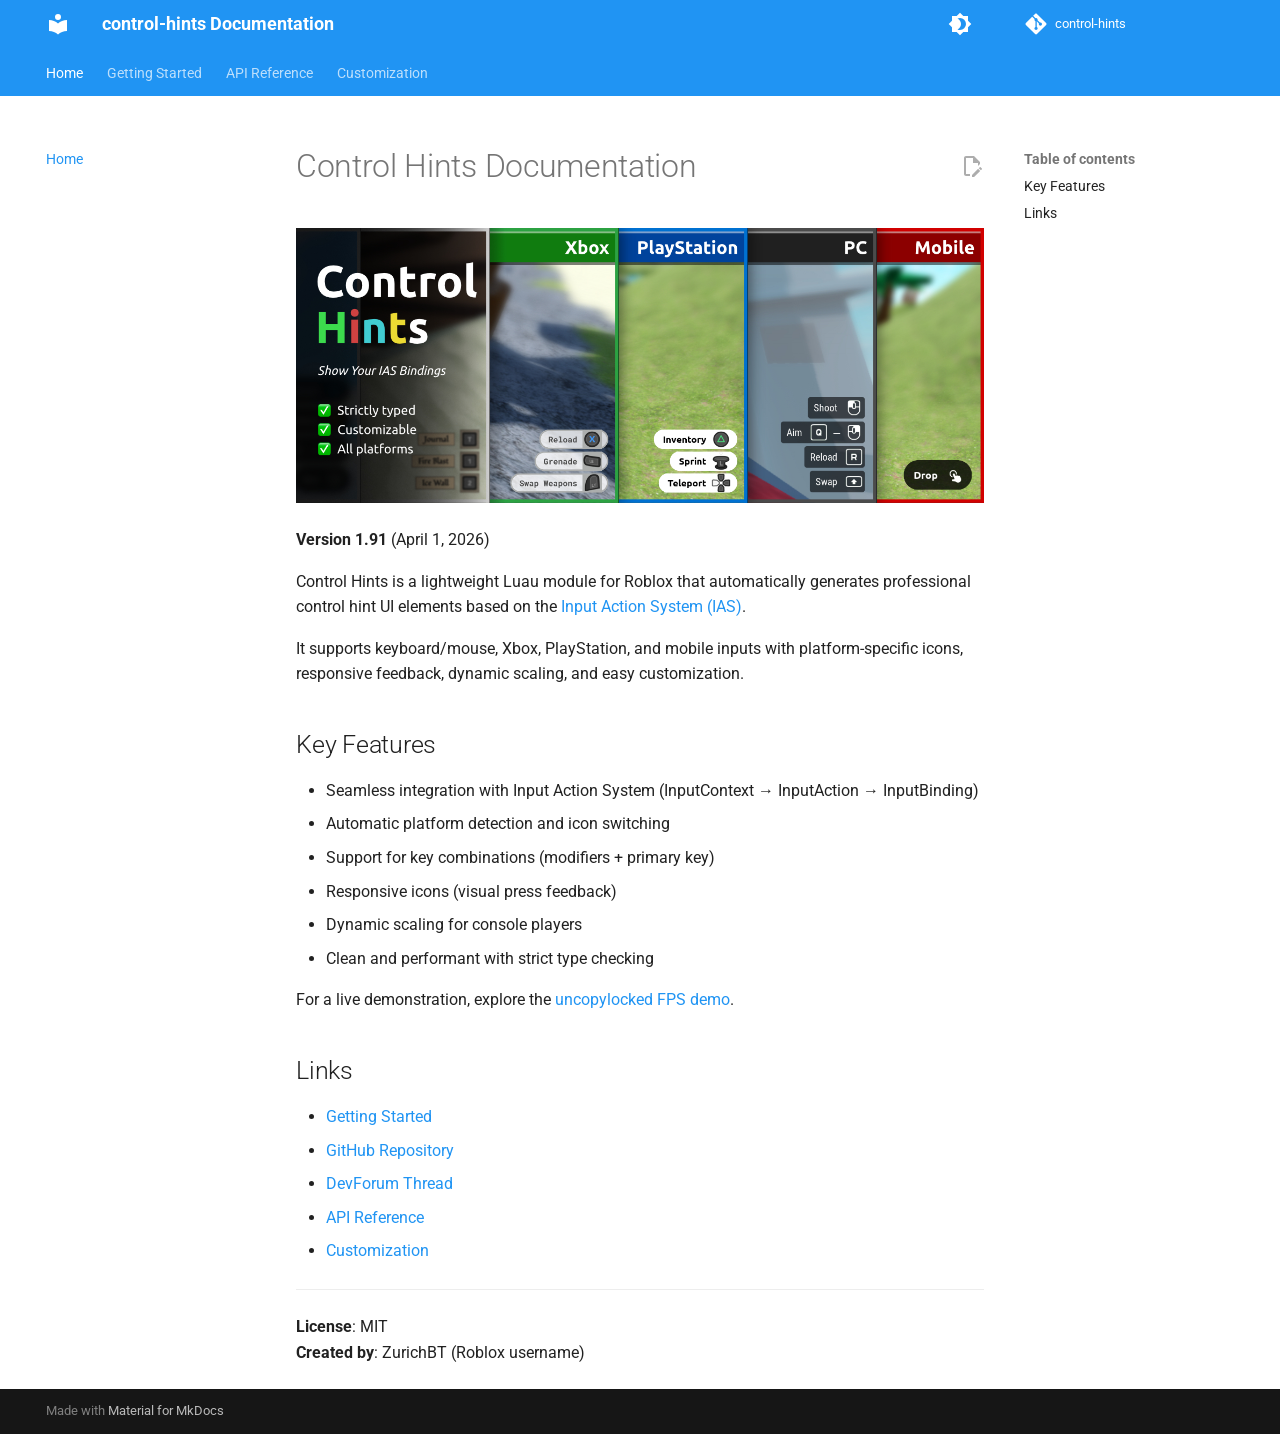
==== index.html @ e26eed6b "Deployed 0cf9a9b with MkDocs version: 1.6.1" ====
<!doctype html>
<html lang="en" class="no-js">
  <head>
    
      <meta charset="utf-8">
      <meta name="viewport" content="width=device-width,initial-scale=1">
      
        <meta name="description" content="A modern Luau module for simplified Roblox control hints with Input Action System integration">
      
      
        <meta name="author" content="btc7274">
      
      
        <link rel="canonical" href="https://btc7274.github.io/control-hints/">
      
      
      
        <link rel="next" href="getting-started/">
      
      
        
      
      
      <link rel="icon" href="assets/images/favicon.png">
      <meta name="generator" content="mkdocs-1.6.1, mkdocs-material-9.7.6">
    
    
      
        <title>control-hints Documentation</title>
      
    
    
      <link rel="stylesheet" href="assets/stylesheets/main.484c7ddc.min.css">
      
        
        <link rel="stylesheet" href="assets/stylesheets/palette.ab4e12ef.min.css">
      
      


    
    
      
    
    
      
        
        
        
        <link rel="stylesheet" href="assets/external/fonts.googleapis.com/css.49ea35f2.css">
        <style>:root{--md-text-font:"Roboto";--md-code-font:"Roboto Mono"}</style>
      
    
    
      <link rel="stylesheet" href="stylesheets/extra.css">
    
    <script>__md_scope=new URL(".",location),__md_hash=e=>[...e].reduce(((e,_)=>(e<<5)-e+_.charCodeAt(0)),0),__md_get=(e,_=localStorage,t=__md_scope)=>JSON.parse(_.getItem(t.pathname+"."+e)),__md_set=(e,_,t=localStorage,a=__md_scope)=>{try{t.setItem(a.pathname+"."+e,JSON.stringify(_))}catch(e){}}</script>
    
      

    
    
  </head>
  
  
    
    
      
    
    
    
    
    <body dir="ltr" data-md-color-scheme="default" data-md-color-primary="blue" data-md-color-accent="indigo">
  
    
    <input class="md-toggle" data-md-toggle="drawer" type="checkbox" id="__drawer" autocomplete="off">
    <input class="md-toggle" data-md-toggle="search" type="checkbox" id="__search" autocomplete="off">
    <label class="md-overlay" for="__drawer"></label>
    <div data-md-component="skip">
      
        
        <a href="#control-hints-documentation" class="md-skip">
          Skip to content
        </a>
      
    </div>
    <div data-md-component="announce">
      
    </div>
    
    
      

<header class="md-header" data-md-component="header">
  <nav class="md-header__inner md-grid" aria-label="Header">
    <a href="." title="control-hints Documentation" class="md-header__button md-logo" aria-label="control-hints Documentation" data-md-component="logo">
      
  
  <svg xmlns="http://www.w3.org/2000/svg" viewBox="0 0 24 24"><path d="M12 8a3 3 0 0 0 3-3 3 3 0 0 0-3-3 3 3 0 0 0-3 3 3 3 0 0 0 3 3m0 3.54C9.64 9.35 6.5 8 3 8v11c3.5 0 6.64 1.35 9 3.54 2.36-2.19 5.5-3.54 9-3.54V8c-3.5 0-6.64 1.35-9 3.54"/></svg>

    </a>
    <label class="md-header__button md-icon" for="__drawer">
      
      <svg xmlns="http://www.w3.org/2000/svg" viewBox="0 0 24 24"><path d="M3 6h18v2H3zm0 5h18v2H3zm0 5h18v2H3z"/></svg>
    </label>
    <div class="md-header__title" data-md-component="header-title">
      <div class="md-header__ellipsis">
        <div class="md-header__topic">
          <span class="md-ellipsis">
            control-hints Documentation
          </span>
        </div>
        <div class="md-header__topic" data-md-component="header-topic">
          <span class="md-ellipsis">
            
              Home
            
          </span>
        </div>
      </div>
    </div>
    
      
        <form class="md-header__option" data-md-component="palette">
  
    
    
    
    <input class="md-option" data-md-color-media="" data-md-color-scheme="default" data-md-color-primary="blue" data-md-color-accent="indigo"  aria-label="Switch to dark mode"  type="radio" name="__palette" id="__palette_0">
    
      <label class="md-header__button md-icon" title="Switch to dark mode" for="__palette_1" hidden>
        <svg xmlns="http://www.w3.org/2000/svg" viewBox="0 0 24 24"><path d="M12 18c-.89 0-1.74-.2-2.5-.55C11.56 16.5 13 14.42 13 12s-1.44-4.5-3.5-5.45C10.26 6.2 11.11 6 12 6a6 6 0 0 1 6 6 6 6 0 0 1-6 6m8-9.31V4h-4.69L12 .69 8.69 4H4v4.69L.69 12 4 15.31V20h4.69L12 23.31 15.31 20H20v-4.69L23.31 12z"/></svg>
      </label>
    
  
    
    
    
    <input class="md-option" data-md-color-media="" data-md-color-scheme="slate" data-md-color-primary="blue" data-md-color-accent="indigo"  aria-label="Switch to light mode"  type="radio" name="__palette" id="__palette_1">
    
      <label class="md-header__button md-icon" title="Switch to light mode" for="__palette_0" hidden>
        <svg xmlns="http://www.w3.org/2000/svg" viewBox="0 0 24 24"><path d="M12 8a4 4 0 0 0-4 4 4 4 0 0 0 4 4 4 4 0 0 0 4-4 4 4 0 0 0-4-4m0 10a6 6 0 0 1-6-6 6 6 0 0 1 6-6 6 6 0 0 1 6 6 6 6 0 0 1-6 6m8-9.31V4h-4.69L12 .69 8.69 4H4v4.69L.69 12 4 15.31V20h4.69L12 23.31 15.31 20H20v-4.69L23.31 12z"/></svg>
      </label>
    
  
</form>
      
    
    
      <script>var palette=__md_get("__palette");if(palette&&palette.color){if("(prefers-color-scheme)"===palette.color.media){var media=matchMedia("(prefers-color-scheme: light)"),input=document.querySelector(media.matches?"[data-md-color-media='(prefers-color-scheme: light)']":"[data-md-color-media='(prefers-color-scheme: dark)']");palette.color.media=input.getAttribute("data-md-color-media"),palette.color.scheme=input.getAttribute("data-md-color-scheme"),palette.color.primary=input.getAttribute("data-md-color-primary"),palette.color.accent=input.getAttribute("data-md-color-accent")}for(var[key,value]of Object.entries(palette.color))document.body.setAttribute("data-md-color-"+key,value)}</script>
    
    
    
    
      <div class="md-header__source">
        <a href="https://github.com/btc7274/control-hints" title="Go to repository" class="md-source" data-md-component="source" target="_blank" rel="noopener">
  <div class="md-source__icon md-icon">
    
    <svg xmlns="http://www.w3.org/2000/svg" viewBox="0 0 448 512"><!--! Font Awesome Free 7.1.0 by @fontawesome - https://fontawesome.com License - https://fontawesome.com/license/free (Icons: CC BY 4.0, Fonts: SIL OFL 1.1, Code: MIT License) Copyright 2025 Fonticons, Inc.--><path d="M439.6 236.1 244 40.5c-5.4-5.5-12.8-8.5-20.4-8.5s-15 3-20.4 8.4L162.5 81l51.5 51.5c27.1-9.1 52.7 16.8 43.4 43.7l49.7 49.7c34.2-11.8 61.2 31 35.5 56.7-26.5 26.5-70.2-2.9-56-37.3L240.3 199v121.9c25.3 12.5 22.3 41.8 9.1 55-6.4 6.4-15.2 10.1-24.3 10.1s-17.8-3.6-24.3-10.1c-17.6-17.6-11.1-46.9 11.2-56v-123c-20.8-8.5-24.6-30.7-18.6-45L142.6 101 8.5 235.1C3 240.6 0 247.9 0 255.5s3 15 8.5 20.4l195.6 195.7c5.4 5.4 12.7 8.4 20.4 8.4s15-3 20.4-8.4l194.7-194.7c5.4-5.4 8.4-12.8 8.4-20.4s-3-15-8.4-20.4"/></svg>
  </div>
  <div class="md-source__repository">
    control-hints
  </div>
</a>
      </div>
    
  </nav>
  
</header>
    
    <div class="md-container" data-md-component="container">
      
      
        
          
            
<nav class="md-tabs" aria-label="Tabs" data-md-component="tabs">
  <div class="md-grid">
    <ul class="md-tabs__list">
      
        
  
  
  
    
  
  
    <li class="md-tabs__item md-tabs__item--active">
      <a href="." class="md-tabs__link">
        
  
  
    
  
  Home

      </a>
    </li>
  

      
        
  
  
  
  
    <li class="md-tabs__item">
      <a href="getting-started/" class="md-tabs__link">
        
  
  
    
  
  Getting Started

      </a>
    </li>
  

      
        
  
  
  
  
    <li class="md-tabs__item">
      <a href="api-reference/" class="md-tabs__link">
        
  
  
    
  
  API Reference

      </a>
    </li>
  

      
        
  
  
  
  
    
    
      <li class="md-tabs__item">
        <a href="customization/" class="md-tabs__link">
          
  
  
  Customization

        </a>
      </li>
    
  

      
    </ul>
  </div>
</nav>
          
        
      
      <main class="md-main" data-md-component="main">
        <div class="md-main__inner md-grid">
          
            
              
              <div class="md-sidebar md-sidebar--primary" data-md-component="sidebar" data-md-type="navigation" >
                <div class="md-sidebar__scrollwrap">
                  <div class="md-sidebar__inner">
                    


  


<nav class="md-nav md-nav--primary md-nav--lifted" aria-label="Navigation" data-md-level="0">
  <label class="md-nav__title" for="__drawer">
    <a href="." title="control-hints Documentation" class="md-nav__button md-logo" aria-label="control-hints Documentation" data-md-component="logo">
      
  
  <svg xmlns="http://www.w3.org/2000/svg" viewBox="0 0 24 24"><path d="M12 8a3 3 0 0 0 3-3 3 3 0 0 0-3-3 3 3 0 0 0-3 3 3 3 0 0 0 3 3m0 3.54C9.64 9.35 6.5 8 3 8v11c3.5 0 6.64 1.35 9 3.54 2.36-2.19 5.5-3.54 9-3.54V8c-3.5 0-6.64 1.35-9 3.54"/></svg>

    </a>
    control-hints Documentation
  </label>
  
    <div class="md-nav__source">
      <a href="https://github.com/btc7274/control-hints" title="Go to repository" class="md-source" data-md-component="source" target="_blank" rel="noopener">
  <div class="md-source__icon md-icon">
    
    <svg xmlns="http://www.w3.org/2000/svg" viewBox="0 0 448 512"><!--! Font Awesome Free 7.1.0 by @fontawesome - https://fontawesome.com License - https://fontawesome.com/license/free (Icons: CC BY 4.0, Fonts: SIL OFL 1.1, Code: MIT License) Copyright 2025 Fonticons, Inc.--><path d="M439.6 236.1 244 40.5c-5.4-5.5-12.8-8.5-20.4-8.5s-15 3-20.4 8.4L162.5 81l51.5 51.5c27.1-9.1 52.7 16.8 43.4 43.7l49.7 49.7c34.2-11.8 61.2 31 35.5 56.7-26.5 26.5-70.2-2.9-56-37.3L240.3 199v121.9c25.3 12.5 22.3 41.8 9.1 55-6.4 6.4-15.2 10.1-24.3 10.1s-17.8-3.6-24.3-10.1c-17.6-17.6-11.1-46.9 11.2-56v-123c-20.8-8.5-24.6-30.7-18.6-45L142.6 101 8.5 235.1C3 240.6 0 247.9 0 255.5s3 15 8.5 20.4l195.6 195.7c5.4 5.4 12.7 8.4 20.4 8.4s15-3 20.4-8.4l194.7-194.7c5.4-5.4 8.4-12.8 8.4-20.4s-3-15-8.4-20.4"/></svg>
  </div>
  <div class="md-source__repository">
    control-hints
  </div>
</a>
    </div>
  
  <ul class="md-nav__list" data-md-scrollfix>
    
      
      
  
  
    
  
  
  
    <li class="md-nav__item md-nav__item--active">
      
      <input class="md-nav__toggle md-toggle" type="checkbox" id="__toc">
      
      
        
      
      
        <label class="md-nav__link md-nav__link--active" for="__toc">
          
  
  
  <span class="md-ellipsis">
    
  
    Home
  

    
  </span>
  
  

          <span class="md-nav__icon md-icon"></span>
        </label>
      
      <a href="." class="md-nav__link md-nav__link--active">
        
  
  
  <span class="md-ellipsis">
    
  
    Home
  

    
  </span>
  
  

      </a>
      
        

<nav class="md-nav md-nav--secondary" aria-label="Table of contents">
  
  
  
    
  
  
    <label class="md-nav__title" for="__toc">
      <span class="md-nav__icon md-icon"></span>
      Table of contents
    </label>
    <ul class="md-nav__list" data-md-component="toc" data-md-scrollfix>
      
        <li class="md-nav__item">
  <a href="#key-features" class="md-nav__link">
    <span class="md-ellipsis">
      
        Key Features
      
    </span>
  </a>
  
</li>
      
        <li class="md-nav__item">
  <a href="#links" class="md-nav__link">
    <span class="md-ellipsis">
      
        Links
      
    </span>
  </a>
  
</li>
      
    </ul>
  
</nav>
      
    </li>
  

    
      
      
  
  
  
  
    <li class="md-nav__item">
      <a href="getting-started/" class="md-nav__link">
        
  
  
  <span class="md-ellipsis">
    
  
    Getting Started
  

    
  </span>
  
  

      </a>
    </li>
  

    
      
      
  
  
  
  
    <li class="md-nav__item">
      <a href="api-reference/" class="md-nav__link">
        
  
  
  <span class="md-ellipsis">
    
  
    API Reference
  

    
  </span>
  
  

      </a>
    </li>
  

    
      
      
  
  
  
  
    
    
    
    
      
      
        
      
    
    
    <li class="md-nav__item md-nav__item--nested">
      
        
        
        <input class="md-nav__toggle md-toggle " type="checkbox" id="__nav_4" >
        
          
          <label class="md-nav__link" for="__nav_4" id="__nav_4_label" tabindex="0">
            
  
  
  <span class="md-ellipsis">
    
  
    Customization
  

    
  </span>
  
  

            <span class="md-nav__icon md-icon"></span>
          </label>
        
        <nav class="md-nav" data-md-level="1" aria-labelledby="__nav_4_label" aria-expanded="false">
          <label class="md-nav__title" for="__nav_4">
            <span class="md-nav__icon md-icon"></span>
            
  
    Customization
  

          </label>
          <ul class="md-nav__list" data-md-scrollfix>
            
              
                
  
  
  
  
    <li class="md-nav__item">
      <a href="customization/" class="md-nav__link">
        
  
  
  <span class="md-ellipsis">
    
  
    Overview
  

    
  </span>
  
  

      </a>
    </li>
  

              
            
              
                
  
  
  
  
    <li class="md-nav__item">
      <a href="customization/settings/" class="md-nav__link">
        
  
  
    <svg xmlns="http://www.w3.org/2000/svg" viewBox="0 0 24 24"><path d="M12 15.5A3.5 3.5 0 0 1 8.5 12 3.5 3.5 0 0 1 12 8.5a3.5 3.5 0 0 1 3.5 3.5 3.5 3.5 0 0 1-3.5 3.5m7.43-2.53c.04-.32.07-.64.07-.97s-.03-.66-.07-1l2.11-1.63c.19-.15.24-.42.12-.64l-2-3.46c-.12-.22-.39-.31-.61-.22l-2.49 1c-.52-.39-1.06-.73-1.69-.98l-.37-2.65A.506.506 0 0 0 14 2h-4c-.25 0-.46.18-.5.42l-.37 2.65c-.63.25-1.17.59-1.69.98l-2.49-1c-.22-.09-.49 0-.61.22l-2 3.46c-.13.22-.07.49.12.64L4.57 11c-.04.34-.07.67-.07 1s.03.65.07.97l-2.11 1.66c-.19.15-.25.42-.12.64l2 3.46c.12.22.39.3.61.22l2.49-1.01c.52.4 1.06.74 1.69.99l.37 2.65c.04.24.25.42.5.42h4c.25 0 .46-.18.5-.42l.37-2.65c.63-.26 1.17-.59 1.69-.99l2.49 1.01c.22.08.49 0 .61-.22l2-3.46c.12-.22.07-.49-.12-.64z"/></svg>
  
  <span class="md-ellipsis">
    
  
    Settings
  

    
  </span>
  
  

      </a>
    </li>
  

              
            
              
                
  
  
  
  
    <li class="md-nav__item">
      <a href="customization/icon-sets/" class="md-nav__link">
        
  
  
  <span class="md-ellipsis">
    
  
    Icon Sets
  

    
  </span>
  
  

      </a>
    </li>
  

              
            
              
                
  
  
  
  
    <li class="md-nav__item">
      <a href="customization/display-styles/" class="md-nav__link">
        
  
  
  <span class="md-ellipsis">
    
  
    Display Styles
  

    
  </span>
  
  

      </a>
    </li>
  

              
            
              
                
  
  
  
  
    <li class="md-nav__item">
      <a href="customization/attributes/" class="md-nav__link">
        
  
  
  <span class="md-ellipsis">
    
  
    Attributes
  

    
  </span>
  
  

      </a>
    </li>
  

              
            
              
                
  
  
  
  
    <li class="md-nav__item">
      <a href="customization/sorting/" class="md-nav__link">
        
  
  
  <span class="md-ellipsis">
    
  
    Sorting
  

    
  </span>
  
  

      </a>
    </li>
  

              
            
          </ul>
        </nav>
      
    </li>
  

    
  </ul>
</nav>
                  </div>
                </div>
              </div>
            
            
              
              <div class="md-sidebar md-sidebar--secondary" data-md-component="sidebar" data-md-type="toc" >
                <div class="md-sidebar__scrollwrap">
                  <div class="md-sidebar__inner">
                    

<nav class="md-nav md-nav--secondary" aria-label="Table of contents">
  
  
  
    
  
  
    <label class="md-nav__title" for="__toc">
      <span class="md-nav__icon md-icon"></span>
      Table of contents
    </label>
    <ul class="md-nav__list" data-md-component="toc" data-md-scrollfix>
      
        <li class="md-nav__item">
  <a href="#key-features" class="md-nav__link">
    <span class="md-ellipsis">
      
        Key Features
      
    </span>
  </a>
  
</li>
      
        <li class="md-nav__item">
  <a href="#links" class="md-nav__link">
    <span class="md-ellipsis">
      
        Links
      
    </span>
  </a>
  
</li>
      
    </ul>
  
</nav>
                  </div>
                </div>
              </div>
            
          
          
            <div class="md-content" data-md-component="content">
              
              <article class="md-content__inner md-typeset">
                
                  


  
    <a href="https://github.com/btc7274/control-hints/edit/main/docs/index.md" title="Edit this page" class="md-content__button md-icon" rel="edit noopener" target="_blank">
      
      <svg xmlns="http://www.w3.org/2000/svg" viewBox="0 0 24 24"><path d="M10 20H6V4h7v5h5v3.1l2-2V8l-6-6H6c-1.1 0-2 .9-2 2v16c0 1.1.9 2 2 2h4zm10.2-7c.1 0 .3.1.4.2l1.3 1.3c.2.2.2.6 0 .8l-1 1-2.1-2.1 1-1c.1-.1.2-.2.4-.2m0 3.9L14.1 23H12v-2.1l6.1-6.1z"/></svg>
    </a>
  
  


<h1 id="control-hints-documentation">Control Hints Documentation</h1>
<p><img alt="Control Hints thumbnail" src="images/thumbnail.jpg" /></p>
<p><strong>Version 1.91</strong> (April 1, 2026)</p>
<p>Control Hints is a lightweight Luau module for Roblox that automatically generates professional control hint UI elements based on the <a href="https://create.roblox.com/docs/input/input-action-system" target="_blank" rel="noopener">Input Action System (IAS)</a>.</p>
<p>It supports keyboard/mouse, Xbox, PlayStation, and mobile inputs with platform-specific icons, responsive feedback, dynamic scaling, and easy customization.</p>
<h2 id="key-features">Key Features</h2>
<ul>
<li>Seamless integration with Input Action System (InputContext → InputAction → InputBinding)</li>
<li>Automatic platform detection and icon switching</li>
<li>Support for key combinations (modifiers + primary key)</li>
<li>Responsive icons (visual press feedback)</li>
<li>Dynamic scaling for console players</li>
<li>Clean and performant with strict type checking</li>
</ul>
<p>For a live demonstration, explore the <a href="https://www.roblox.com/games/134115175730196/Control-Hints-FPS" target="_blank" rel="noopener">uncopylocked FPS demo</a>.</p>
<h2 id="links">Links</h2>
<ul>
<li><a href="getting-started/">Getting Started</a></li>
<li><a href="https://github.com/btc7274/control-hints" target="_blank" rel="noopener">GitHub Repository</a></li>
<li><a href="https://devforum.roblox.com/t/control-hints-show-your-ias-bindings-pc-xbox-playstation-mobile/3978604" target="_blank" rel="noopener">DevForum Thread</a></li>
<li><a href="api-reference/">API Reference</a></li>
<li><a href="customization/">Customization</a></li>
</ul>
<hr />
<p><strong>License</strong>: MIT<br />
<strong>Created by</strong>: ZurichBT (Roblox username)</p>












                
              </article>
            </div>
          
          
<script>var target=document.getElementById(location.hash.slice(1));target&&target.name&&(target.checked=target.name.startsWith("__tabbed_"))</script>
        </div>
        
          <button type="button" class="md-top md-icon" data-md-component="top" hidden>
  
  <svg xmlns="http://www.w3.org/2000/svg" viewBox="0 0 24 24"><path d="M13 20h-2V8l-5.5 5.5-1.42-1.42L12 4.16l7.92 7.92-1.42 1.42L13 8z"/></svg>
  Back to top
</button>
        
      </main>
      
        <footer class="md-footer">
  
  <div class="md-footer-meta md-typeset">
    <div class="md-footer-meta__inner md-grid">
      <div class="md-copyright">
  
  
    Made with
    <a href="https://squidfunk.github.io/mkdocs-material/" target="_blank" rel="noopener">
      Material for MkDocs
    </a>
  
</div>
      
    </div>
  </div>
</footer>
      
    </div>
    <div class="md-dialog" data-md-component="dialog">
      <div class="md-dialog__inner md-typeset"></div>
    </div>
    
    
    
      
      
      <script id="__config" type="application/json">{"annotate": null, "base": ".", "features": ["navigation.tabs", "navigation.sections", "navigation.top", "search.suggest", "search.share", "content.code.annotate", "content.code.copy", "content.action.edit", "content.tooltips"], "search": "assets/javascripts/workers/search.2c215733.min.js", "tags": null, "translations": {"clipboard.copied": "Copied to clipboard", "clipboard.copy": "Copy to clipboard", "search.result.more.one": "1 more on this page", "search.result.more.other": "# more on this page", "search.result.none": "No matching documents", "search.result.one": "1 matching document", "search.result.other": "# matching documents", "search.result.placeholder": "Type to start searching", "search.result.term.missing": "Missing", "select.version": "Select version"}, "version": null}</script>
    
    
      <script src="assets/javascripts/bundle.79ae519e.min.js"></script>
      
    
  </body>
</html>
---- assets/stylesheets/main.484c7ddc.min.css ----
@charset "UTF-8";html{-webkit-text-size-adjust:none;-moz-text-size-adjust:none;text-size-adjust:none;box-sizing:border-box}*,:after,:before{box-sizing:inherit}@media (prefers-reduced-motion){*,:after,:before{transition:none!important}}body{margin:0}a,button,input,label{-webkit-tap-highlight-color:transparent}a{color:inherit;text-decoration:none}hr{border:0;box-sizing:initial;display:block;height:.05rem;overflow:visible;padding:0}small{font-size:80%}sub,sup{line-height:1em}img{border-style:none}table{border-collapse:initial;border-spacing:0}td,th{font-weight:400;vertical-align:top}button{background:#0000;border:0;font-family:inherit;font-size:inherit;margin:0;padding:0}input{border:0;outline:none}:root{--md-primary-fg-color:#4051b5;--md-primary-fg-color--light:#5d6cc0;--md-primary-fg-color--dark:#303fa1;--md-primary-bg-color:#fff;--md-primary-bg-color--light:#ffffffb3;--md-accent-fg-color:#526cfe;--md-accent-fg-color--transparent:#526cfe1a;--md-accent-bg-color:#fff;--md-accent-bg-color--light:#ffffffb3}[data-md-color-scheme=default]{color-scheme:light}[data-md-color-scheme=default] img[src$="#gh-dark-mode-only"],[data-md-color-scheme=default] img[src$="#only-dark"]{display:none}:root,[data-md-color-scheme=default]{--md-hue:225deg;--md-default-fg-color:#000000de;--md-default-fg-color--light:#0000008a;--md-default-fg-color--lighter:#00000052;--md-default-fg-color--lightest:#00000012;--md-default-bg-color:#fff;--md-default-bg-color--light:#ffffffb3;--md-default-bg-color--lighter:#ffffff4d;--md-default-bg-color--lightest:#ffffff1f;--md-code-fg-color:#36464e;--md-code-bg-color:#f5f5f5;--md-code-bg-color--light:#f5f5f5b3;--md-code-bg-color--lighter:#f5f5f54d;--md-code-hl-color:#4287ff;--md-code-hl-color--light:#4287ff1a;--md-code-hl-number-color:#d52a2a;--md-code-hl-special-color:#db1457;--md-code-hl-function-color:#a846b9;--md-code-hl-constant-color:#6e59d9;--md-code-hl-keyword-color:#3f6ec6;--md-code-hl-string-color:#1c7d4d;--md-code-hl-name-color:var(--md-code-fg-color);--md-code-hl-operator-color:var(--md-default-fg-color--light);--md-code-hl-punctuation-color:var(--md-default-fg-color--light);--md-code-hl-comment-color:var(--md-default-fg-color--light);--md-code-hl-generic-color:var(--md-default-fg-color--light);--md-code-hl-variable-color:var(--md-default-fg-color--light);--md-typeset-color:var(--md-default-fg-color);--md-typeset-a-color:var(--md-primary-fg-color);--md-typeset-del-color:#f5503d26;--md-typeset-ins-color:#0bd57026;--md-typeset-kbd-color:#fafafa;--md-typeset-kbd-accent-color:#fff;--md-typeset-kbd-border-color:#b8b8b8;--md-typeset-mark-color:#ffff0080;--md-typeset-table-color:#0000001f;--md-typeset-table-color--light:rgba(0,0,0,.035);--md-admonition-fg-color:var(--md-default-fg-color);--md-admonition-bg-color:var(--md-default-bg-color);--md-warning-fg-color:#000000de;--md-warning-bg-color:#ff9;--md-footer-fg-color:#fff;--md-footer-fg-color--light:#ffffffb3;--md-footer-fg-color--lighter:#ffffff73;--md-footer-bg-color:#000000de;--md-footer-bg-color--dark:#00000052;--md-shadow-z1:0 0.2rem 0.5rem #0000000d,0 0 0.05rem #0000001a;--md-shadow-z2:0 0.2rem 0.5rem #0000001a,0 0 0.05rem #00000040;--md-shadow-z3:0 0.2rem 0.5rem #0003,0 0 0.05rem #00000059}.md-icon svg{fill:currentcolor;display:block;height:1.2rem;width:1.2rem}body{-webkit-font-smoothing:antialiased;-moz-osx-font-smoothing:grayscale;--md-text-font-family:var(--md-text-font,_),-apple-system,BlinkMacSystemFont,Helvetica,Arial,sans-serif;--md-code-font-family:var(--md-code-font,_),SFMono-Regular,Consolas,Menlo,monospace}aside,body,input{font-feature-settings:"kern","liga";color:var(--md-typeset-color);font-family:var(--md-text-font-family)}code,kbd,pre{font-feature-settings:"kern";font-family:var(--md-code-font-family)}:root{--md-typeset-table-sort-icon:url('data:image/svg+xml;charset=utf-8,<svg xmlns="http://www.w3.org/2000/svg" viewBox="0 0 24 24"><path d="m18 21-4-4h3V7h-3l4-4 4 4h-3v10h3M2 19v-2h10v2M2 13v-2h7v2M2 7V5h4v2z"/></svg>');--md-typeset-table-sort-icon--asc:url('data:image/svg+xml;charset=utf-8,<svg xmlns="http://www.w3.org/2000/svg" viewBox="0 0 24 24"><path d="M19 17h3l-4 4-4-4h3V3h2M2 17h10v2H2M6 5v2H2V5m0 6h7v2H2z"/></svg>');--md-typeset-table-sort-icon--desc:url('data:image/svg+xml;charset=utf-8,<svg xmlns="http://www.w3.org/2000/svg" viewBox="0 0 24 24"><path d="M19 7h3l-4-4-4 4h3v14h2M2 17h10v2H2M6 5v2H2V5m0 6h7v2H2z"/></svg>')}.md-typeset{-webkit-print-color-adjust:exact;color-adjust:exact;font-size:.8rem;line-height:1.6;overflow-wrap:break-word}@media print{.md-typeset{font-size:.68rem}}.md-typeset blockquote,.md-typeset dl,.md-typeset figure,.md-typeset ol,.md-typeset pre,.md-typeset ul{margin-bottom:1em;margin-top:1em}.md-typeset h1{color:var(--md-default-fg-color--light);font-size:2em;line-height:1.3;margin:0 0 1.25em}.md-typeset h1,.md-typeset h2{font-weight:300;letter-spacing:-.01em}.md-typeset h2{font-size:1.5625em;line-height:1.4;margin:1.6em 0 .64em}.md-typeset h3{font-size:1.25em;font-weight:400;letter-spacing:-.01em;line-height:1.5;margin:1.6em 0 .8em}.md-typeset h2+h3{margin-top:.8em}.md-typeset h4{font-weight:700;letter-spacing:-.01em;margin:1em 0}.md-typeset h5,.md-typeset h6{color:var(--md-default-fg-color--light);font-size:.8em;font-weight:700;letter-spacing:-.01em;margin:1.25em 0}.md-typeset h5{text-transform:uppercase}.md-typeset h5 code{text-transform:none}.md-typeset hr{border-bottom:.05rem solid var(--md-default-fg-color--lightest);display:flow-root;margin:1.5em 0}.md-typeset a{color:var(--md-typeset-a-color);word-break:break-word}.md-typeset a,.md-typeset a:before{transition:color 125ms}.md-typeset a:focus,.md-typeset a:hover{color:var(--md-accent-fg-color)}.md-typeset a:focus code,.md-typeset a:hover code{background-color:var(--md-accent-fg-color--transparent);color:var(--md-accent-fg-color)}.md-typeset a code{color:var(--md-typeset-a-color)}.md-typeset a.focus-visible{outline-color:var(--md-accent-fg-color);outline-offset:.2rem}.md-typeset code,.md-typeset kbd,.md-typeset pre{color:var(--md-code-fg-color);direction:ltr;font-variant-ligatures:none;transition:background-color 125ms}@media print{.md-typeset code,.md-typeset kbd,.md-typeset pre{white-space:pre-wrap}}.md-typeset code{background-color:var(--md-code-bg-color);border-radius:.1rem;-webkit-box-decoration-break:clone;box-decoration-break:clone;font-size:.85em;padding:0 .2941176471em;transition:color 125ms,background-color 125ms;word-break:break-word}.md-typeset code:not(.focus-visible){-webkit-tap-highlight-color:transparent;outline:none}.md-typeset pre{display:flow-root;line-height:1.4;position:relative}.md-typeset pre>code{-webkit-box-decoration-break:slice;box-decoration-break:slice;box-shadow:none;display:block;margin:0;outline-color:var(--md-accent-fg-color);overflow:auto;padding:.7720588235em 1.1764705882em;scrollbar-color:var(--md-default-fg-color--lighter) #0000;scrollbar-width:thin;touch-action:auto;word-break:normal}.md-typeset pre>code:hover{scrollbar-color:var(--md-accent-fg-color) #0000}.md-typeset pre>code::-webkit-scrollbar{height:.2rem;width:.2rem}.md-typeset pre>code::-webkit-scrollbar-thumb{background-color:var(--md-default-fg-color--lighter)}.md-typeset pre>code::-webkit-scrollbar-thumb:hover{background-color:var(--md-accent-fg-color)}.md-typeset kbd{background-color:var(--md-typeset-kbd-color);border-radius:.1rem;box-shadow:0 .1rem 0 .05rem var(--md-typeset-kbd-border-color),0 .1rem 0 var(--md-typeset-kbd-border-color),0 -.1rem .2rem var(--md-typeset-kbd-accent-color) inset;color:var(--md-default-fg-color);display:inline-block;font-size:.75em;padding:0 .6666666667em;vertical-align:text-top;word-break:break-word}.md-typeset mark{background-color:var(--md-typeset-mark-color);-webkit-box-decoration-break:clone;box-decoration-break:clone;color:inherit;word-break:break-word}.md-typeset abbr{cursor:help;text-decoration:none}.md-typeset [data-preview],.md-typeset abbr{border-bottom:.05rem dotted var(--md-default-fg-color--light)}.md-typeset small{opacity:.75}[dir=ltr] .md-typeset sub,[dir=ltr] .md-typeset sup{margin-left:.078125em}[dir=rtl] .md-typeset sub,[dir=rtl] .md-typeset sup{margin-right:.078125em}[dir=ltr] .md-typeset blockquote{padding-left:.6rem}[dir=rtl] .md-typeset blockquote{padding-right:.6rem}[dir=ltr] .md-typeset blockquote{border-left:.2rem solid var(--md-default-fg-color--lighter)}[dir=rtl] .md-typeset blockquote{border-right:.2rem solid var(--md-default-fg-color--lighter)}.md-typeset blockquote{color:var(--md-default-fg-color--light);margin-left:0;margin-right:0}.md-typeset ul{list-style-type:disc}.md-typeset ul[type]{list-style-type:revert-layer}[dir=ltr] .md-typeset ol,[dir=ltr] .md-typeset ul{margin-left:.625em}[dir=rtl] .md-typeset ol,[dir=rtl] .md-typeset ul{margin-right:.625em}.md-typeset ol,.md-typeset ul{padding:0}.md-typeset ol:not([hidden]),.md-typeset ul:not([hidden]){display:flow-root}.md-typeset ol ol,.md-typeset ul ol{list-style-type:lower-alpha}.md-typeset ol ol ol,.md-typeset ul ol ol{list-style-type:lower-roman}.md-typeset ol ol ol ol,.md-typeset ul ol ol ol{list-style-type:upper-alpha}.md-typeset ol ol ol ol ol,.md-typeset ul ol ol ol ol{list-style-type:upper-roman}.md-typeset ol[type],.md-typeset ul[type]{list-style-type:revert-layer}[dir=ltr] .md-typeset ol li,[dir=ltr] .md-typeset ul li{margin-left:1.25em}[dir=rtl] .md-typeset ol li,[dir=rtl] .md-typeset ul li{margin-right:1.25em}.md-typeset ol li,.md-typeset ul li{margin-bottom:.5em}.md-typeset ol li blockquote,.md-typeset ol li p,.md-typeset ul li blockquote,.md-typeset ul li p{margin:.5em 0}.md-typeset ol li:last-child,.md-typeset ul li:last-child{margin-bottom:0}[dir=ltr] .md-typeset ol li ol,[dir=ltr] .md-typeset ol li ul,[dir=ltr] .md-typeset ul li ol,[dir=ltr] .md-typeset ul li ul{margin-left:.625em}[dir=rtl] .md-typeset ol li ol,[dir=rtl] .md-typeset ol li ul,[dir=rtl] .md-typeset ul li ol,[dir=rtl] .md-typeset ul li ul{margin-right:.625em}.md-typeset ol li ol,.md-typeset ol li ul,.md-typeset ul li ol,.md-typeset ul li ul{margin-bottom:.5em;margin-top:.5em}[dir=ltr] .md-typeset dd{margin-left:1.875em}[dir=rtl] .md-typeset dd{margin-right:1.875em}.md-typeset dd{margin-bottom:1.5em;margin-top:1em}.md-typeset img,.md-typeset svg,.md-typeset video{height:auto;max-width:100%}.md-typeset img[align=left]{margin:1em 1em 1em 0}.md-typeset img[align=right]{margin:1em 0 1em 1em}.md-typeset img[align]:only-child{margin-top:0}.md-typeset figure{display:flow-root;margin:1em auto;max-width:100%;text-align:center;width:fit-content}.md-typeset figure img{display:block;margin:0 auto}.md-typeset figcaption{font-style:italic;margin:1em auto;max-width:24rem}.md-typeset iframe{max-width:100%}.md-typeset table:not([class]){background-color:var(--md-default-bg-color);border:.05rem solid var(--md-typeset-table-color);border-radius:.1rem;display:inline-block;font-size:.64rem;max-width:100%;overflow:auto;touch-action:auto}@media print{.md-typeset table:not([class]){display:table}}.md-typeset table:not([class])+*{margin-top:1.5em}.md-typeset table:not([class]) td>:first-child,.md-typeset table:not([class]) th>:first-child{margin-top:0}.md-typeset table:not([class]) td>:last-child,.md-typeset table:not([class]) th>:last-child{margin-bottom:0}.md-typeset table:not([class]) td:not([align]),.md-typeset table:not([class]) th:not([align]){text-align:left}[dir=rtl] .md-typeset table:not([class]) td:not([align]),[dir=rtl] .md-typeset table:not([class]) th:not([align]){text-align:right}.md-typeset table:not([class]) th{font-weight:700;min-width:5rem;padding:.9375em 1.25em;vertical-align:top}.md-typeset table:not([class]) td{border-top:.05rem solid var(--md-typeset-table-color);padding:.9375em 1.25em;vertical-align:top}.md-typeset table:not([class]) tbody tr{transition:background-color 125ms}.md-typeset table:not([class]) tbody tr:hover{background-color:var(--md-typeset-table-color--light);box-shadow:0 .05rem 0 var(--md-default-bg-color) inset}.md-typeset table:not([class]) a{word-break:normal}.md-typeset table th[role=columnheader]{cursor:pointer}[dir=ltr] .md-typeset table th[role=columnheader]:after{margin-left:.5em}[dir=rtl] .md-typeset table th[role=columnheader]:after{margin-right:.5em}.md-typeset table th[role=columnheader]:after{content:"";display:inline-block;height:1.2em;-webkit-mask-image:var(--md-typeset-table-sort-icon);mask-image:var(--md-typeset-table-sort-icon);-webkit-mask-repeat:no-repeat;mask-repeat:no-repeat;-webkit-mask-size:contain;mask-size:contain;transition:background-color 125ms;vertical-align:text-bottom;width:1.2em}.md-typeset table th[role=columnheader]:hover:after{background-color:var(--md-default-fg-color--lighter)}.md-typeset table th[role=columnheader][aria-sort=ascending]:after{background-color:var(--md-default-fg-color--light);-webkit-mask-image:var(--md-typeset-table-sort-icon--asc);mask-image:var(--md-typeset-table-sort-icon--asc)}.md-typeset table th[role=columnheader][aria-sort=descending]:after{background-color:var(--md-default-fg-color--light);-webkit-mask-image:var(--md-typeset-table-sort-icon--desc);mask-image:var(--md-typeset-table-sort-icon--desc)}.md-typeset__scrollwrap{margin:1em -.8rem;overflow-x:auto;touch-action:auto}.md-typeset__table{display:inline-block;margin-bottom:.5em;padding:0 .8rem}@media print{.md-typeset__table{display:block}}html .md-typeset__table table{display:table;margin:0;overflow:hidden;width:100%}@media screen and (max-width:44.984375em){.md-content__inner>pre{margin:1em -.8rem}.md-content__inner>pre code{border-radius:0}}.md-typeset .md-author{border-radius:100%;display:block;flex-shrink:0;height:1.6rem;overflow:hidden;position:relative;transition:color 125ms,transform 125ms;width:1.6rem}.md-typeset .md-author img{display:block}.md-typeset .md-author--more{background:var(--md-default-fg-color--lightest);color:var(--md-default-fg-color--lighter);font-size:.6rem;font-weight:700;line-height:1.6rem;text-align:center}.md-typeset .md-author--long{height:2.4rem;width:2.4rem}.md-typeset a.md-author{transform:scale(1)}.md-typeset a.md-author img{border-radius:100%;filter:grayscale(100%) opacity(75%);transition:filter 125ms}.md-typeset a.md-author:focus,.md-typeset a.md-author:hover{transform:scale(1.1);z-index:1}.md-typeset a.md-author:focus img,.md-typeset a.md-author:hover img{filter:grayscale(0)}.md-banner{background-color:var(--md-footer-bg-color);color:var(--md-footer-fg-color);overflow:auto}@media print{.md-banner{display:none}}.md-banner--warning{background-color:var(--md-warning-bg-color);color:var(--md-warning-fg-color)}.md-banner__inner{font-size:.7rem;margin:.6rem auto;padding:0 .8rem}[dir=ltr] .md-banner__button{float:right}[dir=rtl] .md-banner__button{float:left}.md-banner__button{color:inherit;cursor:pointer;transition:opacity .25s}.no-js .md-banner__button{display:none}.md-banner__button:hover{opacity:.7}html{font-size:125%;height:100%;overflow-x:hidden}@media screen and (min-width:100em){html{font-size:137.5%}}@media screen and (min-width:125em){html{font-size:150%}}body{background-color:var(--md-default-bg-color);display:flex;flex-direction:column;font-size:.5rem;min-height:100%;position:relative;width:100%}@media print{body{display:block}}@media screen and (max-width:59.984375em){body[data-md-scrolllock]{position:fixed}}.md-grid{margin-left:auto;margin-right:auto;max-width:61rem}.md-container{display:flex;flex-direction:column;flex-grow:1}@media print{.md-container{display:block}}.md-main{flex-grow:1}.md-main__inner{display:flex;height:100%;margin-top:1.5rem}.md-ellipsis{overflow:hidden;text-overflow:ellipsis}.md-toggle{display:none}.md-option{height:0;opacity:0;position:absolute;width:0}.md-option:checked+label:not([hidden]){display:block}.md-option.focus-visible+label{outline-color:var(--md-accent-fg-color);outline-style:auto}.md-skip{background-color:var(--md-default-fg-color);border-radius:.1rem;color:var(--md-default-bg-color);font-size:.64rem;margin:.5rem;opacity:0;outline-color:var(--md-accent-fg-color);padding:.3rem .5rem;position:fixed;transform:translateY(.4rem);z-index:-1}.md-skip:focus{opacity:1;transform:translateY(0);transition:transform .25s cubic-bezier(.4,0,.2,1),opacity 175ms 75ms;z-index:10}@page{margin:25mm}:root{--md-clipboard-icon:url('data:image/svg+xml;charset=utf-8,<svg xmlns="http://www.w3.org/2000/svg" viewBox="0 0 24 24"><path d="M19 21H8V7h11m0-2H8a2 2 0 0 0-2 2v14a2 2 0 0 0 2 2h11a2 2 0 0 0 2-2V7a2 2 0 0 0-2-2m-3-4H4a2 2 0 0 0-2 2v14h2V3h12z"/></svg>')}.md-clipboard{border-radius:.1rem;color:var(--md-default-fg-color--lightest);cursor:pointer;height:1.5em;outline-color:var(--md-accent-fg-color);outline-offset:.1rem;transition:color .25s;width:1.5em;z-index:1}@media print{.md-clipboard{display:none}}.md-clipboard:not(.focus-visible){-webkit-tap-highlight-color:transparent;outline:none}:hover>.md-clipboard{color:var(--md-default-fg-color--light)}.md-clipboard:focus,.md-clipboard:hover{color:var(--md-accent-fg-color)}.md-clipboard:after{background-color:currentcolor;content:"";display:block;height:1.125em;margin:0 auto;-webkit-mask-image:var(--md-clipboard-icon);mask-image:var(--md-clipboard-icon);-webkit-mask-position:center;mask-position:center;-webkit-mask-repeat:no-repeat;mask-repeat:no-repeat;-webkit-mask-size:contain;mask-size:contain;width:1.125em}.md-clipboard--inline{cursor:pointer}.md-clipboard--inline code{transition:color .25s,background-color .25s}.md-clipboard--inline:focus code,.md-clipboard--inline:hover code{background-color:var(--md-accent-fg-color--transparent);color:var(--md-accent-fg-color)}:root{--md-code-select-icon:url('data:image/svg+xml;charset=utf-8,<svg xmlns="http://www.w3.org/2000/svg" viewBox="0 0 24 24"><path d="M19 19h-4v2h4c1.1 0 2-.9 2-2v-4h-2m0-12h-4v2h4v4h2V5c0-1.1-.9-2-2-2M5 5h4V3H5c-1.1 0-2 .9-2 2v4h2m0 6H3v4c0 1.1.9 2 2 2h4v-2H5zm2-4h2v2H7zm4 0h2v2h-2zm4 0h2v2h-2zM7 7h2v2H7zm4 0h2v2h-2zm4 0h2v2h-2zm-8 8h2v2H7zm4 0h2v2h-2zm4 0h2v2h-2z"/></svg>');--md-code-copy-icon:url('data:image/svg+xml;charset=utf-8,<svg xmlns="http://www.w3.org/2000/svg" viewBox="0 0 24 24"><path d="M19 21H8V7h11m0-2H8a2 2 0 0 0-2 2v14a2 2 0 0 0 2 2h11a2 2 0 0 0 2-2V7a2 2 0 0 0-2-2m-3-4H4a2 2 0 0 0-2 2v14h2V3h12z"/></svg>')}.md-typeset .md-code__content{display:grid}.md-code__nav{background-color:var(--md-code-bg-color--lighter);border-radius:.1rem;display:flex;gap:.2rem;padding:.2rem;position:absolute;right:.25em;top:.25em;transition:background-color .25s;z-index:1}:hover>.md-code__nav{background-color:var(--md-code-bg-color--light)}.md-code__button{color:var(--md-default-fg-color--lightest);cursor:pointer;display:block;height:1.5em;outline-color:var(--md-accent-fg-color);outline-offset:.1rem;transition:color .25s;width:1.5em}:hover>*>.md-code__button{color:var(--md-default-fg-color--light)}.md-code__button.focus-visible,.md-code__button:hover{color:var(--md-accent-fg-color)}.md-code__button--active{color:var(--md-default-fg-color)!important}.md-code__button:after{background-color:currentcolor;content:"";display:block;height:1.125em;margin:0 auto;-webkit-mask-position:center;mask-position:center;-webkit-mask-repeat:no-repeat;mask-repeat:no-repeat;-webkit-mask-size:contain;mask-size:contain;width:1.125em}.md-code__button[data-md-type=select]:after{-webkit-mask-image:var(--md-code-select-icon);mask-image:var(--md-code-select-icon)}.md-code__button[data-md-type=copy]:after{-webkit-mask-image:var(--md-code-copy-icon);mask-image:var(--md-code-copy-icon)}@keyframes consent{0%{opacity:0;transform:translateY(100%)}to{opacity:1;transform:translateY(0)}}@keyframes overlay{0%{opacity:0}to{opacity:1}}.md-consent__overlay{animation:overlay .25s both;-webkit-backdrop-filter:blur(.1rem);backdrop-filter:blur(.1rem);background-color:#0000008a;height:100%;opacity:1;position:fixed;top:0;width:100%;z-index:5}.md-consent__inner{animation:consent .5s cubic-bezier(.1,.7,.1,1) both;background-color:var(--md-default-bg-color);border:0;border-radius:.1rem;bottom:0;box-shadow:0 0 .2rem #0000001a,0 .2rem .4rem #0003;max-height:100%;overflow:auto;padding:0;position:fixed;width:100%;z-index:5}.md-consent__form{padding:.8rem}.md-consent__settings{display:none;margin:1em 0}input:checked+.md-consent__settings{display:block}.md-consent__controls{margin-bottom:.8rem}.md-typeset .md-consent__controls .md-button{display:inline}@media screen and (max-width:44.984375em){.md-typeset .md-consent__controls .md-button{display:block;margin-top:.4rem;text-align:center;width:100%}}.md-consent label{cursor:pointer}.md-content{flex-grow:1;min-width:0}.md-content__inner{margin:0 .8rem 1.2rem;padding-top:.6rem}@media screen and (min-width:76.25em){[dir=ltr] .md-sidebar--primary:not([hidden])~.md-content>.md-content__inner{margin-left:1.2rem}[dir=ltr] .md-sidebar--secondary:not([hidden])~.md-content>.md-content__inner,[dir=rtl] .md-sidebar--primary:not([hidden])~.md-content>.md-content__inner{margin-right:1.2rem}[dir=rtl] .md-sidebar--secondary:not([hidden])~.md-content>.md-content__inner{margin-left:1.2rem}}.md-content__inner:before{content:"";display:block;height:.4rem}.md-content__inner>:last-child{margin-bottom:0}[dir=ltr] .md-content__button{float:right}[dir=rtl] .md-content__button{float:left}[dir=ltr] .md-content__button{margin-left:.4rem}[dir=rtl] .md-content__button{margin-right:.4rem}.md-content__button{margin:.4rem 0;padding:0}@media print{.md-content__button{display:none}}.md-typeset .md-content__button{color:var(--md-default-fg-color--lighter)}.md-content__button svg{display:inline;vertical-align:top}[dir=rtl] .md-content__button svg{transform:scaleX(-1)}[dir=ltr] .md-dialog{right:.8rem}[dir=rtl] .md-dialog{left:.8rem}.md-dialog{background-color:var(--md-default-fg-color);border-radius:.1rem;bottom:.8rem;box-shadow:var(--md-shadow-z3);min-width:11.1rem;opacity:0;padding:.4rem .6rem;pointer-events:none;position:fixed;transform:translateY(100%);transition:transform 0ms .4s,opacity .4s;z-index:4}@media print{.md-dialog{display:none}}.md-dialog--active{opacity:1;pointer-events:auto;transform:translateY(0);transition:transform .4s cubic-bezier(.075,.85,.175,1),opacity .4s}.md-dialog__inner{color:var(--md-default-bg-color);font-size:.7rem}.md-feedback{margin:2em 0 1em;text-align:center}.md-feedback fieldset{border:none;margin:0;padding:0}.md-feedback__title{font-weight:700;margin:1em auto}.md-feedback__inner{position:relative}.md-feedback__list{display:flex;flex-wrap:wrap;place-content:baseline center;position:relative}.md-feedback__list:hover .md-icon:not(:disabled){color:var(--md-default-fg-color--lighter)}:disabled .md-feedback__list{min-height:1.8rem}.md-feedback__icon{color:var(--md-default-fg-color--light);cursor:pointer;flex-shrink:0;margin:0 .1rem;transition:color 125ms}.md-feedback__icon:not(:disabled).md-icon:hover{color:var(--md-accent-fg-color)}.md-feedback__icon:disabled{color:var(--md-default-fg-color--lightest);pointer-events:none}.md-feedback__note{opacity:0;position:relative;transform:translateY(.4rem);transition:transform .4s cubic-bezier(.1,.7,.1,1),opacity .15s}.md-feedback__note>*{margin:0 auto;max-width:16rem}:disabled .md-feedback__note{opacity:1;transform:translateY(0)}@media print{.md-feedback{display:none}}.md-footer{background-color:var(--md-footer-bg-color);color:var(--md-footer-fg-color)}@media print{.md-footer{display:none}}.md-footer__inner{justify-content:space-between;overflow:auto;padding:.2rem}.md-footer__inner:not([hidden]){display:flex}.md-footer__link{align-items:end;display:flex;flex-grow:0.01;margin-bottom:.4rem;margin-top:1rem;max-width:100%;outline-color:var(--md-accent-fg-color);overflow:hidden;transition:opacity .25s}.md-footer__link:focus,.md-footer__link:hover{opacity:.7}[dir=rtl] .md-footer__link svg{transform:scaleX(-1)}@media screen and (max-width:44.984375em){.md-footer__link--prev{flex-shrink:0}.md-footer__link--prev .md-footer__title{display:none}}[dir=ltr] .md-footer__link--next{margin-left:auto}[dir=rtl] .md-footer__link--next{margin-right:auto}.md-footer__link--next{text-align:right}[dir=rtl] .md-footer__link--next{text-align:left}.md-footer__title{flex-grow:1;font-size:.9rem;margin-bottom:.7rem;max-width:calc(100% - 2.4rem);padding:0 1rem;white-space:nowrap}.md-footer__button{margin:.2rem;padding:.4rem}.md-footer__direction{font-size:.64rem;opacity:.7}.md-footer-meta{background-color:var(--md-footer-bg-color--dark)}.md-footer-meta__inner{display:flex;flex-wrap:wrap;justify-content:space-between;padding:.2rem}html .md-footer-meta.md-typeset a{color:var(--md-footer-fg-color--light)}html .md-footer-meta.md-typeset a:focus,html .md-footer-meta.md-typeset a:hover{color:var(--md-footer-fg-color)}.md-copyright{color:var(--md-footer-fg-color--lighter);font-size:.64rem;margin:auto .6rem;padding:.4rem 0;width:100%}@media screen and (min-width:45em){.md-copyright{width:auto}}.md-copyright__highlight{color:var(--md-footer-fg-color--light)}.md-social{display:inline-flex;gap:.2rem;margin:0 .4rem;padding:.2rem 0 .6rem}@media screen and (min-width:45em){.md-social{padding:.6rem 0}}.md-social__link{display:inline-block;height:1.6rem;text-align:center;width:1.6rem}.md-social__link:before{line-height:1.9}.md-social__link svg{fill:currentcolor;max-height:.8rem;vertical-align:-25%}.md-typeset .md-button{border:.1rem solid;border-radius:.1rem;color:var(--md-primary-fg-color);cursor:pointer;display:inline-block;font-weight:700;padding:.625em 2em;transition:color 125ms,background-color 125ms,border-color 125ms}.md-typeset .md-button--primary{background-color:var(--md-primary-fg-color);border-color:var(--md-primary-fg-color);color:var(--md-primary-bg-color)}.md-typeset .md-button:focus,.md-typeset .md-button:hover{background-color:var(--md-accent-fg-color);border-color:var(--md-accent-fg-color);color:var(--md-accent-bg-color)}[dir=ltr] .md-typeset .md-input{border-top-left-radius:.1rem}[dir=ltr] .md-typeset .md-input,[dir=rtl] .md-typeset .md-input{border-top-right-radius:.1rem}[dir=rtl] .md-typeset .md-input{border-top-left-radius:.1rem}.md-typeset .md-input{border-bottom:.1rem solid var(--md-default-fg-color--lighter);box-shadow:var(--md-shadow-z1);font-size:.8rem;height:1.8rem;padding:0 .6rem;transition:border .25s,box-shadow .25s}.md-typeset .md-input:focus,.md-typeset .md-input:hover{border-bottom-color:var(--md-accent-fg-color);box-shadow:var(--md-shadow-z2)}.md-typeset .md-input--stretch{width:100%}.md-header{background-color:var(--md-primary-fg-color);box-shadow:0 0 .2rem #0000,0 .2rem .4rem #0000;color:var(--md-primary-bg-color);display:block;left:0;position:sticky;right:0;top:0;z-index:4}@media print{.md-header{display:none}}.md-header[hidden]{transform:translateY(-100%);transition:transform .25s cubic-bezier(.8,0,.6,1),box-shadow .25s}.md-header--shadow{box-shadow:0 0 .2rem #0000001a,0 .2rem .4rem #0003;transition:transform .25s cubic-bezier(.1,.7,.1,1),box-shadow .25s}.md-header__inner{align-items:center;display:flex;padding:0 .2rem}.md-header__button{color:currentcolor;cursor:pointer;margin:.2rem;outline-color:var(--md-accent-fg-color);padding:.4rem;position:relative;transition:opacity .25s;vertical-align:middle;z-index:1}.md-header__button:hover{opacity:.7}.md-header__button:not([hidden]){display:inline-block}.md-header__button:not(.focus-visible){-webkit-tap-highlight-color:transparent;outline:none}.md-header__button.md-logo{margin:.2rem;padding:.4rem}@media screen and (max-width:76.234375em){.md-header__button.md-logo{display:none}}.md-header__button.md-logo img,.md-header__button.md-logo svg{fill:currentcolor;display:block;height:1.2rem;width:auto}@media screen and (min-width:60em){.md-header__button[for=__search]{display:none}}.no-js .md-header__button[for=__search]{display:none}[dir=rtl] .md-header__button[for=__search] svg{transform:scaleX(-1)}@media screen and (min-width:76.25em){.md-header__button[for=__drawer]{display:none}}.md-header__topic{display:flex;max-width:100%;position:absolute;transition:transform .4s cubic-bezier(.1,.7,.1,1),opacity .15s;white-space:nowrap}.md-header__topic+.md-header__topic{opacity:0;pointer-events:none;transform:translateX(1.25rem);transition:transform .4s cubic-bezier(1,.7,.1,.1),opacity .15s;z-index:-1}[dir=rtl] .md-header__topic+.md-header__topic{transform:translateX(-1.25rem)}.md-header__topic:first-child{font-weight:700}[dir=ltr] .md-header__title{margin-left:1rem;margin-right:.4rem}[dir=rtl] .md-header__title{margin-left:.4rem;margin-right:1rem}.md-header__title{flex-grow:1;font-size:.9rem;height:2.4rem;line-height:2.4rem}.md-header__title--active .md-header__topic{opacity:0;pointer-events:none;transform:translateX(-1.25rem);transition:transform .4s cubic-bezier(1,.7,.1,.1),opacity .15s;z-index:-1}[dir=rtl] .md-header__title--active .md-header__topic{transform:translateX(1.25rem)}.md-header__title--active .md-header__topic+.md-header__topic{opacity:1;pointer-events:auto;transform:translateX(0);transition:transform .4s cubic-bezier(.1,.7,.1,1),opacity .15s;z-index:0}.md-header__title>.md-header__ellipsis{height:100%;position:relative;width:100%}.md-header__option{display:flex;flex-shrink:0;max-width:100%;transition:max-width 0ms .25s,opacity .25s .25s;white-space:nowrap}[data-md-toggle=search]:checked~.md-header .md-header__option{max-width:0;opacity:0;transition:max-width 0ms,opacity 0ms}.md-header__option>input{bottom:0}.md-header__source{display:none}@media screen and (min-width:60em){[dir=ltr] .md-header__source{margin-left:1rem}[dir=rtl] .md-header__source{margin-right:1rem}.md-header__source{display:block;max-width:11.7rem;width:11.7rem}}@media screen and (min-width:76.25em){[dir=ltr] .md-header__source{margin-left:1.4rem}[dir=rtl] .md-header__source{margin-right:1.4rem}}.md-meta{color:var(--md-default-fg-color--light);font-size:.7rem;line-height:1.3}.md-meta__list{display:inline-flex;flex-wrap:wrap;list-style:none;margin:0;padding:0}.md-meta__item:not(:last-child):after{content:"·";margin-left:.2rem;margin-right:.2rem}.md-meta__link{color:var(--md-typeset-a-color)}.md-meta__link:focus,.md-meta__link:hover{color:var(--md-accent-fg-color)}.md-draft{background-color:#ff1744;border-radius:.125em;color:#fff;display:inline-block;font-weight:700;padding-left:.5714285714em;padding-right:.5714285714em}:root{--md-nav-icon--prev:url('data:image/svg+xml;charset=utf-8,<svg xmlns="http://www.w3.org/2000/svg" viewBox="0 0 24 24"><path d="M20 11v2H8l5.5 5.5-1.42 1.42L4.16 12l7.92-7.92L13.5 5.5 8 11z"/></svg>');--md-nav-icon--next:url('data:image/svg+xml;charset=utf-8,<svg xmlns="http://www.w3.org/2000/svg" viewBox="0 0 24 24"><path d="M8.59 16.58 13.17 12 8.59 7.41 10 6l6 6-6 6z"/></svg>');--md-toc-icon:url('data:image/svg+xml;charset=utf-8,<svg xmlns="http://www.w3.org/2000/svg" viewBox="0 0 24 24"><path d="M3 9h14V7H3zm0 4h14v-2H3zm0 4h14v-2H3zm16 0h2v-2h-2zm0-10v2h2V7zm0 6h2v-2h-2z"/></svg>')}.md-nav{font-size:.7rem;line-height:1.3}.md-nav__title{color:var(--md-default-fg-color--light);display:block;font-weight:700;overflow:hidden;padding:0 .6rem;text-overflow:ellipsis}.md-nav__title .md-nav__button{display:none}.md-nav__title .md-nav__button img{height:100%;width:auto}.md-nav__title .md-nav__button.md-logo img,.md-nav__title .md-nav__button.md-logo svg{fill:currentcolor;display:block;height:2.4rem;max-width:100%;object-fit:contain;width:auto}.md-nav__list{list-style:none;margin:0;padding:0}.md-nav__link{align-items:flex-start;display:flex;gap:.4rem;margin-top:.625em;scroll-snap-align:start;transition:color 125ms}.md-nav__link--passed,.md-nav__link--passed code{color:var(--md-default-fg-color--light)}.md-nav__item .md-nav__link--active,.md-nav__item .md-nav__link--active code{color:var(--md-typeset-a-color)}.md-nav__link .md-ellipsis{position:relative}.md-nav__link .md-ellipsis code{word-break:normal}[dir=ltr] .md-nav__link .md-icon:last-child{margin-left:auto}[dir=rtl] .md-nav__link .md-icon:last-child{margin-right:auto}.md-nav__link .md-typeset{font-size:.7rem;line-height:1.3}.md-nav__link svg{fill:currentcolor;flex-shrink:0;height:1.3em;position:relative}.md-nav__link[for]:focus,.md-nav__link[for]:hover,.md-nav__link[href]:focus,.md-nav__link[href]:hover{color:var(--md-accent-fg-color);cursor:pointer}.md-nav__link[for]:focus code,.md-nav__link[for]:hover code,.md-nav__link[href]:focus code,.md-nav__link[href]:hover code{background-color:var(--md-accent-fg-color--transparent);color:var(--md-accent-fg-color)}.md-nav__link.focus-visible{outline-color:var(--md-accent-fg-color);outline-offset:.2rem}.md-nav--primary .md-nav__link[for=__toc]{display:none}.md-nav--primary .md-nav__link[for=__toc] .md-icon:after{background-color:currentcolor;display:block;height:100%;-webkit-mask-image:var(--md-toc-icon);mask-image:var(--md-toc-icon);width:100%}.md-nav--primary .md-nav__link[for=__toc]~.md-nav{display:none}.md-nav__container>.md-nav__link{margin-top:0}.md-nav__container>.md-nav__link:first-child{flex-grow:1;min-width:0}.md-nav__icon{flex-shrink:0}.md-nav__source{display:none}@media screen and (max-width:76.234375em){.md-nav--primary,.md-nav--primary .md-nav{background-color:var(--md-default-bg-color);display:flex;flex-direction:column;height:100%;left:0;position:absolute;right:0;top:0;z-index:1}.md-nav--primary .md-nav__item,.md-nav--primary .md-nav__title{font-size:.8rem;line-height:1.5}.md-nav--primary .md-nav__title{background-color:var(--md-default-fg-color--lightest);color:var(--md-default-fg-color--light);cursor:pointer;height:5.6rem;line-height:2.4rem;padding:3rem .8rem .2rem;position:relative;white-space:nowrap}[dir=ltr] .md-nav--primary .md-nav__title .md-nav__icon{left:.4rem}[dir=rtl] .md-nav--primary .md-nav__title .md-nav__icon{right:.4rem}.md-nav--primary .md-nav__title .md-nav__icon{display:block;height:1.2rem;margin:.2rem;position:absolute;top:.4rem;width:1.2rem}.md-nav--primary .md-nav__title .md-nav__icon:after{background-color:currentcolor;content:"";display:block;height:100%;-webkit-mask-image:var(--md-nav-icon--prev);mask-image:var(--md-nav-icon--prev);-webkit-mask-position:center;mask-position:center;-webkit-mask-repeat:no-repeat;mask-repeat:no-repeat;-webkit-mask-size:contain;mask-size:contain;width:100%}.md-nav--primary .md-nav__title~.md-nav__list{background-color:var(--md-default-bg-color);box-shadow:0 .05rem 0 var(--md-default-fg-color--lightest) inset;overflow-y:auto;scroll-snap-type:y mandatory;touch-action:pan-y}.md-nav--primary .md-nav__title~.md-nav__list>:first-child{border-top:0}.md-nav--primary .md-nav__title[for=__drawer]{background-color:var(--md-primary-fg-color);color:var(--md-primary-bg-color);font-weight:700}.md-nav--primary .md-nav__title .md-logo{display:block;left:.2rem;margin:.2rem;padding:.4rem;position:absolute;right:.2rem;top:.2rem}.md-nav--primary .md-nav__list{flex:1}.md-nav--primary .md-nav__item{border-top:.05rem solid var(--md-default-fg-color--lightest)}.md-nav--primary .md-nav__item--active>.md-nav__link{color:var(--md-typeset-a-color)}.md-nav--primary .md-nav__item--active>.md-nav__link:focus,.md-nav--primary .md-nav__item--active>.md-nav__link:hover{color:var(--md-accent-fg-color)}.md-nav--primary .md-nav__link{margin-top:0;padding:.6rem .8rem}.md-nav--primary .md-nav__link svg{margin-top:.1em}.md-nav--primary .md-nav__link>.md-nav__link{padding:0}[dir=ltr] .md-nav--primary .md-nav__link .md-nav__icon{margin-right:-.2rem}[dir=rtl] .md-nav--primary .md-nav__link .md-nav__icon{margin-left:-.2rem}.md-nav--primary .md-nav__link .md-nav__icon{font-size:1.2rem;height:1.2rem;width:1.2rem}.md-nav--primary .md-nav__link .md-nav__icon:after{background-color:currentcolor;content:"";display:block;height:100%;-webkit-mask-image:var(--md-nav-icon--next);mask-image:var(--md-nav-icon--next);-webkit-mask-position:center;mask-position:center;-webkit-mask-repeat:no-repeat;mask-repeat:no-repeat;-webkit-mask-size:contain;mask-size:contain;width:100%}[dir=rtl] .md-nav--primary .md-nav__icon:after{transform:scale(-1)}.md-nav--primary .md-nav--secondary .md-nav{background-color:initial;position:static}[dir=ltr] .md-nav--primary .md-nav--secondary .md-nav .md-nav__link{padding-left:1.4rem}[dir=rtl] .md-nav--primary .md-nav--secondary .md-nav .md-nav__link{padding-right:1.4rem}[dir=ltr] .md-nav--primary .md-nav--secondary .md-nav .md-nav .md-nav__link{padding-left:2rem}[dir=rtl] .md-nav--primary .md-nav--secondary .md-nav .md-nav .md-nav__link{padding-right:2rem}[dir=ltr] .md-nav--primary .md-nav--secondary .md-nav .md-nav .md-nav .md-nav__link{padding-left:2.6rem}[dir=rtl] .md-nav--primary .md-nav--secondary .md-nav .md-nav .md-nav .md-nav__link{padding-right:2.6rem}[dir=ltr] .md-nav--primary .md-nav--secondary .md-nav .md-nav .md-nav .md-nav .md-nav__link{padding-left:3.2rem}[dir=rtl] .md-nav--primary .md-nav--secondary .md-nav .md-nav .md-nav .md-nav .md-nav__link{padding-right:3.2rem}.md-nav--secondary{background-color:initial}.md-nav__toggle~.md-nav{display:flex;opacity:0;transform:translateX(100%);transition:transform .25s cubic-bezier(.8,0,.6,1),opacity 125ms 50ms}[dir=rtl] .md-nav__toggle~.md-nav{transform:translateX(-100%)}.md-nav__toggle:checked~.md-nav{opacity:1;transform:translateX(0);transition:transform .25s cubic-bezier(.4,0,.2,1),opacity 125ms 125ms}.md-nav__toggle:checked~.md-nav>.md-nav__list{backface-visibility:hidden}}@media screen and (max-width:59.984375em){.md-nav--primary .md-nav__link[for=__toc]{display:flex}.md-nav--primary .md-nav__link[for=__toc] .md-icon:after{content:""}.md-nav--primary .md-nav__link[for=__toc]+.md-nav__link{display:none}.md-nav--primary .md-nav__link[for=__toc]~.md-nav{display:flex}.md-nav__source{background-color:var(--md-primary-fg-color--dark);color:var(--md-primary-bg-color);display:block;padding:0 .2rem}}@media screen and (min-width:60em) and (max-width:76.234375em){.md-nav--integrated .md-nav__link[for=__toc]{display:flex}.md-nav--integrated .md-nav__link[for=__toc] .md-icon:after{content:""}.md-nav--integrated .md-nav__link[for=__toc]+.md-nav__link{display:none}.md-nav--integrated .md-nav__link[for=__toc]~.md-nav{display:flex}}@media screen and (min-width:60em){.md-nav{margin-bottom:-.4rem}.md-nav--secondary .md-nav__title{background:var(--md-default-bg-color);box-shadow:0 0 .4rem .4rem var(--md-default-bg-color);position:sticky;top:0;z-index:1}.md-nav--secondary .md-nav__title[for=__toc]{scroll-snap-align:start}.md-nav--secondary .md-nav__title .md-nav__icon{display:none}[dir=ltr] .md-nav--secondary .md-nav__list{padding-left:.6rem}[dir=rtl] .md-nav--secondary .md-nav__list{padding-right:.6rem}.md-nav--secondary .md-nav__list{padding-bottom:.4rem}[dir=ltr] .md-nav--secondary .md-nav__item>.md-nav__link{margin-right:.4rem}[dir=rtl] .md-nav--secondary .md-nav__item>.md-nav__link{margin-left:.4rem}}@media screen and (min-width:76.25em){.md-nav{margin-bottom:-.4rem;transition:max-height .25s cubic-bezier(.86,0,.07,1)}.md-nav--primary .md-nav__title{background:var(--md-default-bg-color);box-shadow:0 0 .4rem .4rem var(--md-default-bg-color);position:sticky;top:0;z-index:1}.md-nav--primary .md-nav__title[for=__drawer]{scroll-snap-align:start}.md-nav--primary .md-nav__title .md-nav__icon{display:none}[dir=ltr] .md-nav--primary .md-nav__list{padding-left:.6rem}[dir=rtl] .md-nav--primary .md-nav__list{padding-right:.6rem}.md-nav--primary .md-nav__list{padding-bottom:.4rem}[dir=ltr] .md-nav--primary .md-nav__item>.md-nav__link{margin-right:.4rem}[dir=rtl] .md-nav--primary .md-nav__item>.md-nav__link{margin-left:.4rem}.md-nav__toggle~.md-nav{display:grid;grid-template-rows:minmax(.4rem,0fr);opacity:0;transition:grid-template-rows .25s cubic-bezier(.86,0,.07,1),opacity .25s,visibility 0ms .25s;visibility:collapse}.md-nav__toggle~.md-nav>.md-nav__list{overflow:hidden}.md-nav__toggle.md-toggle--indeterminate~.md-nav,.md-nav__toggle:checked~.md-nav{grid-template-rows:minmax(.4rem,1fr);opacity:1;transition:grid-template-rows .25s cubic-bezier(.86,0,.07,1),opacity .15s .1s,visibility 0ms;visibility:visible}.md-nav__toggle.md-toggle--indeterminate~.md-nav{transition:none}.md-nav__item--nested>.md-nav>.md-nav__title{display:none}.md-nav__item--section{display:block;margin:1.25em 0}.md-nav__item--section:last-child{margin-bottom:0}.md-nav__item--section>.md-nav__link{font-weight:700}.md-nav__item--section>.md-nav__link[for]{color:var(--md-default-fg-color--light)}.md-nav__item--section>.md-nav__link:not(.md-nav__container){pointer-events:none}.md-nav__item--section>.md-nav__link .md-icon,.md-nav__item--section>.md-nav__link>[for]{display:none}[dir=ltr] .md-nav__item--section>.md-nav{margin-left:-.6rem}[dir=rtl] .md-nav__item--section>.md-nav{margin-right:-.6rem}.md-nav__item--section>.md-nav{display:block;opacity:1;visibility:visible}.md-nav__item--section>.md-nav>.md-nav__list>.md-nav__item{padding:0}.md-nav__icon{border-radius:100%;height:.9rem;transition:background-color .25s;width:.9rem}.md-nav__icon:hover{background-color:var(--md-accent-fg-color--transparent)}.md-nav__icon:after{background-color:currentcolor;border-radius:100%;content:"";display:inline-block;height:100%;-webkit-mask-image:var(--md-nav-icon--next);mask-image:var(--md-nav-icon--next);-webkit-mask-position:center;mask-position:center;-webkit-mask-repeat:no-repeat;mask-repeat:no-repeat;-webkit-mask-size:contain;mask-size:contain;transition:transform .25s;vertical-align:-.1rem;width:100%}[dir=rtl] .md-nav__icon:after{transform:rotate(180deg)}.md-nav__item--nested .md-nav__toggle:checked~.md-nav__link .md-nav__icon:after,.md-nav__item--nested .md-toggle--indeterminate~.md-nav__link .md-nav__icon:after{transform:rotate(90deg)}.md-nav--lifted>.md-nav__list>.md-nav__item,.md-nav--lifted>.md-nav__title{display:none}.md-nav--lifted>.md-nav__list>.md-nav__item--active{display:block}.md-nav--lifted>.md-nav__list>.md-nav__item--active>.md-nav__link{background:var(--md-default-bg-color);box-shadow:0 0 .4rem .4rem var(--md-default-bg-color);margin-top:0;position:sticky;top:0;z-index:1}.md-nav--lifted>.md-nav__list>.md-nav__item--active>.md-nav__link:not(.md-nav__container){pointer-events:none}.md-nav--lifted>.md-nav__list>.md-nav__item--active.md-nav__item--section{margin:0}[dir=ltr] .md-nav--lifted>.md-nav__list>.md-nav__item>.md-nav:not(.md-nav--secondary){margin-left:-.6rem}[dir=rtl] .md-nav--lifted>.md-nav__list>.md-nav__item>.md-nav:not(.md-nav--secondary){margin-right:-.6rem}.md-nav--lifted>.md-nav__list>.md-nav__item>[for]{color:var(--md-default-fg-color--light)}.md-nav--lifted .md-nav[data-md-level="1"]{grid-template-rows:minmax(.4rem,1fr);opacity:1;visibility:visible}[dir=ltr] .md-nav--integrated>.md-nav__list>.md-nav__item--active .md-nav--secondary{border-left:.05rem solid var(--md-primary-fg-color)}[dir=rtl] .md-nav--integrated>.md-nav__list>.md-nav__item--active .md-nav--secondary{border-right:.05rem solid var(--md-primary-fg-color)}.md-nav--integrated>.md-nav__list>.md-nav__item--active .md-nav--secondary{display:block;margin-bottom:1.25em;opacity:1;visibility:visible}.md-nav--integrated>.md-nav__list>.md-nav__item--active .md-nav--secondary>.md-nav__list{overflow:visible;padding-bottom:0}.md-nav--integrated>.md-nav__list>.md-nav__item--active .md-nav--secondary>.md-nav__title{display:none}}.md-pagination{font-size:.8rem;font-weight:700;gap:.4rem}.md-pagination,.md-pagination>*{align-items:center;display:flex;justify-content:center}.md-pagination>*{border-radius:.2rem;height:1.8rem;min-width:1.8rem;text-align:center}.md-pagination__current{background-color:var(--md-default-fg-color--lightest);color:var(--md-default-fg-color--light)}.md-pagination__link{transition:color 125ms,background-color 125ms}.md-pagination__link:focus,.md-pagination__link:hover{background-color:var(--md-accent-fg-color--transparent);color:var(--md-accent-fg-color)}.md-pagination__link:focus svg,.md-pagination__link:hover svg{color:var(--md-accent-fg-color)}.md-pagination__link.focus-visible{outline-color:var(--md-accent-fg-color);outline-offset:.2rem}.md-pagination__link svg{fill:currentcolor;color:var(--md-default-fg-color--lighter);display:block;max-height:100%;width:1.2rem}:root{--md-path-icon:url('data:image/svg+xml;charset=utf-8,<svg xmlns="http://www.w3.org/2000/svg" viewBox="0 0 24 24"><path d="M8.59 16.58 13.17 12 8.59 7.41 10 6l6 6-6 6z"/></svg>')}.md-path{font-size:.7rem;margin:0 .8rem;overflow:auto;padding-top:1.2rem}.md-path:not([hidden]){display:block}@media screen and (min-width:76.25em){.md-path{margin:0 1.2rem}}.md-path__list{align-items:center;display:flex;gap:.2rem;list-style:none;margin:0;padding:0}.md-path__item:not(:first-child){display:inline-flex;gap:.2rem;white-space:nowrap}.md-path__item:not(:first-child):before{background-color:var(--md-default-fg-color--lighter);content:"";display:inline;height:.8rem;-webkit-mask-image:var(--md-path-icon);mask-image:var(--md-path-icon);width:.8rem}.md-path__link{align-items:center;color:var(--md-default-fg-color--light);display:flex}.md-path__link:focus,.md-path__link:hover{color:var(--md-accent-fg-color)}:root{--md-post-pin-icon:url('data:image/svg+xml;charset=utf-8,<svg xmlns="http://www.w3.org/2000/svg" viewBox="0 0 24 24"><path d="M16 12V4h1V2H7v2h1v8l-2 2v2h5.2v6h1.6v-6H18v-2z"/></svg>')}.md-post__back{border-bottom:.05rem solid var(--md-default-fg-color--lightest);margin-bottom:1.2rem;padding-bottom:1.2rem}@media screen and (max-width:76.234375em){.md-post__back{display:none}}[dir=rtl] .md-post__back svg{transform:scaleX(-1)}.md-post__authors{display:flex;flex-direction:column;gap:.6rem;margin:0 .6rem 1.2rem}.md-post .md-post__meta a{transition:color 125ms}.md-post .md-post__meta a:focus,.md-post .md-post__meta a:hover{color:var(--md-accent-fg-color)}.md-post__title{color:var(--md-default-fg-color--light);font-weight:700}.md-post--excerpt{margin-bottom:3.2rem}.md-post--excerpt .md-post__header{align-items:center;display:flex;gap:.6rem;min-height:1.6rem}.md-post--excerpt .md-post__authors{align-items:center;display:inline-flex;flex-direction:row;gap:.2rem;margin:0;min-height:2.4rem}[dir=ltr] .md-post--excerpt .md-post__meta .md-meta__list{margin-right:.4rem}[dir=rtl] .md-post--excerpt .md-post__meta .md-meta__list{margin-left:.4rem}.md-post--excerpt .md-post__content>:first-child{--md-scroll-margin:6rem;margin-top:0}.md-post>.md-nav--secondary{margin:1em 0}.md-pin{background:var(--md-default-fg-color--lightest);border-radius:1rem;margin-top:-.05rem;padding:.2rem}.md-pin:after{background-color:currentcolor;content:"";display:block;height:.6rem;margin:0 auto;-webkit-mask-image:var(--md-post-pin-icon);mask-image:var(--md-post-pin-icon);-webkit-mask-position:center;mask-position:center;-webkit-mask-repeat:no-repeat;mask-repeat:no-repeat;-webkit-mask-size:contain;mask-size:contain;width:.6rem}.md-profile{align-items:center;display:flex;font-size:.7rem;gap:.6rem;line-height:1.4;width:100%}.md-profile__description{flex-grow:1}.md-content--post{display:flex}@media screen and (max-width:76.234375em){.md-content--post{flex-flow:column-reverse}}.md-content--post>.md-content__inner{flex-grow:1;min-width:0}@media screen and (min-width:76.25em){[dir=ltr] .md-content--post>.md-content__inner{margin-left:1.2rem}[dir=rtl] .md-content--post>.md-content__inner{margin-right:1.2rem}}@media screen and (max-width:76.234375em){.md-sidebar.md-sidebar--post{padding:0;position:static;width:100%}.md-sidebar.md-sidebar--post .md-sidebar__scrollwrap{overflow:visible}.md-sidebar.md-sidebar--post .md-sidebar__inner{padding:0}.md-sidebar.md-sidebar--post .md-post__meta{margin-left:.6rem;margin-right:.6rem}.md-sidebar.md-sidebar--post .md-nav__item{border:none;display:inline}.md-sidebar.md-sidebar--post .md-nav__list{display:inline-flex;flex-wrap:wrap;gap:.6rem;padding-bottom:.6rem;padding-top:.6rem}.md-sidebar.md-sidebar--post .md-nav__link{padding:0}.md-sidebar.md-sidebar--post .md-nav{height:auto;margin-bottom:0;position:static}}:root{--md-progress-value:0;--md-progress-delay:400ms}.md-progress{background:var(--md-primary-bg-color);height:.075rem;opacity:min(clamp(0,var(--md-progress-value),1),clamp(0,100 - var(--md-progress-value),1));position:fixed;top:0;transform:scaleX(calc(var(--md-progress-value)*1%));transform-origin:left;transition:transform .5s cubic-bezier(.19,1,.22,1),opacity .25s var(--md-progress-delay);width:100%;z-index:4}:root{--md-search-result-icon:url('data:image/svg+xml;charset=utf-8,<svg xmlns="http://www.w3.org/2000/svg" viewBox="0 0 24 24"><path d="M14 2H6a2 2 0 0 0-2 2v16a2 2 0 0 0 2 2h7c-.41-.25-.8-.56-1.14-.9-.33-.33-.61-.7-.86-1.1H6V4h7v5h5v1.18c.71.16 1.39.43 2 .82V8zm6.31 16.9c1.33-2.11.69-4.9-1.4-6.22-2.11-1.33-4.91-.68-6.22 1.4-1.34 2.11-.69 4.89 1.4 6.22 1.46.93 3.32.93 4.79.02L22 23.39 23.39 22zm-3.81.1a2.5 2.5 0 0 1-2.5-2.5 2.5 2.5 0 0 1 2.5-2.5 2.5 2.5 0 0 1 2.5 2.5 2.5 2.5 0 0 1-2.5 2.5"/></svg>')}.md-search{position:relative}@media screen and (min-width:60em){.md-search{padding:.2rem 0}}.no-js .md-search{display:none}.md-search__overlay{opacity:0;z-index:1}@media screen and (max-width:59.984375em){[dir=ltr] .md-search__overlay{left:-2.2rem}[dir=rtl] .md-search__overlay{right:-2.2rem}.md-search__overlay{background-color:var(--md-default-bg-color);border-radius:1rem;height:2rem;overflow:hidden;pointer-events:none;position:absolute;top:-1rem;transform-origin:center;transition:transform .3s .1s,opacity .2s .2s;width:2rem}[data-md-toggle=search]:checked~.md-header .md-search__overlay{opacity:1;transition:transform .4s,opacity .1s}}@media screen and (min-width:60em){[dir=ltr] .md-search__overlay{left:0}[dir=rtl] .md-search__overlay{right:0}.md-search__overlay{background-color:#0000008a;cursor:pointer;height:0;position:fixed;top:0;transition:width 0ms .25s,height 0ms .25s,opacity .25s;width:0}[data-md-toggle=search]:checked~.md-header .md-search__overlay{height:200vh;opacity:1;transition:width 0ms,height 0ms,opacity .25s;width:100%}}@media screen and (max-width:29.984375em){[data-md-toggle=search]:checked~.md-header .md-search__overlay{transform:scale(45)}}@media screen and (min-width:30em) and (max-width:44.984375em){[data-md-toggle=search]:checked~.md-header .md-search__overlay{transform:scale(60)}}@media screen and (min-width:45em) and (max-width:59.984375em){[data-md-toggle=search]:checked~.md-header .md-search__overlay{transform:scale(75)}}.md-search__inner{backface-visibility:hidden}@media screen and (max-width:59.984375em){[dir=ltr] .md-search__inner{left:0}[dir=rtl] .md-search__inner{right:0}.md-search__inner{height:0;opacity:0;overflow:hidden;position:fixed;top:0;transform:translateX(5%);transition:width 0ms .3s,height 0ms .3s,transform .15s cubic-bezier(.4,0,.2,1) .15s,opacity .15s .15s;width:0;z-index:2}[dir=rtl] .md-search__inner{transform:translateX(-5%)}[data-md-toggle=search]:checked~.md-header .md-search__inner{height:100%;opacity:1;transform:translateX(0);transition:width 0ms 0ms,height 0ms 0ms,transform .15s cubic-bezier(.1,.7,.1,1) .15s,opacity .15s .15s;width:100%}}@media screen and (min-width:60em){[dir=ltr] .md-search__inner{float:right}[dir=rtl] .md-search__inner{float:left}.md-search__inner{padding:.1rem 0;position:relative;transition:width .25s cubic-bezier(.1,.7,.1,1);width:11.7rem}}@media screen and (min-width:60em) and (max-width:76.234375em){[data-md-toggle=search]:checked~.md-header .md-search__inner{width:23.4rem}}@media screen and (min-width:76.25em){[data-md-toggle=search]:checked~.md-header .md-search__inner{width:34.4rem}}.md-search__form{background-color:var(--md-default-bg-color);box-shadow:0 0 .6rem #0000;height:2.4rem;position:relative;transition:color .25s,background-color .25s;z-index:2}@media screen and (min-width:60em){.md-search__form{background-color:#00000042;border-radius:.1rem;height:1.8rem}.md-search__form:hover{background-color:#ffffff1f}}[data-md-toggle=search]:checked~.md-header .md-search__form{background-color:var(--md-default-bg-color);border-radius:.1rem .1rem 0 0;box-shadow:0 0 .6rem #00000012;color:var(--md-default-fg-color)}[dir=ltr] .md-search__input{padding-left:3.6rem;padding-right:2.2rem}[dir=rtl] .md-search__input{padding-left:2.2rem;padding-right:3.6rem}.md-search__input{background:#0000;font-size:.9rem;height:100%;position:relative;text-overflow:ellipsis;width:100%;z-index:2}.md-search__input::placeholder{transition:color .25s}.md-search__input::placeholder,.md-search__input~.md-search__icon{color:var(--md-default-fg-color--light)}.md-search__input::-ms-clear{display:none}@media screen and (max-width:59.984375em){.md-search__input{font-size:.9rem;height:2.4rem;width:100%}}@media screen and (min-width:60em){[dir=ltr] .md-search__input{padding-left:2.2rem}[dir=rtl] .md-search__input{padding-right:2.2rem}.md-search__input{color:inherit;font-size:.8rem}.md-search__input::placeholder{color:var(--md-primary-bg-color--light)}.md-search__input+.md-search__icon{color:var(--md-primary-bg-color)}[data-md-toggle=search]:checked~.md-header .md-search__input{text-overflow:clip}[data-md-toggle=search]:checked~.md-header .md-search__input+.md-search__icon{color:var(--md-default-fg-color--light)}[data-md-toggle=search]:checked~.md-header .md-search__input::placeholder{color:#0000}}.md-search__icon{cursor:pointer;display:inline-block;height:1.2rem;transition:color .25s,opacity .25s;width:1.2rem}.md-search__icon:hover{opacity:.7}[dir=ltr] .md-search__icon[for=__search]{left:.5rem}[dir=rtl] .md-search__icon[for=__search]{right:.5rem}.md-search__icon[for=__search]{position:absolute;top:.3rem;z-index:2}[dir=rtl] .md-search__icon[for=__search] svg{transform:scaleX(-1)}@media screen and (max-width:59.984375em){[dir=ltr] .md-search__icon[for=__search]{left:.8rem}[dir=rtl] .md-search__icon[for=__search]{right:.8rem}.md-search__icon[for=__search]{top:.6rem}.md-search__icon[for=__search] svg:first-child{display:none}}@media screen and (min-width:60em){.md-search__icon[for=__search]{pointer-events:none}.md-search__icon[for=__search] svg:last-child{display:none}}[dir=ltr] .md-search__options{right:.5rem}[dir=rtl] .md-search__options{left:.5rem}.md-search__options{pointer-events:none;position:absolute;top:.3rem;z-index:2}@media screen and (max-width:59.984375em){[dir=ltr] .md-search__options{right:.8rem}[dir=rtl] .md-search__options{left:.8rem}.md-search__options{top:.6rem}}[dir=ltr] .md-search__options>.md-icon{margin-left:.2rem}[dir=rtl] .md-search__options>.md-icon{margin-right:.2rem}.md-search__options>.md-icon{color:var(--md-default-fg-color--light);opacity:0;transform:scale(.75);transition:transform .15s cubic-bezier(.1,.7,.1,1),opacity .15s}.md-search__options>.md-icon:not(.focus-visible){-webkit-tap-highlight-color:transparent;outline:none}[data-md-toggle=search]:checked~.md-header .md-search__input:valid~.md-search__options>.md-icon{opacity:1;pointer-events:auto;transform:scale(1)}[data-md-toggle=search]:checked~.md-header .md-search__input:valid~.md-search__options>.md-icon:hover{opacity:.7}[dir=ltr] .md-search__suggest{padding-left:3.6rem;padding-right:2.2rem}[dir=rtl] .md-search__suggest{padding-left:2.2rem;padding-right:3.6rem}.md-search__suggest{align-items:center;color:var(--md-default-fg-color--lighter);display:flex;font-size:.9rem;height:100%;opacity:0;position:absolute;top:0;transition:opacity 50ms;white-space:nowrap;width:100%}@media screen and (min-width:60em){[dir=ltr] .md-search__suggest{padding-left:2.2rem}[dir=rtl] .md-search__suggest{padding-right:2.2rem}.md-search__suggest{font-size:.8rem}}[data-md-toggle=search]:checked~.md-header .md-search__suggest{opacity:1;transition:opacity .3s .1s}[dir=ltr] .md-search__output{border-bottom-left-radius:.1rem}[dir=ltr] .md-search__output,[dir=rtl] .md-search__output{border-bottom-right-radius:.1rem}[dir=rtl] .md-search__output{border-bottom-left-radius:.1rem}.md-search__output{overflow:hidden;position:absolute;width:100%;z-index:1}@media screen and (max-width:59.984375em){.md-search__output{bottom:0;top:2.4rem}}@media screen and (min-width:60em){.md-search__output{opacity:0;top:1.9rem;transition:opacity .4s}[data-md-toggle=search]:checked~.md-header .md-search__output{box-shadow:var(--md-shadow-z3);opacity:1}}.md-search__scrollwrap{backface-visibility:hidden;background-color:var(--md-default-bg-color);height:100%;overflow-y:auto;touch-action:pan-y}@media (-webkit-max-device-pixel-ratio:1),(max-resolution:1dppx){.md-search__scrollwrap{transform:translateZ(0)}}@media screen and (min-width:60em) and (max-width:76.234375em){.md-search__scrollwrap{width:23.4rem}}@media screen and (min-width:76.25em){.md-search__scrollwrap{width:34.4rem}}@media screen and (min-width:60em){.md-search__scrollwrap{max-height:0;scrollbar-color:var(--md-default-fg-color--lighter) #0000;scrollbar-width:thin}[data-md-toggle=search]:checked~.md-header .md-search__scrollwrap{max-height:75vh}.md-search__scrollwrap:hover{scrollbar-color:var(--md-accent-fg-color) #0000}.md-search__scrollwrap::-webkit-scrollbar{height:.2rem;width:.2rem}.md-search__scrollwrap::-webkit-scrollbar-thumb{background-color:var(--md-default-fg-color--lighter)}.md-search__scrollwrap::-webkit-scrollbar-thumb:hover{background-color:var(--md-accent-fg-color)}}.md-search-result{color:var(--md-default-fg-color);word-break:break-word}.md-search-result__meta{background-color:var(--md-default-fg-color--lightest);color:var(--md-default-fg-color--light);font-size:.64rem;line-height:1.8rem;padding:0 .8rem;scroll-snap-align:start}@media screen and (min-width:60em){[dir=ltr] .md-search-result__meta{padding-left:2.2rem}[dir=rtl] .md-search-result__meta{padding-right:2.2rem}}.md-search-result__list{list-style:none;margin:0;padding:0;-webkit-user-select:none;user-select:none}.md-search-result__item{box-shadow:0 -.05rem var(--md-default-fg-color--lightest)}.md-search-result__item:first-child{box-shadow:none}.md-search-result__link{display:block;outline:none;scroll-snap-align:start;transition:background-color .25s}.md-search-result__link:focus,.md-search-result__link:hover{background-color:var(--md-accent-fg-color--transparent)}.md-search-result__link:last-child p:last-child{margin-bottom:.6rem}.md-search-result__more>summary{cursor:pointer;display:block;outline:none;position:sticky;scroll-snap-align:start;top:0;z-index:1}.md-search-result__more>summary::marker{display:none}.md-search-result__more>summary::-webkit-details-marker{display:none}.md-search-result__more>summary>div{color:var(--md-typeset-a-color);font-size:.64rem;padding:.75em .8rem;transition:color .25s,background-color .25s}@media screen and (min-width:60em){[dir=ltr] .md-search-result__more>summary>div{padding-left:2.2rem}[dir=rtl] .md-search-result__more>summary>div{padding-right:2.2rem}}.md-search-result__more>summary:focus>div,.md-search-result__more>summary:hover>div{background-color:var(--md-accent-fg-color--transparent);color:var(--md-accent-fg-color)}.md-search-result__more[open]>summary{background-color:var(--md-default-bg-color)}.md-search-result__article{overflow:hidden;padding:0 .8rem;position:relative}@media screen and (min-width:60em){[dir=ltr] .md-search-result__article{padding-left:2.2rem}[dir=rtl] .md-search-result__article{padding-right:2.2rem}}[dir=ltr] .md-search-result__icon{left:0}[dir=rtl] .md-search-result__icon{right:0}.md-search-result__icon{color:var(--md-default-fg-color--light);height:1.2rem;margin:.5rem;position:absolute;width:1.2rem}@media screen and (max-width:59.984375em){.md-search-result__icon{display:none}}.md-search-result__icon:after{background-color:currentcolor;content:"";display:inline-block;height:100%;-webkit-mask-image:var(--md-search-result-icon);mask-image:var(--md-search-result-icon);-webkit-mask-position:center;mask-position:center;-webkit-mask-repeat:no-repeat;mask-repeat:no-repeat;-webkit-mask-size:contain;mask-size:contain;width:100%}[dir=rtl] .md-search-result__icon:after{transform:scaleX(-1)}.md-search-result .md-typeset{color:var(--md-default-fg-color--light);font-size:.64rem;line-height:1.6}.md-search-result .md-typeset h1{color:var(--md-default-fg-color);font-size:.8rem;font-weight:400;line-height:1.4;margin:.55rem 0}.md-search-result .md-typeset h1 mark{text-decoration:none}.md-search-result .md-typeset h2{color:var(--md-default-fg-color);font-size:.64rem;font-weight:700;line-height:1.6;margin:.5em 0}.md-search-result .md-typeset h2 mark{text-decoration:none}.md-search-result__terms{color:var(--md-default-fg-color);display:block;font-size:.64rem;font-style:italic;margin:.5em 0}.md-search-result mark{background-color:initial;color:var(--md-accent-fg-color);text-decoration:underline}.md-select{position:relative;z-index:1}.md-select__inner{background-color:var(--md-default-bg-color);border-radius:.1rem;box-shadow:var(--md-shadow-z2);color:var(--md-default-fg-color);left:50%;margin-top:.2rem;max-height:0;opacity:0;position:absolute;top:calc(100% - .2rem);transform:translate3d(-50%,.3rem,0);transition:transform .25s 375ms,opacity .25s .25s,max-height 0ms .5s}.md-select:focus-within .md-select__inner,.md-select:hover .md-select__inner{max-height:10rem;opacity:1;transform:translate3d(-50%,0,0);transition:transform .25s cubic-bezier(.1,.7,.1,1),opacity .25s,max-height 0ms}.md-select__inner:after{border-bottom:.2rem solid #0000;border-bottom-color:var(--md-default-bg-color);border-left:.2rem solid #0000;border-right:.2rem solid #0000;border-top:0;content:"";height:0;left:50%;margin-left:-.2rem;margin-top:-.2rem;position:absolute;top:0;width:0}.md-select__list{border-radius:.1rem;font-size:.8rem;list-style-type:none;margin:0;max-height:inherit;overflow:auto;padding:0}.md-select__item{line-height:1.8rem}[dir=ltr] .md-select__link{padding-left:.6rem;padding-right:1.2rem}[dir=rtl] .md-select__link{padding-left:1.2rem;padding-right:.6rem}.md-select__link{cursor:pointer;display:block;outline:none;scroll-snap-align:start;transition:background-color .25s,color .25s;width:100%}.md-select__link:focus,.md-select__link:hover{color:var(--md-accent-fg-color)}.md-select__link:focus{background-color:var(--md-default-fg-color--lightest)}.md-sidebar{align-self:flex-start;flex-shrink:0;padding:1.2rem 0;position:sticky;top:2.4rem;width:12.1rem}@media print{.md-sidebar{display:none}}@media screen and (max-width:76.234375em){[dir=ltr] .md-sidebar--primary{left:-12.1rem}[dir=rtl] .md-sidebar--primary{right:-12.1rem}.md-sidebar--primary{background-color:var(--md-default-bg-color);display:block;height:100%;position:fixed;top:0;transform:translateX(0);transition:transform .25s cubic-bezier(.4,0,.2,1),box-shadow .25s;width:12.1rem;z-index:5}[data-md-toggle=drawer]:checked~.md-container .md-sidebar--primary{box-shadow:var(--md-shadow-z3);transform:translateX(12.1rem)}[dir=rtl] [data-md-toggle=drawer]:checked~.md-container .md-sidebar--primary{transform:translateX(-12.1rem)}.md-sidebar--primary .md-sidebar__scrollwrap{bottom:0;left:0;margin:0;overflow:hidden;position:absolute;right:0;scroll-snap-type:none;top:0}}@media screen and (min-width:76.25em){.md-sidebar{height:0}.no-js .md-sidebar{height:auto}.md-header--lifted~.md-container .md-sidebar{top:4.8rem}}.md-sidebar--secondary{display:none;order:2}@media screen and (min-width:60em){.md-sidebar--secondary{height:0}.no-js .md-sidebar--secondary{height:auto}.md-sidebar--secondary:not([hidden]){display:block}.md-sidebar--secondary .md-sidebar__scrollwrap{touch-action:pan-y}}.md-sidebar__scrollwrap{backface-visibility:hidden;margin:0 .2rem;overflow-y:auto;scrollbar-color:var(--md-default-fg-color--lighter) #0000}@media screen and (min-width:60em){.md-sidebar__scrollwrap{scrollbar-gutter:stable;scrollbar-width:thin}}.md-sidebar__scrollwrap::-webkit-scrollbar{height:.2rem;width:.2rem}.md-sidebar__scrollwrap:focus-within,.md-sidebar__scrollwrap:hover{scrollbar-color:var(--md-accent-fg-color) #0000}.md-sidebar__scrollwrap:focus-within::-webkit-scrollbar-thumb,.md-sidebar__scrollwrap:hover::-webkit-scrollbar-thumb{background-color:var(--md-default-fg-color--lighter)}.md-sidebar__scrollwrap:focus-within::-webkit-scrollbar-thumb:hover,.md-sidebar__scrollwrap:hover::-webkit-scrollbar-thumb:hover{background-color:var(--md-accent-fg-color)}@supports selector(::-webkit-scrollbar){.md-sidebar__scrollwrap{scrollbar-gutter:auto}[dir=ltr] .md-sidebar__inner{padding-right:calc(100% - 11.5rem)}[dir=rtl] .md-sidebar__inner{padding-left:calc(100% - 11.5rem)}}@media screen and (max-width:76.234375em){.md-overlay{background-color:#0000008a;height:0;opacity:0;position:fixed;top:0;transition:width 0ms .25s,height 0ms .25s,opacity .25s;width:0;z-index:5}[data-md-toggle=drawer]:checked~.md-overlay{height:100%;opacity:1;transition:width 0ms,height 0ms,opacity .25s;width:100%}}@keyframes facts{0%{height:0}to{height:.65rem}}@keyframes fact{0%{opacity:0;transform:translateY(100%)}50%{opacity:0}to{opacity:1;transform:translateY(0)}}:root{--md-source-forks-icon:url('data:image/svg+xml;charset=utf-8,<svg xmlns="http://www.w3.org/2000/svg" viewBox="0 0 16 16"><path d="M5 5.372v.878c0 .414.336.75.75.75h4.5a.75.75 0 0 0 .75-.75v-.878a2.25 2.25 0 1 1 1.5 0v.878a2.25 2.25 0 0 1-2.25 2.25h-1.5v2.128a2.251 2.251 0 1 1-1.5 0V8.5h-1.5A2.25 2.25 0 0 1 3.5 6.25v-.878a2.25 2.25 0 1 1 1.5 0M5 3.25a.75.75 0 1 0-1.5 0 .75.75 0 0 0 1.5 0m6.75.75a.75.75 0 1 0 0-1.5.75.75 0 0 0 0 1.5m-3 8.75a.75.75 0 1 0-1.5 0 .75.75 0 0 0 1.5 0"/></svg>');--md-source-repositories-icon:url('data:image/svg+xml;charset=utf-8,<svg xmlns="http://www.w3.org/2000/svg" viewBox="0 0 16 16"><path d="M2 2.5A2.5 2.5 0 0 1 4.5 0h8.75a.75.75 0 0 1 .75.75v12.5a.75.75 0 0 1-.75.75h-2.5a.75.75 0 0 1 0-1.5h1.75v-2h-8a1 1 0 0 0-.714 1.7.75.75 0 1 1-1.072 1.05A2.5 2.5 0 0 1 2 11.5Zm10.5-1h-8a1 1 0 0 0-1 1v6.708A2.5 2.5 0 0 1 4.5 9h8ZM5 12.25a.25.25 0 0 1 .25-.25h3.5a.25.25 0 0 1 .25.25v3.25a.25.25 0 0 1-.4.2l-1.45-1.087a.25.25 0 0 0-.3 0L5.4 15.7a.25.25 0 0 1-.4-.2Z"/></svg>');--md-source-stars-icon:url('data:image/svg+xml;charset=utf-8,<svg xmlns="http://www.w3.org/2000/svg" viewBox="0 0 16 16"><path d="M8 .25a.75.75 0 0 1 .673.418l1.882 3.815 4.21.612a.75.75 0 0 1 .416 1.279l-3.046 2.97.719 4.192a.751.751 0 0 1-1.088.791L8 12.347l-3.766 1.98a.75.75 0 0 1-1.088-.79l.72-4.194L.818 6.374a.75.75 0 0 1 .416-1.28l4.21-.611L7.327.668A.75.75 0 0 1 8 .25m0 2.445L6.615 5.5a.75.75 0 0 1-.564.41l-3.097.45 2.24 2.184a.75.75 0 0 1 .216.664l-.528 3.084 2.769-1.456a.75.75 0 0 1 .698 0l2.77 1.456-.53-3.084a.75.75 0 0 1 .216-.664l2.24-2.183-3.096-.45a.75.75 0 0 1-.564-.41z"/></svg>');--md-source-version-icon:url('data:image/svg+xml;charset=utf-8,<svg xmlns="http://www.w3.org/2000/svg" viewBox="0 0 16 16"><path d="M1 7.775V2.75C1 1.784 1.784 1 2.75 1h5.025c.464 0 .91.184 1.238.513l6.25 6.25a1.75 1.75 0 0 1 0 2.474l-5.026 5.026a1.75 1.75 0 0 1-2.474 0l-6.25-6.25A1.75 1.75 0 0 1 1 7.775m1.5 0c0 .066.026.13.073.177l6.25 6.25a.25.25 0 0 0 .354 0l5.025-5.025a.25.25 0 0 0 0-.354l-6.25-6.25a.25.25 0 0 0-.177-.073H2.75a.25.25 0 0 0-.25.25ZM6 5a1 1 0 1 1 0 2 1 1 0 0 1 0-2"/></svg>')}.md-source{backface-visibility:hidden;display:block;font-size:.65rem;line-height:1.2;outline-color:var(--md-accent-fg-color);transition:opacity .25s;white-space:nowrap}.md-source:hover{opacity:.7}.md-source__icon{display:inline-block;height:2.4rem;vertical-align:middle;width:2rem}[dir=ltr] .md-source__icon svg{margin-left:.6rem}[dir=rtl] .md-source__icon svg{margin-right:.6rem}.md-source__icon svg{margin-top:.6rem}[dir=ltr] .md-source__icon+.md-source__repository{padding-left:2rem}[dir=rtl] .md-source__icon+.md-source__repository{padding-right:2rem}[dir=ltr] .md-source__icon+.md-source__repository{margin-left:-2rem}[dir=rtl] .md-source__icon+.md-source__repository{margin-right:-2rem}[dir=ltr] .md-source__repository{margin-left:.6rem}[dir=rtl] .md-source__repository{margin-right:.6rem}.md-source__repository{display:inline-block;max-width:calc(100% - 1.2rem);overflow:hidden;text-overflow:ellipsis;vertical-align:middle}.md-source__facts{display:flex;font-size:.55rem;gap:.4rem;list-style-type:none;margin:.1rem 0 0;opacity:.75;overflow:hidden;padding:0;width:100%}.md-source__repository--active .md-source__facts{animation:facts .25s ease-in}.md-source__fact{overflow:hidden;text-overflow:ellipsis}.md-source__repository--active .md-source__fact{animation:fact .4s ease-out}[dir=ltr] .md-source__fact:before{margin-right:.1rem}[dir=rtl] .md-source__fact:before{margin-left:.1rem}.md-source__fact:before{background-color:currentcolor;content:"";display:inline-block;height:.6rem;-webkit-mask-position:center;mask-position:center;-webkit-mask-repeat:no-repeat;mask-repeat:no-repeat;-webkit-mask-size:contain;mask-size:contain;vertical-align:text-top;width:.6rem}.md-source__fact:nth-child(1n+2){flex-shrink:0}.md-source__fact--version:before{-webkit-mask-image:var(--md-source-version-icon);mask-image:var(--md-source-version-icon)}.md-source__fact--stars:before{-webkit-mask-image:var(--md-source-stars-icon);mask-image:var(--md-source-stars-icon)}.md-source__fact--forks:before{-webkit-mask-image:var(--md-source-forks-icon);mask-image:var(--md-source-forks-icon)}.md-source__fact--repositories:before{-webkit-mask-image:var(--md-source-repositories-icon);mask-image:var(--md-source-repositories-icon)}.md-source-file{margin:1em 0}[dir=ltr] .md-source-file__fact{margin-right:.6rem}[dir=rtl] .md-source-file__fact{margin-left:.6rem}.md-source-file__fact{align-items:center;color:var(--md-default-fg-color--light);display:inline-flex;font-size:.68rem;gap:.3rem}.md-source-file__fact .md-icon{flex-shrink:0;margin-bottom:.05rem}[dir=ltr] .md-source-file__fact .md-author{float:left}[dir=rtl] .md-source-file__fact .md-author{float:right}.md-source-file__fact .md-author{margin-right:.2rem}.md-source-file__fact svg{width:.9rem}:root{--md-status:url('data:image/svg+xml;charset=utf-8,<svg xmlns="http://www.w3.org/2000/svg" viewBox="0 0 24 24"><path d="M11 9h2V7h-2m1 13c-4.41 0-8-3.59-8-8s3.59-8 8-8 8 3.59 8 8-3.59 8-8 8m0-18A10 10 0 0 0 2 12a10 10 0 0 0 10 10 10 10 0 0 0 10-10A10 10 0 0 0 12 2m-1 15h2v-6h-2z"/></svg>');--md-status--new:url('data:image/svg+xml;charset=utf-8,<svg xmlns="http://www.w3.org/2000/svg" viewBox="0 0 24 24"><path d="m23 12-2.44-2.78.34-3.68-3.61-.82-1.89-3.18L12 3 8.6 1.54 6.71 4.72l-3.61.81.34 3.68L1 12l2.44 2.78-.34 3.69 3.61.82 1.89 3.18L12 21l3.4 1.46 1.89-3.18 3.61-.82-.34-3.68zm-10 5h-2v-2h2zm0-4h-2V7h2z"/></svg>');--md-status--deprecated:url('data:image/svg+xml;charset=utf-8,<svg xmlns="http://www.w3.org/2000/svg" viewBox="0 0 24 24"><path d="M9 3v1H4v2h1v13a2 2 0 0 0 2 2h10a2 2 0 0 0 2-2V6h1V4h-5V3zm0 5h2v9H9zm4 0h2v9h-2z"/></svg>');--md-status--encrypted:url('data:image/svg+xml;charset=utf-8,<svg xmlns="http://www.w3.org/2000/svg" viewBox="0 0 24 24"><path d="M12 1 3 5v6c0 5.55 3.84 10.74 9 12 5.16-1.26 9-6.45 9-12V5zm0 6c1.4 0 2.8 1.1 2.8 2.5V11c.6 0 1.2.6 1.2 1.3v3.5c0 .6-.6 1.2-1.3 1.2H9.2c-.6 0-1.2-.6-1.2-1.3v-3.5c0-.6.6-1.2 1.2-1.2V9.5C9.2 8.1 10.6 7 12 7m0 1.2c-.8 0-1.5.5-1.5 1.3V11h3V9.5c0-.8-.7-1.3-1.5-1.3"/></svg>')}.md-status:after{background-color:var(--md-default-fg-color--light);content:"";display:inline-block;height:1.125em;-webkit-mask-image:var(--md-status);mask-image:var(--md-status);-webkit-mask-position:center;mask-position:center;-webkit-mask-repeat:no-repeat;mask-repeat:no-repeat;-webkit-mask-size:contain;mask-size:contain;vertical-align:text-bottom;width:1.125em}.md-status:hover:after{background-color:currentcolor}.md-status--new:after{-webkit-mask-image:var(--md-status--new);mask-image:var(--md-status--new)}.md-status--deprecated:after{-webkit-mask-image:var(--md-status--deprecated);mask-image:var(--md-status--deprecated)}.md-status--encrypted:after{-webkit-mask-image:var(--md-status--encrypted);mask-image:var(--md-status--encrypted)}.md-tabs{background-color:var(--md-primary-fg-color);color:var(--md-primary-bg-color);display:block;line-height:1.3;overflow:auto;width:100%;z-index:3}@media print{.md-tabs{display:none}}@media screen and (max-width:76.234375em){.md-tabs{display:none}}.md-tabs[hidden]{pointer-events:none}[dir=ltr] .md-tabs__list{margin-left:.2rem}[dir=rtl] .md-tabs__list{margin-right:.2rem}.md-tabs__list{contain:content;display:flex;list-style:none;margin:0;overflow:auto;padding:0;scrollbar-width:none;white-space:nowrap}.md-tabs__list::-webkit-scrollbar{display:none}.md-tabs__item{height:2.4rem;padding-left:.6rem;padding-right:.6rem}.md-tabs__item--active .md-tabs__link{color:inherit;opacity:1}.md-tabs__link{backface-visibility:hidden;display:flex;font-size:.7rem;margin-top:.8rem;opacity:.7;outline-color:var(--md-accent-fg-color);outline-offset:.2rem;transition:transform .4s cubic-bezier(.1,.7,.1,1),opacity .25s}.md-tabs__link:focus,.md-tabs__link:hover{color:inherit;opacity:1}[dir=ltr] .md-tabs__link svg{margin-right:.4rem}[dir=rtl] .md-tabs__link svg{margin-left:.4rem}.md-tabs__link svg{fill:currentcolor;height:1.3em}.md-tabs__item:nth-child(2) .md-tabs__link{transition-delay:20ms}.md-tabs__item:nth-child(3) .md-tabs__link{transition-delay:40ms}.md-tabs__item:nth-child(4) .md-tabs__link{transition-delay:60ms}.md-tabs__item:nth-child(5) .md-tabs__link{transition-delay:80ms}.md-tabs__item:nth-child(6) .md-tabs__link{transition-delay:.1s}.md-tabs__item:nth-child(7) .md-tabs__link{transition-delay:.12s}.md-tabs__item:nth-child(8) .md-tabs__link{transition-delay:.14s}.md-tabs__item:nth-child(9) .md-tabs__link{transition-delay:.16s}.md-tabs__item:nth-child(10) .md-tabs__link{transition-delay:.18s}.md-tabs__item:nth-child(11) .md-tabs__link{transition-delay:.2s}.md-tabs__item:nth-child(12) .md-tabs__link{transition-delay:.22s}.md-tabs__item:nth-child(13) .md-tabs__link{transition-delay:.24s}.md-tabs__item:nth-child(14) .md-tabs__link{transition-delay:.26s}.md-tabs__item:nth-child(15) .md-tabs__link{transition-delay:.28s}.md-tabs__item:nth-child(16) .md-tabs__link{transition-delay:.3s}.md-tabs[hidden] .md-tabs__link{opacity:0;transform:translateY(50%);transition:transform 0ms .1s,opacity .1s}:root{--md-tag-icon:url('data:image/svg+xml;charset=utf-8,<svg xmlns="http://www.w3.org/2000/svg" viewBox="0 0 24 24"><path d="m5.41 21 .71-4h-4l.35-2h4l1.06-6h-4l.35-2h4l.71-4h2l-.71 4h6l.71-4h2l-.71 4h4l-.35 2h-4l-1.06 6h4l-.35 2h-4l-.71 4h-2l.71-4h-6l-.71 4zM9.53 9l-1.06 6h6l1.06-6z"/></svg>')}.md-typeset .md-tags:not([hidden]){display:inline-flex;flex-wrap:wrap;gap:.5em;margin-bottom:.75em;margin-top:-.125em}.md-typeset .md-tag{align-items:center;background:var(--md-default-fg-color--lightest);border-radius:2.4rem;display:inline-flex;font-size:.64rem;font-size:min(.8em,.64rem);font-weight:700;gap:.5em;letter-spacing:normal;line-height:1.6;padding:.3125em .78125em}.md-typeset .md-tag[href]{-webkit-tap-highlight-color:transparent;color:inherit;outline:none;transition:color 125ms,background-color 125ms}.md-typeset .md-tag[href]:focus,.md-typeset .md-tag[href]:hover{background-color:var(--md-accent-fg-color);color:var(--md-accent-bg-color)}[id]>.md-typeset .md-tag{vertical-align:text-top}.md-typeset .md-tag-shadow{opacity:.5}.md-typeset .md-tag-icon:before{background-color:var(--md-default-fg-color--lighter);content:"";display:inline-block;height:1.2em;-webkit-mask-image:var(--md-tag-icon);mask-image:var(--md-tag-icon);-webkit-mask-position:center;mask-position:center;-webkit-mask-repeat:no-repeat;mask-repeat:no-repeat;-webkit-mask-size:contain;mask-size:contain;transition:background-color 125ms;vertical-align:text-bottom;width:1.2em}.md-typeset .md-tag-icon[href]:focus:before,.md-typeset .md-tag-icon[href]:hover:before{background-color:var(--md-accent-bg-color)}@keyframes pulse{0%{transform:scale(.95)}75%{transform:scale(1)}to{transform:scale(.95)}}:root{--md-annotation-bg-icon:url('data:image/svg+xml;charset=utf-8,<svg xmlns="http://www.w3.org/2000/svg" viewBox="0 0 24 24"><path d="M12 2A10 10 0 0 0 2 12a10 10 0 0 0 10 10 10 10 0 0 0 10-10A10 10 0 0 0 12 2"/></svg>');--md-annotation-icon:url('data:image/svg+xml;charset=utf-8,<svg xmlns="http://www.w3.org/2000/svg" viewBox="0 0 24 24"><path d="M17 13h-4v4h-2v-4H7v-2h4V7h2v4h4m-5-9A10 10 0 0 0 2 12a10 10 0 0 0 10 10 10 10 0 0 0 10-10A10 10 0 0 0 12 2"/></svg>')}.md-tooltip{backface-visibility:hidden;background-color:var(--md-default-bg-color);border-radius:.1rem;box-shadow:var(--md-shadow-z2);color:var(--md-default-fg-color);font-family:var(--md-text-font-family);left:clamp(var(--md-tooltip-0,0rem) + .8rem,var(--md-tooltip-x),100vw + var(--md-tooltip-0,0rem) + .8rem - var(--md-tooltip-width) - 2 * .8rem);max-width:calc(100vw - 1.6rem);opacity:0;position:absolute;top:var(--md-tooltip-y);transform:translateY(-.4rem);transition:transform 0ms .25s,opacity .25s,z-index .25s;width:var(--md-tooltip-width);z-index:0}.md-tooltip--active{opacity:1;transform:translateY(0);transition:transform .25s cubic-bezier(.1,.7,.1,1),opacity .25s,z-index 0ms;z-index:2}.md-tooltip--inline{font-weight:700;-webkit-user-select:none;user-select:none;width:auto}.md-tooltip--inline:not(.md-tooltip--active){transform:translateY(.2rem) scale(.9)}.md-tooltip--inline .md-tooltip__inner{font-size:.5rem;padding:.2rem .4rem}[hidden]+.md-tooltip--inline{display:none}.focus-visible>.md-tooltip,.md-tooltip:target{outline:var(--md-accent-fg-color) auto}.md-tooltip__inner{font-size:.64rem;padding:.8rem}.md-tooltip__inner.md-typeset>:first-child{margin-top:0}.md-tooltip__inner.md-typeset>:last-child{margin-bottom:0}.md-annotation{font-style:normal;font-weight:400;outline:none;text-align:initial;vertical-align:text-bottom;white-space:normal}[dir=rtl] .md-annotation{direction:rtl}code .md-annotation{font-family:var(--md-code-font-family);font-size:inherit}.md-annotation:not([hidden]){display:inline-block;line-height:1.25}.md-annotation__index{border-radius:.01px;cursor:pointer;display:inline-block;margin-left:.4ch;margin-right:.4ch;outline:none;overflow:hidden;position:relative;-webkit-user-select:none;user-select:none;vertical-align:text-top;z-index:0}.md-annotation .md-annotation__index{transition:z-index .25s}@media screen{.md-annotation__index{width:2.2ch}[data-md-visible]>.md-annotation__index{animation:pulse 2s infinite}.md-annotation__index:before{background:var(--md-default-bg-color);-webkit-mask-image:var(--md-annotation-bg-icon);mask-image:var(--md-annotation-bg-icon)}.md-annotation__index:after,.md-annotation__index:before{content:"";height:2.2ch;-webkit-mask-position:center;mask-position:center;-webkit-mask-repeat:no-repeat;mask-repeat:no-repeat;-webkit-mask-size:contain;mask-size:contain;position:absolute;top:-.1ch;width:2.2ch;z-index:-1}.md-annotation__index:after{background-color:var(--md-default-fg-color--lighter);-webkit-mask-image:var(--md-annotation-icon);mask-image:var(--md-annotation-icon);transform:scale(1.0001);transition:background-color .25s,transform .25s}.md-tooltip--active+.md-annotation__index:after{transform:rotate(45deg)}.md-tooltip--active+.md-annotation__index:after,:hover>.md-annotation__index:after{background-color:var(--md-accent-fg-color)}}.md-tooltip--active+.md-annotation__index{animation-play-state:paused;transition-duration:0ms;z-index:2}.md-annotation__index [data-md-annotation-id]{display:inline-block}@media print{.md-annotation__index [data-md-annotation-id]{background:var(--md-default-fg-color--lighter);border-radius:2ch;color:var(--md-default-bg-color);font-weight:700;padding:0 .6ch;white-space:nowrap}.md-annotation__index [data-md-annotation-id]:after{content:attr(data-md-annotation-id)}}.md-typeset .md-annotation-list{counter-reset:annotation;list-style:none!important}.md-typeset .md-annotation-list li{position:relative}[dir=ltr] .md-typeset .md-annotation-list li:before{left:-2.125em}[dir=rtl] .md-typeset .md-annotation-list li:before{right:-2.125em}.md-typeset .md-annotation-list li:before{background:var(--md-default-fg-color--lighter);border-radius:2ch;color:var(--md-default-bg-color);content:counter(annotation);counter-increment:annotation;font-size:.8875em;font-weight:700;height:2ch;line-height:1.25;min-width:2ch;padding:0 .6ch;position:absolute;text-align:center;top:.25em}:root{--md-tooltip-width:20rem;--md-tooltip-tail:0.3rem}.md-tooltip2{backface-visibility:hidden;color:var(--md-default-fg-color);font-family:var(--md-text-font-family);opacity:0;pointer-events:none;position:absolute;top:calc(var(--md-tooltip-host-y) + var(--md-tooltip-y));transform:translateY(-.4rem);transform-origin:calc(var(--md-tooltip-host-x) + var(--md-tooltip-x)) 0;transition:transform 0ms .25s,opacity .25s,z-index .25s;width:100%;z-index:0}.md-tooltip2:before{border-left:var(--md-tooltip-tail) solid #0000;border-right:var(--md-tooltip-tail) solid #0000;content:"";display:block;left:clamp(1.5 * .8rem,var(--md-tooltip-host-x) + var(--md-tooltip-x) - var(--md-tooltip-tail),100vw - 2 * var(--md-tooltip-tail) - 1.5 * .8rem);position:absolute;z-index:1}.md-tooltip2--top:before{border-top:var(--md-tooltip-tail) solid var(--md-default-bg-color);bottom:calc(var(--md-tooltip-tail)*-1 + .025rem);filter:drop-shadow(0 1px 0 hsla(0,0%,0%,.05))}.md-tooltip2--bottom:before{border-bottom:var(--md-tooltip-tail) solid var(--md-default-bg-color);filter:drop-shadow(0 -1px 0 hsla(0,0%,0%,.05));top:calc(var(--md-tooltip-tail)*-1 + .025rem)}.md-tooltip2--active{opacity:1;transform:translateY(0);transition:transform .4s cubic-bezier(0,1,.5,1),opacity .25s,z-index 0ms;z-index:2}.md-tooltip2__inner{scrollbar-gutter:stable;background-color:var(--md-default-bg-color);border-radius:.1rem;box-shadow:var(--md-shadow-z2);left:clamp(.8rem,var(--md-tooltip-host-x) - .8rem,100vw - var(--md-tooltip-width) - .8rem);max-height:40vh;max-width:calc(100vw - 1.6rem);position:relative;scrollbar-width:thin}.md-tooltip2__inner::-webkit-scrollbar{height:.2rem;width:.2rem}.md-tooltip2__inner::-webkit-scrollbar-thumb{background-color:var(--md-default-fg-color--lighter)}.md-tooltip2__inner::-webkit-scrollbar-thumb:hover{background-color:var(--md-accent-fg-color)}[role=dialog]>.md-tooltip2__inner{font-size:.64rem;overflow:auto;padding:0 .8rem;pointer-events:auto;width:var(--md-tooltip-width)}[role=dialog]>.md-tooltip2__inner:after,[role=dialog]>.md-tooltip2__inner:before{content:"";display:block;height:.8rem;position:sticky;width:100%;z-index:10}[role=dialog]>.md-tooltip2__inner:before{background:linear-gradient(var(--md-default-bg-color),#0000 75%);top:0}[role=dialog]>.md-tooltip2__inner:after{background:linear-gradient(#0000,var(--md-default-bg-color) 75%);bottom:0}[role=tooltip]>.md-tooltip2__inner{font-size:.5rem;font-weight:700;left:clamp(.8rem,var(--md-tooltip-host-x) + var(--md-tooltip-x) - var(--md-tooltip-width)/2,100vw - var(--md-tooltip-width) - .8rem);max-width:min(100vw - 2 * .8rem,400px);padding:.2rem .4rem;-webkit-user-select:none;user-select:none;width:fit-content}.md-tooltip2__inner.md-typeset>:first-child{margin-top:0}.md-tooltip2__inner.md-typeset>:last-child{margin-bottom:0}[dir=ltr] .md-top{margin-left:50%}[dir=rtl] .md-top{margin-right:50%}.md-top{background-color:var(--md-default-bg-color);border-radius:1.6rem;box-shadow:var(--md-shadow-z2);color:var(--md-default-fg-color--light);cursor:pointer;display:block;font-size:.7rem;outline:none;padding:.4rem .8rem;position:fixed;top:3.2rem;transform:translate(-50%);transition:color 125ms,background-color 125ms,transform 125ms cubic-bezier(.4,0,.2,1),opacity 125ms;z-index:2}@media print{.md-top{display:none}}[dir=rtl] .md-top{transform:translate(50%)}.md-top[hidden]{opacity:0;pointer-events:none;transform:translate(-50%,.2rem);transition-duration:0ms}[dir=rtl] .md-top[hidden]{transform:translate(50%,.2rem)}.md-top:focus,.md-top:hover{background-color:var(--md-accent-fg-color);color:var(--md-accent-bg-color)}.md-top svg{display:inline-block;vertical-align:-.5em}@keyframes hoverfix{0%{pointer-events:none}}:root{--md-version-icon:url('data:image/svg+xml;charset=utf-8,<svg xmlns="http://www.w3.org/2000/svg" viewBox="0 0 320 512"><!--! Font Awesome Free 7.1.0 by @fontawesome - https://fontawesome.com License - https://fontawesome.com/license/free (Icons: CC BY 4.0, Fonts: SIL OFL 1.1, Code: MIT License) Copyright 2025 Fonticons, Inc.--><path d="M140.3 376.8c12.6 10.2 31.1 9.5 42.8-2.2l128-128c9.2-9.2 11.9-22.9 6.9-34.9S301.4 192 288.5 192h-256c-12.9 0-24.6 7.8-29.6 19.8s-2.2 25.7 7 34.8l128 128z"/></svg>')}.md-version{flex-shrink:0;font-size:.8rem;height:2.4rem}[dir=ltr] .md-version__current{margin-left:1.4rem;margin-right:.4rem}[dir=rtl] .md-version__current{margin-left:.4rem;margin-right:1.4rem}.md-version__current{color:inherit;cursor:pointer;outline:none;position:relative;top:.05rem}[dir=ltr] .md-version__current:after{margin-left:.4rem}[dir=rtl] .md-version__current:after{margin-right:.4rem}.md-version__current:after{background-color:currentcolor;content:"";display:inline-block;height:.6rem;-webkit-mask-image:var(--md-version-icon);mask-image:var(--md-version-icon);-webkit-mask-position:center;mask-position:center;-webkit-mask-repeat:no-repeat;mask-repeat:no-repeat;-webkit-mask-size:contain;mask-size:contain;width:.4rem}.md-version__alias{margin-left:.3rem;opacity:.7}.md-version__list{background-color:var(--md-default-bg-color);border-radius:.1rem;box-shadow:var(--md-shadow-z2);color:var(--md-default-fg-color);list-style-type:none;margin:.2rem .8rem;max-height:0;opacity:0;overflow:auto;padding:0;position:absolute;scroll-snap-type:y mandatory;top:.15rem;transition:max-height 0ms .5s,opacity .25s .25s;z-index:3}.md-version:focus-within .md-version__list,.md-version:hover .md-version__list{max-height:10rem;opacity:1;transition:max-height 0ms,opacity .25s}@media (hover:none),(pointer:coarse){.md-version:hover .md-version__list{animation:hoverfix .25s forwards}.md-version:focus-within .md-version__list{animation:none}}.md-version__item{line-height:1.8rem}[dir=ltr] .md-version__link{padding-left:.6rem;padding-right:1.2rem}[dir=rtl] .md-version__link{padding-left:1.2rem;padding-right:.6rem}.md-version__link{cursor:pointer;display:block;outline:none;scroll-snap-align:start;transition:color .25s,background-color .25s;white-space:nowrap;width:100%}.md-version__link:focus,.md-version__link:hover{color:var(--md-accent-fg-color)}.md-version__link:focus{background-color:var(--md-default-fg-color--lightest)}:root{--md-admonition-icon--note:url('data:image/svg+xml;charset=utf-8,<svg xmlns="http://www.w3.org/2000/svg" viewBox="0 0 24 24"><path d="M12 2C6.47 2 2 6.47 2 12s4.47 10 10 10 10-4.47 10-10S17.53 2 12 2m3.1 5.07c.14 0 .28.05.4.16l1.27 1.27c.23.22.23.57 0 .78l-1 1-2.05-2.05 1-1c.1-.11.24-.16.38-.16m-1.97 1.74 2.06 2.06-6.06 6.06H7.07v-2.06z"/></svg>');--md-admonition-icon--abstract:url('data:image/svg+xml;charset=utf-8,<svg xmlns="http://www.w3.org/2000/svg" viewBox="0 0 24 24"><path d="M17 9H7V7h10m0 6H7v-2h10m-3 6H7v-2h7M12 3a1 1 0 0 1 1 1 1 1 0 0 1-1 1 1 1 0 0 1-1-1 1 1 0 0 1 1-1m7 0h-4.18C14.4 1.84 13.3 1 12 1s-2.4.84-2.82 2H5a2 2 0 0 0-2 2v14a2 2 0 0 0 2 2h14a2 2 0 0 0 2-2V5a2 2 0 0 0-2-2"/></svg>');--md-admonition-icon--info:url('data:image/svg+xml;charset=utf-8,<svg xmlns="http://www.w3.org/2000/svg" viewBox="0 0 24 24"><path d="M13 9h-2V7h2m0 10h-2v-6h2m-1-9A10 10 0 0 0 2 12a10 10 0 0 0 10 10 10 10 0 0 0 10-10A10 10 0 0 0 12 2"/></svg>');--md-admonition-icon--tip:url('data:image/svg+xml;charset=utf-8,<svg xmlns="http://www.w3.org/2000/svg" viewBox="0 0 24 24"><path d="M17.66 11.2c-.23-.3-.51-.56-.77-.82-.67-.6-1.43-1.03-2.07-1.66C13.33 7.26 13 4.85 13.95 3c-.95.23-1.78.75-2.49 1.32-2.59 2.08-3.61 5.75-2.39 8.9.04.1.08.2.08.33 0 .22-.15.42-.35.5-.23.1-.47.04-.66-.12a.6.6 0 0 1-.14-.17c-1.13-1.43-1.31-3.48-.55-5.12C5.78 10 4.87 12.3 5 14.47c.06.5.12 1 .29 1.5.14.6.41 1.2.71 1.73 1.08 1.73 2.95 2.97 4.96 3.22 2.14.27 4.43-.12 6.07-1.6 1.83-1.66 2.47-4.32 1.53-6.6l-.13-.26c-.21-.46-.77-1.26-.77-1.26m-3.16 6.3c-.28.24-.74.5-1.1.6-1.12.4-2.24-.16-2.9-.82 1.19-.28 1.9-1.16 2.11-2.05.17-.8-.15-1.46-.28-2.23-.12-.74-.1-1.37.17-2.06.19.38.39.76.63 1.06.77 1 1.98 1.44 2.24 2.8.04.14.06.28.06.43.03.82-.33 1.72-.93 2.27"/></svg>');--md-admonition-icon--success:url('data:image/svg+xml;charset=utf-8,<svg xmlns="http://www.w3.org/2000/svg" viewBox="0 0 24 24"><path d="M21 7 9 19l-5.5-5.5 1.41-1.41L9 16.17 19.59 5.59z"/></svg>');--md-admonition-icon--question:url('data:image/svg+xml;charset=utf-8,<svg xmlns="http://www.w3.org/2000/svg" viewBox="0 0 24 24"><path d="m15.07 11.25-.9.92C13.45 12.89 13 13.5 13 15h-2v-.5c0-1.11.45-2.11 1.17-2.83l1.24-1.26c.37-.36.59-.86.59-1.41a2 2 0 0 0-2-2 2 2 0 0 0-2 2H8a4 4 0 0 1 4-4 4 4 0 0 1 4 4 3.2 3.2 0 0 1-.93 2.25M13 19h-2v-2h2M12 2A10 10 0 0 0 2 12a10 10 0 0 0 10 10 10 10 0 0 0 10-10c0-5.53-4.5-10-10-10"/></svg>');--md-admonition-icon--warning:url('data:image/svg+xml;charset=utf-8,<svg xmlns="http://www.w3.org/2000/svg" viewBox="0 0 24 24"><path d="M13 14h-2V9h2m0 9h-2v-2h2M1 21h22L12 2z"/></svg>');--md-admonition-icon--failure:url('data:image/svg+xml;charset=utf-8,<svg xmlns="http://www.w3.org/2000/svg" viewBox="0 0 24 24"><path d="M19 6.41 17.59 5 12 10.59 6.41 5 5 6.41 10.59 12 5 17.59 6.41 19 12 13.41 17.59 19 19 17.59 13.41 12z"/></svg>');--md-admonition-icon--danger:url('data:image/svg+xml;charset=utf-8,<svg xmlns="http://www.w3.org/2000/svg" viewBox="0 0 24 24"><path d="m11.5 20 4.86-9.73H13V4l-5 9.73h3.5zM12 2c2.75 0 5.1 1 7.05 2.95S22 9.25 22 12s-1 5.1-2.95 7.05S14.75 22 12 22s-5.1-1-7.05-2.95S2 14.75 2 12s1-5.1 2.95-7.05S9.25 2 12 2"/></svg>');--md-admonition-icon--bug:url('data:image/svg+xml;charset=utf-8,<svg xmlns="http://www.w3.org/2000/svg" viewBox="0 0 24 24"><path d="M11 13h2v1h-2zm10-8v6c0 5.5-3.8 10.7-9 12-5.2-1.3-9-6.5-9-12V5l9-4zm-4 5h-2.2c-.2-.6-.6-1.1-1.1-1.5l1.2-1.2-.7-.7L12.8 8H12c-.2 0-.5 0-.7.1L9.9 6.6l-.8.8 1.2 1.2c-.5.3-.9.8-1.1 1.4H7v1h2v1H7v1h2v1H7v1h2.2c.4 1.2 1.5 2 2.8 2s2.4-.8 2.8-2H17v-1h-2v-1h2v-1h-2v-1h2zm-6 2h2v-1h-2z"/></svg>');--md-admonition-icon--example:url('data:image/svg+xml;charset=utf-8,<svg xmlns="http://www.w3.org/2000/svg" viewBox="0 0 24 24"><path d="M7 2v2h1v14a4 4 0 0 0 4 4 4 4 0 0 0 4-4V4h1V2zm4 14c-.6 0-1-.4-1-1s.4-1 1-1 1 .4 1 1-.4 1-1 1m2-4c-.6 0-1-.4-1-1s.4-1 1-1 1 .4 1 1-.4 1-1 1m1-5h-4V4h4z"/></svg>');--md-admonition-icon--quote:url('data:image/svg+xml;charset=utf-8,<svg xmlns="http://www.w3.org/2000/svg" viewBox="0 0 24 24"><path d="M14 17h3l2-4V7h-6v6h3M6 17h3l2-4V7H5v6h3z"/></svg>')}.md-typeset .admonition,.md-typeset details{background-color:var(--md-admonition-bg-color);border:.075rem solid #448aff;border-radius:.2rem;box-shadow:var(--md-shadow-z1);color:var(--md-admonition-fg-color);display:flow-root;font-size:.64rem;margin:1.5625em 0;padding:0 .6rem;page-break-inside:avoid;transition:box-shadow 125ms}@media print{.md-typeset .admonition,.md-typeset details{box-shadow:none}}.md-typeset .admonition:focus-within,.md-typeset details:focus-within{box-shadow:0 0 0 .2rem #448aff1a}.md-typeset .admonition>*,.md-typeset details>*{box-sizing:border-box}.md-typeset .admonition .admonition,.md-typeset .admonition details,.md-typeset details .admonition,.md-typeset details details{margin-bottom:1em;margin-top:1em}.md-typeset .admonition .md-typeset__scrollwrap,.md-typeset details .md-typeset__scrollwrap{margin:1em -.6rem}.md-typeset .admonition .md-typeset__table,.md-typeset details .md-typeset__table{padding:0 .6rem}.md-typeset .admonition>.tabbed-set:only-child,.md-typeset details>.tabbed-set:only-child{margin-top:0}html .md-typeset .admonition>:last-child,html .md-typeset details>:last-child{margin-bottom:.6rem}[dir=ltr] .md-typeset .admonition-title,[dir=ltr] .md-typeset summary{padding-left:2rem;padding-right:.6rem}[dir=rtl] .md-typeset .admonition-title,[dir=rtl] .md-typeset summary{padding-left:.6rem;padding-right:2rem}[dir=ltr] .md-typeset .admonition-title,[dir=ltr] .md-typeset summary{border-left-width:.2rem}[dir=rtl] .md-typeset .admonition-title,[dir=rtl] .md-typeset summary{border-right-width:.2rem}[dir=ltr] .md-typeset .admonition-title,[dir=ltr] .md-typeset summary{border-top-left-radius:.1rem}[dir=ltr] .md-typeset .admonition-title,[dir=ltr] .md-typeset summary,[dir=rtl] .md-typeset .admonition-title,[dir=rtl] .md-typeset summary{border-top-right-radius:.1rem}[dir=rtl] .md-typeset .admonition-title,[dir=rtl] .md-typeset summary{border-top-left-radius:.1rem}.md-typeset .admonition-title,.md-typeset summary{background-color:#448aff1a;border:none;font-weight:700;margin:0 -.6rem;padding-bottom:.4rem;padding-top:.4rem;position:relative}html .md-typeset .admonition-title:last-child,html .md-typeset summary:last-child{margin-bottom:0}[dir=ltr] .md-typeset .admonition-title:before,[dir=ltr] .md-typeset summary:before{left:.6rem}[dir=rtl] .md-typeset .admonition-title:before,[dir=rtl] .md-typeset summary:before{right:.6rem}.md-typeset .admonition-title:before,.md-typeset summary:before{background-color:#448aff;content:"";height:1rem;-webkit-mask-image:var(--md-admonition-icon--note);mask-image:var(--md-admonition-icon--note);-webkit-mask-position:center;mask-position:center;-webkit-mask-repeat:no-repeat;mask-repeat:no-repeat;-webkit-mask-size:contain;mask-size:contain;position:absolute;top:.625em;width:1rem}.md-typeset .admonition-title code,.md-typeset summary code{box-shadow:0 0 0 .05rem var(--md-default-fg-color--lightest)}.md-typeset .admonition.note,.md-typeset details.note{border-color:#448aff}.md-typeset .admonition.note:focus-within,.md-typeset details.note:focus-within{box-shadow:0 0 0 .2rem #448aff1a}.md-typeset .note>.admonition-title,.md-typeset .note>summary{background-color:#448aff1a}.md-typeset .note>.admonition-title:before,.md-typeset .note>summary:before{background-color:#448aff;-webkit-mask-image:var(--md-admonition-icon--note);mask-image:var(--md-admonition-icon--note)}.md-typeset .note>.admonition-title:after,.md-typeset .note>summary:after{color:#448aff}.md-typeset .admonition.abstract,.md-typeset details.abstract{border-color:#00b0ff}.md-typeset .admonition.abstract:focus-within,.md-typeset details.abstract:focus-within{box-shadow:0 0 0 .2rem #00b0ff1a}.md-typeset .abstract>.admonition-title,.md-typeset .abstract>summary{background-color:#00b0ff1a}.md-typeset .abstract>.admonition-title:before,.md-typeset .abstract>summary:before{background-color:#00b0ff;-webkit-mask-image:var(--md-admonition-icon--abstract);mask-image:var(--md-admonition-icon--abstract)}.md-typeset .abstract>.admonition-title:after,.md-typeset .abstract>summary:after{color:#00b0ff}.md-typeset .admonition.info,.md-typeset details.info{border-color:#00b8d4}.md-typeset .admonition.info:focus-within,.md-typeset details.info:focus-within{box-shadow:0 0 0 .2rem #00b8d41a}.md-typeset .info>.admonition-title,.md-typeset .info>summary{background-color:#00b8d41a}.md-typeset .info>.admonition-title:before,.md-typeset .info>summary:before{background-color:#00b8d4;-webkit-mask-image:var(--md-admonition-icon--info);mask-image:var(--md-admonition-icon--info)}.md-typeset .info>.admonition-title:after,.md-typeset .info>summary:after{color:#00b8d4}.md-typeset .admonition.tip,.md-typeset details.tip{border-color:#00bfa5}.md-typeset .admonition.tip:focus-within,.md-typeset details.tip:focus-within{box-shadow:0 0 0 .2rem #00bfa51a}.md-typeset .tip>.admonition-title,.md-typeset .tip>summary{background-color:#00bfa51a}.md-typeset .tip>.admonition-title:before,.md-typeset .tip>summary:before{background-color:#00bfa5;-webkit-mask-image:var(--md-admonition-icon--tip);mask-image:var(--md-admonition-icon--tip)}.md-typeset .tip>.admonition-title:after,.md-typeset .tip>summary:after{color:#00bfa5}.md-typeset .admonition.success,.md-typeset details.success{border-color:#00c853}.md-typeset .admonition.success:focus-within,.md-typeset details.success:focus-within{box-shadow:0 0 0 .2rem #00c8531a}.md-typeset .success>.admonition-title,.md-typeset .success>summary{background-color:#00c8531a}.md-typeset .success>.admonition-title:before,.md-typeset .success>summary:before{background-color:#00c853;-webkit-mask-image:var(--md-admonition-icon--success);mask-image:var(--md-admonition-icon--success)}.md-typeset .success>.admonition-title:after,.md-typeset .success>summary:after{color:#00c853}.md-typeset .admonition.question,.md-typeset details.question{border-color:#64dd17}.md-typeset .admonition.question:focus-within,.md-typeset details.question:focus-within{box-shadow:0 0 0 .2rem #64dd171a}.md-typeset .question>.admonition-title,.md-typeset .question>summary{background-color:#64dd171a}.md-typeset .question>.admonition-title:before,.md-typeset .question>summary:before{background-color:#64dd17;-webkit-mask-image:var(--md-admonition-icon--question);mask-image:var(--md-admonition-icon--question)}.md-typeset .question>.admonition-title:after,.md-typeset .question>summary:after{color:#64dd17}.md-typeset .admonition.warning,.md-typeset details.warning{border-color:#ff9100}.md-typeset .admonition.warning:focus-within,.md-typeset details.warning:focus-within{box-shadow:0 0 0 .2rem #ff91001a}.md-typeset .warning>.admonition-title,.md-typeset .warning>summary{background-color:#ff91001a}.md-typeset .warning>.admonition-title:before,.md-typeset .warning>summary:before{background-color:#ff9100;-webkit-mask-image:var(--md-admonition-icon--warning);mask-image:var(--md-admonition-icon--warning)}.md-typeset .warning>.admonition-title:after,.md-typeset .warning>summary:after{color:#ff9100}.md-typeset .admonition.failure,.md-typeset details.failure{border-color:#ff5252}.md-typeset .admonition.failure:focus-within,.md-typeset details.failure:focus-within{box-shadow:0 0 0 .2rem #ff52521a}.md-typeset .failure>.admonition-title,.md-typeset .failure>summary{background-color:#ff52521a}.md-typeset .failure>.admonition-title:before,.md-typeset .failure>summary:before{background-color:#ff5252;-webkit-mask-image:var(--md-admonition-icon--failure);mask-image:var(--md-admonition-icon--failure)}.md-typeset .failure>.admonition-title:after,.md-typeset .failure>summary:after{color:#ff5252}.md-typeset .admonition.danger,.md-typeset details.danger{border-color:#ff1744}.md-typeset .admonition.danger:focus-within,.md-typeset details.danger:focus-within{box-shadow:0 0 0 .2rem #ff17441a}.md-typeset .danger>.admonition-title,.md-typeset .danger>summary{background-color:#ff17441a}.md-typeset .danger>.admonition-title:before,.md-typeset .danger>summary:before{background-color:#ff1744;-webkit-mask-image:var(--md-admonition-icon--danger);mask-image:var(--md-admonition-icon--danger)}.md-typeset .danger>.admonition-title:after,.md-typeset .danger>summary:after{color:#ff1744}.md-typeset .admonition.bug,.md-typeset details.bug{border-color:#f50057}.md-typeset .admonition.bug:focus-within,.md-typeset details.bug:focus-within{box-shadow:0 0 0 .2rem #f500571a}.md-typeset .bug>.admonition-title,.md-typeset .bug>summary{background-color:#f500571a}.md-typeset .bug>.admonition-title:before,.md-typeset .bug>summary:before{background-color:#f50057;-webkit-mask-image:var(--md-admonition-icon--bug);mask-image:var(--md-admonition-icon--bug)}.md-typeset .bug>.admonition-title:after,.md-typeset .bug>summary:after{color:#f50057}.md-typeset .admonition.example,.md-typeset details.example{border-color:#7c4dff}.md-typeset .admonition.example:focus-within,.md-typeset details.example:focus-within{box-shadow:0 0 0 .2rem #7c4dff1a}.md-typeset .example>.admonition-title,.md-typeset .example>summary{background-color:#7c4dff1a}.md-typeset .example>.admonition-title:before,.md-typeset .example>summary:before{background-color:#7c4dff;-webkit-mask-image:var(--md-admonition-icon--example);mask-image:var(--md-admonition-icon--example)}.md-typeset .example>.admonition-title:after,.md-typeset .example>summary:after{color:#7c4dff}.md-typeset .admonition.quote,.md-typeset details.quote{border-color:#9e9e9e}.md-typeset .admonition.quote:focus-within,.md-typeset details.quote:focus-within{box-shadow:0 0 0 .2rem #9e9e9e1a}.md-typeset .quote>.admonition-title,.md-typeset .quote>summary{background-color:#9e9e9e1a}.md-typeset .quote>.admonition-title:before,.md-typeset .quote>summary:before{background-color:#9e9e9e;-webkit-mask-image:var(--md-admonition-icon--quote);mask-image:var(--md-admonition-icon--quote)}.md-typeset .quote>.admonition-title:after,.md-typeset .quote>summary:after{color:#9e9e9e}:root{--md-footnotes-icon:url('data:image/svg+xml;charset=utf-8,<svg xmlns="http://www.w3.org/2000/svg" viewBox="0 0 24 24"><path d="M19 7v4H5.83l3.58-3.59L8 6l-6 6 6 6 1.41-1.42L5.83 13H21V7z"/></svg>')}.md-typeset .footnote{color:var(--md-default-fg-color--light);font-size:.64rem}[dir=ltr] .md-typeset .footnote>ol{margin-left:0}[dir=rtl] .md-typeset .footnote>ol{margin-right:0}.md-typeset .footnote>ol>li{transition:color 125ms}.md-typeset .footnote>ol>li:target{color:var(--md-default-fg-color)}.md-typeset .footnote>ol>li:focus-within .footnote-backref{opacity:1;transform:translateX(0);transition:none}.md-typeset .footnote>ol>li:hover .footnote-backref,.md-typeset .footnote>ol>li:target .footnote-backref{opacity:1;transform:translateX(0)}.md-typeset .footnote>ol>li>:first-child{margin-top:0}.md-typeset .footnote-ref{font-size:.75em;font-weight:700}html .md-typeset .footnote-ref{outline-offset:.1rem}.md-typeset [id^="fnref:"]:target>.footnote-ref{outline:auto}.md-typeset .footnote-backref{color:var(--md-typeset-a-color);display:inline-block;font-size:0;opacity:0;transform:translateX(.25rem);transition:color .25s,transform .25s .25s,opacity 125ms .25s;vertical-align:text-bottom}@media print{.md-typeset .footnote-backref{color:var(--md-typeset-a-color);opacity:1;transform:translateX(0)}}[dir=rtl] .md-typeset .footnote-backref{transform:translateX(-.25rem)}.md-typeset .footnote-backref:hover{color:var(--md-accent-fg-color)}.md-typeset .footnote-backref:before{background-color:currentcolor;content:"";display:inline-block;height:.8rem;-webkit-mask-image:var(--md-footnotes-icon);mask-image:var(--md-footnotes-icon);-webkit-mask-position:center;mask-position:center;-webkit-mask-repeat:no-repeat;mask-repeat:no-repeat;-webkit-mask-size:contain;mask-size:contain;width:.8rem}[dir=rtl] .md-typeset .footnote-backref:before{transform:scaleX(-1)}[dir=ltr] .md-typeset .headerlink{margin-left:.5rem}[dir=rtl] .md-typeset .headerlink{margin-right:.5rem}.md-typeset .headerlink{color:var(--md-default-fg-color--lighter);display:inline-block;opacity:0;transition:color .25s,opacity 125ms}@media print{.md-typeset .headerlink{display:none}}.md-typeset .headerlink:focus,.md-typeset :hover>.headerlink,.md-typeset :target>.headerlink{opacity:1;transition:color .25s,opacity 125ms}.md-typeset .headerlink:focus,.md-typeset .headerlink:hover,.md-typeset :target>.headerlink{color:var(--md-accent-fg-color)}.md-typeset :target{--md-scroll-margin:3.6rem;--md-scroll-offset:0rem;scroll-margin-top:calc(var(--md-scroll-margin) - var(--md-scroll-offset))}@media screen and (min-width:76.25em){.md-header--lifted~.md-container .md-typeset :target{--md-scroll-margin:6rem}}.md-typeset h1:target,.md-typeset h2:target,.md-typeset h3:target{--md-scroll-offset:0.2rem}.md-typeset h4:target{--md-scroll-offset:0.15rem}.md-typeset div.arithmatex{overflow:auto}@media screen and (max-width:44.984375em){.md-typeset div.arithmatex{margin:0 -.8rem}.md-typeset div.arithmatex>*{width:min-content}}.md-typeset div.arithmatex>*{margin-left:auto!important;margin-right:auto!important;padding:0 .8rem;touch-action:auto}.md-typeset div.arithmatex>* mjx-container{margin:0!important}.md-typeset div.arithmatex mjx-assistive-mml{height:0}.md-typeset .katex-html svg{max-width:revert}.md-typeset del.critic{background-color:var(--md-typeset-del-color)}.md-typeset del.critic,.md-typeset ins.critic{-webkit-box-decoration-break:clone;box-decoration-break:clone}.md-typeset ins.critic{background-color:var(--md-typeset-ins-color)}.md-typeset .critic.comment{-webkit-box-decoration-break:clone;box-decoration-break:clone;color:var(--md-code-hl-comment-color)}.md-typeset .critic.comment:before{content:"/* "}.md-typeset .critic.comment:after{content:" */"}.md-typeset .critic.block{box-shadow:none;display:block;margin:1em 0;overflow:auto;padding-left:.8rem;padding-right:.8rem}.md-typeset .critic.block>:first-child{margin-top:.5em}.md-typeset .critic.block>:last-child{margin-bottom:.5em}:root{--md-details-icon:url('data:image/svg+xml;charset=utf-8,<svg xmlns="http://www.w3.org/2000/svg" viewBox="0 0 24 24"><path d="M8.59 16.58 13.17 12 8.59 7.41 10 6l6 6-6 6z"/></svg>')}.md-typeset details{display:flow-root;overflow:visible;padding-top:0}.md-typeset details[open]>summary:after{transform:rotate(90deg)}.md-typeset details:not([open]){box-shadow:none;padding-bottom:0}.md-typeset details:not([open])>summary{border-radius:.1rem}[dir=ltr] .md-typeset summary{padding-right:1.8rem}[dir=rtl] .md-typeset summary{padding-left:1.8rem}[dir=ltr] .md-typeset summary{border-top-left-radius:.1rem}[dir=ltr] .md-typeset summary,[dir=rtl] .md-typeset summary{border-top-right-radius:.1rem}[dir=rtl] .md-typeset summary{border-top-left-radius:.1rem}.md-typeset summary{cursor:pointer;display:block;min-height:1rem;overflow:hidden}.md-typeset summary.focus-visible{outline-color:var(--md-accent-fg-color);outline-offset:.2rem}.md-typeset summary:not(.focus-visible){-webkit-tap-highlight-color:transparent;outline:none}[dir=ltr] .md-typeset summary:after{right:.4rem}[dir=rtl] .md-typeset summary:after{left:.4rem}.md-typeset summary:after{background-color:currentcolor;content:"";height:1rem;-webkit-mask-image:var(--md-details-icon);mask-image:var(--md-details-icon);-webkit-mask-position:center;mask-position:center;-webkit-mask-repeat:no-repeat;mask-repeat:no-repeat;-webkit-mask-size:contain;mask-size:contain;position:absolute;top:.625em;transform:rotate(0deg);transition:transform .25s;width:1rem}[dir=rtl] .md-typeset summary:after{transform:rotate(180deg)}.md-typeset summary::marker{display:none}.md-typeset summary::-webkit-details-marker{display:none}.md-typeset .emojione,.md-typeset .gemoji,.md-typeset .twemoji{--md-icon-size:1.125em;display:inline-flex;height:var(--md-icon-size);vertical-align:text-top}.md-typeset .emojione svg,.md-typeset .gemoji svg,.md-typeset .twemoji svg{fill:currentcolor;max-height:100%;width:var(--md-icon-size)}.md-typeset .lg,.md-typeset .xl,.md-typeset .xxl,.md-typeset .xxxl{vertical-align:text-bottom}.md-typeset .middle{vertical-align:middle}.md-typeset .lg{--md-icon-size:1.5em}.md-typeset .xl{--md-icon-size:2.25em}.md-typeset .xxl{--md-icon-size:3em}.md-typeset .xxxl{--md-icon-size:4em}.highlight .o,.highlight .ow{color:var(--md-code-hl-operator-color)}.highlight .p{color:var(--md-code-hl-punctuation-color)}.highlight .cpf,.highlight .l,.highlight .s,.highlight .s1,.highlight .s2,.highlight .sb,.highlight .sc,.highlight .si,.highlight .ss{color:var(--md-code-hl-string-color)}.highlight .cp,.highlight .se,.highlight .sh,.highlight .sr,.highlight .sx{color:var(--md-code-hl-special-color)}.highlight .il,.highlight .m,.highlight .mb,.highlight .mf,.highlight .mh,.highlight .mi,.highlight .mo{color:var(--md-code-hl-number-color)}.highlight .k,.highlight .kd,.highlight .kn,.highlight .kp,.highlight .kr,.highlight .kt{color:var(--md-code-hl-keyword-color)}.highlight .kc,.highlight .n{color:var(--md-code-hl-name-color)}.highlight .bp,.highlight .nb,.highlight .no{color:var(--md-code-hl-constant-color)}.highlight .nc,.highlight .ne,.highlight .nf,.highlight .nn{color:var(--md-code-hl-function-color)}.highlight .nd,.highlight .ni,.highlight .nl,.highlight .nt{color:var(--md-code-hl-keyword-color)}.highlight .c,.highlight .c1,.highlight .ch,.highlight .cm,.highlight .cs,.highlight .sd{color:var(--md-code-hl-comment-color)}.highlight .na,.highlight .nv,.highlight .vc,.highlight .vg,.highlight .vi{color:var(--md-code-hl-variable-color)}.highlight .ge,.highlight .gh,.highlight .go,.highlight .gp,.highlight .gr,.highlight .gs,.highlight .gt,.highlight .gu{color:var(--md-code-hl-generic-color)}.highlight .gd,.highlight .gi{border-radius:.1rem;margin:0 -.125em;padding:0 .125em}.highlight .gd{background-color:var(--md-typeset-del-color)}.highlight .gi{background-color:var(--md-typeset-ins-color)}.highlight .hll{background-color:var(--md-code-hl-color--light);box-shadow:2px 0 0 0 var(--md-code-hl-color) inset;display:block;margin:0 -1.1764705882em;padding:0 1.1764705882em}.highlight span.filename{background-color:var(--md-code-bg-color);border-bottom:.05rem solid var(--md-default-fg-color--lightest);border-top-left-radius:.1rem;border-top-right-radius:.1rem;display:flow-root;font-size:.85em;font-weight:700;margin-top:1em;padding:.6617647059em 1.1764705882em;position:relative}.highlight span.filename+pre{margin-top:0}.highlight span.filename+pre>code{border-top-left-radius:0;border-top-right-radius:0}.highlight [data-linenos]:before{background-color:var(--md-code-bg-color);box-shadow:-.05rem 0 var(--md-default-fg-color--lightest) inset;color:var(--md-default-fg-color--light);content:attr(data-linenos);float:left;left:-1.1764705882em;margin-left:-1.1764705882em;margin-right:1.1764705882em;padding-left:1.1764705882em;position:sticky;-webkit-user-select:none;user-select:none;z-index:3}.highlight code a[id]{position:absolute;visibility:hidden}.highlight code[data-md-copying]{display:initial}.highlight code[data-md-copying] .hll{display:contents}.highlight code[data-md-copying] .md-annotation{display:none}.highlighttable{display:flow-root}.highlighttable tbody,.highlighttable td{display:block;padding:0}.highlighttable tr{display:flex}.highlighttable pre{margin:0}.highlighttable th.filename{flex-grow:1;padding:0;text-align:left}.highlighttable th.filename span.filename{margin-top:0}.highlighttable .linenos{background-color:var(--md-code-bg-color);border-bottom-left-radius:.1rem;border-top-left-radius:.1rem;font-size:.85em;padding:.7720588235em 0 .7720588235em 1.1764705882em;-webkit-user-select:none;user-select:none}.highlighttable .linenodiv{box-shadow:-.05rem 0 var(--md-default-fg-color--lightest) inset}.highlighttable .linenodiv pre{color:var(--md-default-fg-color--light);text-align:right}.highlighttable .linenodiv span[class]{padding-right:.5882352941em}.highlighttable .code{flex:1;min-width:0}.linenodiv a{color:inherit}.md-typeset .highlighttable{direction:ltr;margin:1em 0}.md-typeset .highlighttable>tbody>tr>.code>div>pre>code{border-bottom-left-radius:0;border-top-left-radius:0}.md-typeset .highlight+.result{border:.05rem solid var(--md-code-bg-color);border-bottom-left-radius:.1rem;border-bottom-right-radius:.1rem;border-top-width:.1rem;margin-top:-1.125em;overflow:visible;padding:0 1em}.md-typeset .highlight+.result:after{clear:both;content:"";display:block}@media screen and (max-width:44.984375em){.md-content__inner>.highlight{margin:1em -.8rem}.md-content__inner>.highlight>.filename,.md-content__inner>.highlight>.highlighttable>tbody>tr>.code>div>pre>code,.md-content__inner>.highlight>.highlighttable>tbody>tr>.filename span.filename,.md-content__inner>.highlight>.highlighttable>tbody>tr>.linenos,.md-content__inner>.highlight>pre>code{border-radius:0}.md-content__inner>.highlight+.result{border-left-width:0;border-radius:0;border-right-width:0;margin-left:-.8rem;margin-right:-.8rem}}.md-typeset .keys kbd:after,.md-typeset .keys kbd:before{-moz-osx-font-smoothing:initial;-webkit-font-smoothing:initial;color:inherit;margin:0;position:relative}.md-typeset .keys span{color:var(--md-default-fg-color--light);padding:0 .2em}.md-typeset .keys .key-alt:before,.md-typeset .keys .key-left-alt:before,.md-typeset .keys .key-right-alt:before{content:"⎇";padding-right:.4em}.md-typeset .keys .key-command:before,.md-typeset .keys .key-left-command:before,.md-typeset .keys .key-right-command:before{content:"⌘";padding-right:.4em}.md-typeset .keys .key-control:before,.md-typeset .keys .key-left-control:before,.md-typeset .keys .key-right-control:before{content:"⌃";padding-right:.4em}.md-typeset .keys .key-left-meta:before,.md-typeset .keys .key-meta:before,.md-typeset .keys .key-right-meta:before{content:"◆";padding-right:.4em}.md-typeset .keys .key-left-option:before,.md-typeset .keys .key-option:before,.md-typeset .keys .key-right-option:before{content:"⌥";padding-right:.4em}.md-typeset .keys .key-left-shift:before,.md-typeset .keys .key-right-shift:before,.md-typeset .keys .key-shift:before{content:"⇧";padding-right:.4em}.md-typeset .keys .key-left-super:before,.md-typeset .keys .key-right-super:before,.md-typeset .keys .key-super:before{content:"❖";padding-right:.4em}.md-typeset .keys .key-left-windows:before,.md-typeset .keys .key-right-windows:before,.md-typeset .keys .key-windows:before{content:"⊞";padding-right:.4em}.md-typeset .keys .key-arrow-down:before{content:"↓";padding-right:.4em}.md-typeset .keys .key-arrow-left:before{content:"←";padding-right:.4em}.md-typeset .keys .key-arrow-right:before{content:"→";padding-right:.4em}.md-typeset .keys .key-arrow-up:before{content:"↑";padding-right:.4em}.md-typeset .keys .key-backspace:before{content:"⌫";padding-right:.4em}.md-typeset .keys .key-backtab:before{content:"⇤";padding-right:.4em}.md-typeset .keys .key-caps-lock:before{content:"⇪";padding-right:.4em}.md-typeset .keys .key-clear:before{content:"⌧";padding-right:.4em}.md-typeset .keys .key-context-menu:before{content:"☰";padding-right:.4em}.md-typeset .keys .key-delete:before{content:"⌦";padding-right:.4em}.md-typeset .keys .key-eject:before{content:"⏏";padding-right:.4em}.md-typeset .keys .key-end:before{content:"⤓";padding-right:.4em}.md-typeset .keys .key-escape:before{content:"⎋";padding-right:.4em}.md-typeset .keys .key-home:before{content:"⤒";padding-right:.4em}.md-typeset .keys .key-insert:before{content:"⎀";padding-right:.4em}.md-typeset .keys .key-page-down:before{content:"⇟";padding-right:.4em}.md-typeset .keys .key-page-up:before{content:"⇞";padding-right:.4em}.md-typeset .keys .key-print-screen:before{content:"⎙";padding-right:.4em}.md-typeset .keys .key-tab:after{content:"⇥";padding-left:.4em}.md-typeset .keys .key-num-enter:after{content:"⌤";padding-left:.4em}.md-typeset .keys .key-enter:after{content:"⏎";padding-left:.4em}:root{--md-tabbed-icon--prev:url('data:image/svg+xml;charset=utf-8,<svg xmlns="http://www.w3.org/2000/svg" viewBox="0 0 24 24"><path d="M15.41 16.58 10.83 12l4.58-4.59L14 6l-6 6 6 6z"/></svg>');--md-tabbed-icon--next:url('data:image/svg+xml;charset=utf-8,<svg xmlns="http://www.w3.org/2000/svg" viewBox="0 0 24 24"><path d="M8.59 16.58 13.17 12 8.59 7.41 10 6l6 6-6 6z"/></svg>')}.md-typeset .tabbed-set{border-radius:.1rem;display:flex;flex-flow:column wrap;margin:1em 0;position:relative}.md-typeset .tabbed-set>input{height:0;opacity:0;position:absolute;width:0}.md-typeset .tabbed-set>input:target{--md-scroll-offset:0.625em}.md-typeset .tabbed-set>input.focus-visible~.tabbed-labels:before{background-color:var(--md-accent-fg-color)}.md-typeset .tabbed-labels{-ms-overflow-style:none;box-shadow:0 -.05rem var(--md-default-fg-color--lightest) inset;display:flex;max-width:100%;overflow:auto;scrollbar-width:none}@media print{.md-typeset .tabbed-labels{display:contents}}@media screen{.js .md-typeset .tabbed-labels{position:relative}.js .md-typeset .tabbed-labels:before{background:var(--md-default-fg-color);bottom:0;content:"";display:block;height:2px;left:0;position:absolute;transform:translateX(var(--md-indicator-x));transition:width 225ms,background-color .25s,transform .25s;transition-timing-function:cubic-bezier(.4,0,.2,1);width:var(--md-indicator-width)}}.md-typeset .tabbed-labels::-webkit-scrollbar{display:none}.md-typeset .tabbed-labels>label{border-bottom:.1rem solid #0000;border-radius:.1rem .1rem 0 0;color:var(--md-default-fg-color--light);cursor:pointer;flex-shrink:0;font-size:.64rem;font-weight:700;padding:.78125em 1.25em .625em;scroll-margin-inline-start:1rem;transition:background-color .25s,color .25s;white-space:nowrap;width:auto}@media print{.md-typeset .tabbed-labels>label:first-child{order:1}.md-typeset .tabbed-labels>label:nth-child(2){order:2}.md-typeset .tabbed-labels>label:nth-child(3){order:3}.md-typeset .tabbed-labels>label:nth-child(4){order:4}.md-typeset .tabbed-labels>label:nth-child(5){order:5}.md-typeset .tabbed-labels>label:nth-child(6){order:6}.md-typeset .tabbed-labels>label:nth-child(7){order:7}.md-typeset .tabbed-labels>label:nth-child(8){order:8}.md-typeset .tabbed-labels>label:nth-child(9){order:9}.md-typeset .tabbed-labels>label:nth-child(10){order:10}.md-typeset .tabbed-labels>label:nth-child(11){order:11}.md-typeset .tabbed-labels>label:nth-child(12){order:12}.md-typeset .tabbed-labels>label:nth-child(13){order:13}.md-typeset .tabbed-labels>label:nth-child(14){order:14}.md-typeset .tabbed-labels>label:nth-child(15){order:15}.md-typeset .tabbed-labels>label:nth-child(16){order:16}.md-typeset .tabbed-labels>label:nth-child(17){order:17}.md-typeset .tabbed-labels>label:nth-child(18){order:18}.md-typeset .tabbed-labels>label:nth-child(19){order:19}.md-typeset .tabbed-labels>label:nth-child(20){order:20}}.md-typeset .tabbed-labels>label:hover{color:var(--md-default-fg-color)}.md-typeset .tabbed-labels>label>[href]:first-child{color:inherit}.md-typeset .tabbed-labels--linked>label{padding:0}.md-typeset .tabbed-labels--linked>label>a{display:block;padding:.78125em 1.25em .625em}.md-typeset .tabbed-content{width:100%}@media print{.md-typeset .tabbed-content{display:contents}}.md-typeset .tabbed-block{display:none}@media print{.md-typeset .tabbed-block{display:block}.md-typeset .tabbed-block:first-child{order:1}.md-typeset .tabbed-block:nth-child(2){order:2}.md-typeset .tabbed-block:nth-child(3){order:3}.md-typeset .tabbed-block:nth-child(4){order:4}.md-typeset .tabbed-block:nth-child(5){order:5}.md-typeset .tabbed-block:nth-child(6){order:6}.md-typeset .tabbed-block:nth-child(7){order:7}.md-typeset .tabbed-block:nth-child(8){order:8}.md-typeset .tabbed-block:nth-child(9){order:9}.md-typeset .tabbed-block:nth-child(10){order:10}.md-typeset .tabbed-block:nth-child(11){order:11}.md-typeset .tabbed-block:nth-child(12){order:12}.md-typeset .tabbed-block:nth-child(13){order:13}.md-typeset .tabbed-block:nth-child(14){order:14}.md-typeset .tabbed-block:nth-child(15){order:15}.md-typeset .tabbed-block:nth-child(16){order:16}.md-typeset .tabbed-block:nth-child(17){order:17}.md-typeset .tabbed-block:nth-child(18){order:18}.md-typeset .tabbed-block:nth-child(19){order:19}.md-typeset .tabbed-block:nth-child(20){order:20}}.md-typeset .tabbed-block>.highlight:first-child>pre,.md-typeset .tabbed-block>pre:first-child{margin:0}.md-typeset .tabbed-block>.highlight:first-child>pre>code,.md-typeset .tabbed-block>pre:first-child>code{border-top-left-radius:0;border-top-right-radius:0}.md-typeset .tabbed-block>.highlight:first-child>.filename{border-top-left-radius:0;border-top-right-radius:0;margin:0}.md-typeset .tabbed-block>.highlight:first-child>.highlighttable{margin:0}.md-typeset .tabbed-block>.highlight:first-child>.highlighttable>tbody>tr>.filename span.filename,.md-typeset .tabbed-block>.highlight:first-child>.highlighttable>tbody>tr>.linenos{border-top-left-radius:0;border-top-right-radius:0;margin:0}.md-typeset .tabbed-block>.highlight:first-child>.highlighttable>tbody>tr>.code>div>pre>code{border-top-left-radius:0;border-top-right-radius:0}.md-typeset .tabbed-block>.highlight:first-child+.result{margin-top:-.125em}.md-typeset .tabbed-block>.tabbed-set{margin:0}.md-typeset .tabbed-button{align-self:center;border-radius:100%;color:var(--md-default-fg-color--light);cursor:pointer;display:block;height:.9rem;margin-top:.1rem;pointer-events:auto;transition:background-color .25s;width:.9rem}.md-typeset .tabbed-button:hover{background-color:var(--md-accent-fg-color--transparent);color:var(--md-accent-fg-color)}.md-typeset .tabbed-button:after{background-color:currentcolor;content:"";display:block;height:100%;-webkit-mask-image:var(--md-tabbed-icon--prev);mask-image:var(--md-tabbed-icon--prev);-webkit-mask-position:center;mask-position:center;-webkit-mask-repeat:no-repeat;mask-repeat:no-repeat;-webkit-mask-size:contain;mask-size:contain;transition:background-color .25s,transform .25s;width:100%}.md-typeset .tabbed-control{background:linear-gradient(to right,var(--md-default-bg-color) 60%,#0000);display:flex;height:1.9rem;justify-content:start;pointer-events:none;position:absolute;transition:opacity 125ms;width:1.2rem}[dir=rtl] .md-typeset .tabbed-control{transform:rotate(180deg)}.md-typeset .tabbed-control[hidden]{opacity:0}.md-typeset .tabbed-control--next{background:linear-gradient(to left,var(--md-default-bg-color) 60%,#0000);justify-content:end;right:0}.md-typeset .tabbed-control--next .tabbed-button:after{-webkit-mask-image:var(--md-tabbed-icon--next);mask-image:var(--md-tabbed-icon--next)}@media screen and (max-width:44.984375em){[dir=ltr] .md-content__inner>.tabbed-set .tabbed-labels{padding-left:.8rem}[dir=rtl] .md-content__inner>.tabbed-set .tabbed-labels{padding-right:.8rem}.md-content__inner>.tabbed-set .tabbed-labels{margin:0 -.8rem;max-width:100vw;scroll-padding-inline-start:.8rem}[dir=ltr] .md-content__inner>.tabbed-set .tabbed-labels:after{padding-right:.8rem}[dir=rtl] .md-content__inner>.tabbed-set .tabbed-labels:after{padding-left:.8rem}.md-content__inner>.tabbed-set .tabbed-labels:after{content:""}[dir=ltr] .md-content__inner>.tabbed-set .tabbed-labels~.tabbed-control--prev{padding-left:.8rem}[dir=rtl] .md-content__inner>.tabbed-set .tabbed-labels~.tabbed-control--prev{padding-right:.8rem}[dir=ltr] .md-content__inner>.tabbed-set .tabbed-labels~.tabbed-control--prev{margin-left:-.8rem}[dir=rtl] .md-content__inner>.tabbed-set .tabbed-labels~.tabbed-control--prev{margin-right:-.8rem}.md-content__inner>.tabbed-set .tabbed-labels~.tabbed-control--prev{width:2rem}[dir=ltr] .md-content__inner>.tabbed-set .tabbed-labels~.tabbed-control--next{padding-right:.8rem}[dir=rtl] .md-content__inner>.tabbed-set .tabbed-labels~.tabbed-control--next{padding-left:.8rem}[dir=ltr] .md-content__inner>.tabbed-set .tabbed-labels~.tabbed-control--next{margin-right:-.8rem}[dir=rtl] .md-content__inner>.tabbed-set .tabbed-labels~.tabbed-control--next{margin-left:-.8rem}.md-content__inner>.tabbed-set .tabbed-labels~.tabbed-control--next{width:2rem}}@media screen{.md-typeset .tabbed-set>input:first-child:checked~.tabbed-labels>:first-child,.md-typeset .tabbed-set>input:nth-child(10):checked~.tabbed-labels>:nth-child(10),.md-typeset .tabbed-set>input:nth-child(11):checked~.tabbed-labels>:nth-child(11),.md-typeset .tabbed-set>input:nth-child(12):checked~.tabbed-labels>:nth-child(12),.md-typeset .tabbed-set>input:nth-child(13):checked~.tabbed-labels>:nth-child(13),.md-typeset .tabbed-set>input:nth-child(14):checked~.tabbed-labels>:nth-child(14),.md-typeset .tabbed-set>input:nth-child(15):checked~.tabbed-labels>:nth-child(15),.md-typeset .tabbed-set>input:nth-child(16):checked~.tabbed-labels>:nth-child(16),.md-typeset .tabbed-set>input:nth-child(17):checked~.tabbed-labels>:nth-child(17),.md-typeset .tabbed-set>input:nth-child(18):checked~.tabbed-labels>:nth-child(18),.md-typeset .tabbed-set>input:nth-child(19):checked~.tabbed-labels>:nth-child(19),.md-typeset .tabbed-set>input:nth-child(2):checked~.tabbed-labels>:nth-child(2),.md-typeset .tabbed-set>input:nth-child(20):checked~.tabbed-labels>:nth-child(20),.md-typeset .tabbed-set>input:nth-child(3):checked~.tabbed-labels>:nth-child(3),.md-typeset .tabbed-set>input:nth-child(4):checked~.tabbed-labels>:nth-child(4),.md-typeset .tabbed-set>input:nth-child(5):checked~.tabbed-labels>:nth-child(5),.md-typeset .tabbed-set>input:nth-child(6):checked~.tabbed-labels>:nth-child(6),.md-typeset .tabbed-set>input:nth-child(7):checked~.tabbed-labels>:nth-child(7),.md-typeset .tabbed-set>input:nth-child(8):checked~.tabbed-labels>:nth-child(8),.md-typeset .tabbed-set>input:nth-child(9):checked~.tabbed-labels>:nth-child(9){color:var(--md-default-fg-color)}.md-typeset .no-js .tabbed-set>input:first-child:checked~.tabbed-labels>:first-child,.md-typeset .no-js .tabbed-set>input:nth-child(10):checked~.tabbed-labels>:nth-child(10),.md-typeset .no-js .tabbed-set>input:nth-child(11):checked~.tabbed-labels>:nth-child(11),.md-typeset .no-js .tabbed-set>input:nth-child(12):checked~.tabbed-labels>:nth-child(12),.md-typeset .no-js .tabbed-set>input:nth-child(13):checked~.tabbed-labels>:nth-child(13),.md-typeset .no-js .tabbed-set>input:nth-child(14):checked~.tabbed-labels>:nth-child(14),.md-typeset .no-js .tabbed-set>input:nth-child(15):checked~.tabbed-labels>:nth-child(15),.md-typeset .no-js .tabbed-set>input:nth-child(16):checked~.tabbed-labels>:nth-child(16),.md-typeset .no-js .tabbed-set>input:nth-child(17):checked~.tabbed-labels>:nth-child(17),.md-typeset .no-js .tabbed-set>input:nth-child(18):checked~.tabbed-labels>:nth-child(18),.md-typeset .no-js .tabbed-set>input:nth-child(19):checked~.tabbed-labels>:nth-child(19),.md-typeset .no-js .tabbed-set>input:nth-child(2):checked~.tabbed-labels>:nth-child(2),.md-typeset .no-js .tabbed-set>input:nth-child(20):checked~.tabbed-labels>:nth-child(20),.md-typeset .no-js .tabbed-set>input:nth-child(3):checked~.tabbed-labels>:nth-child(3),.md-typeset .no-js .tabbed-set>input:nth-child(4):checked~.tabbed-labels>:nth-child(4),.md-typeset .no-js .tabbed-set>input:nth-child(5):checked~.tabbed-labels>:nth-child(5),.md-typeset .no-js .tabbed-set>input:nth-child(6):checked~.tabbed-labels>:nth-child(6),.md-typeset .no-js .tabbed-set>input:nth-child(7):checked~.tabbed-labels>:nth-child(7),.md-typeset .no-js .tabbed-set>input:nth-child(8):checked~.tabbed-labels>:nth-child(8),.md-typeset .no-js .tabbed-set>input:nth-child(9):checked~.tabbed-labels>:nth-child(9),.md-typeset [role=dialog] .tabbed-set>input:first-child:checked~.tabbed-labels>:first-child,.md-typeset [role=dialog] .tabbed-set>input:nth-child(10):checked~.tabbed-labels>:nth-child(10),.md-typeset [role=dialog] .tabbed-set>input:nth-child(11):checked~.tabbed-labels>:nth-child(11),.md-typeset [role=dialog] .tabbed-set>input:nth-child(12):checked~.tabbed-labels>:nth-child(12),.md-typeset [role=dialog] .tabbed-set>input:nth-child(13):checked~.tabbed-labels>:nth-child(13),.md-typeset [role=dialog] .tabbed-set>input:nth-child(14):checked~.tabbed-labels>:nth-child(14),.md-typeset [role=dialog] .tabbed-set>input:nth-child(15):checked~.tabbed-labels>:nth-child(15),.md-typeset [role=dialog] .tabbed-set>input:nth-child(16):checked~.tabbed-labels>:nth-child(16),.md-typeset [role=dialog] .tabbed-set>input:nth-child(17):checked~.tabbed-labels>:nth-child(17),.md-typeset [role=dialog] .tabbed-set>input:nth-child(18):checked~.tabbed-labels>:nth-child(18),.md-typeset [role=dialog] .tabbed-set>input:nth-child(19):checked~.tabbed-labels>:nth-child(19),.md-typeset [role=dialog] .tabbed-set>input:nth-child(2):checked~.tabbed-labels>:nth-child(2),.md-typeset [role=dialog] .tabbed-set>input:nth-child(20):checked~.tabbed-labels>:nth-child(20),.md-typeset [role=dialog] .tabbed-set>input:nth-child(3):checked~.tabbed-labels>:nth-child(3),.md-typeset [role=dialog] .tabbed-set>input:nth-child(4):checked~.tabbed-labels>:nth-child(4),.md-typeset [role=dialog] .tabbed-set>input:nth-child(5):checked~.tabbed-labels>:nth-child(5),.md-typeset [role=dialog] .tabbed-set>input:nth-child(6):checked~.tabbed-labels>:nth-child(6),.md-typeset [role=dialog] .tabbed-set>input:nth-child(7):checked~.tabbed-labels>:nth-child(7),.md-typeset [role=dialog] .tabbed-set>input:nth-child(8):checked~.tabbed-labels>:nth-child(8),.md-typeset [role=dialog] .tabbed-set>input:nth-child(9):checked~.tabbed-labels>:nth-child(9),.no-js .md-typeset .tabbed-set>input:first-child:checked~.tabbed-labels>:first-child,.no-js .md-typeset .tabbed-set>input:nth-child(10):checked~.tabbed-labels>:nth-child(10),.no-js .md-typeset .tabbed-set>input:nth-child(11):checked~.tabbed-labels>:nth-child(11),.no-js .md-typeset .tabbed-set>input:nth-child(12):checked~.tabbed-labels>:nth-child(12),.no-js .md-typeset .tabbed-set>input:nth-child(13):checked~.tabbed-labels>:nth-child(13),.no-js .md-typeset .tabbed-set>input:nth-child(14):checked~.tabbed-labels>:nth-child(14),.no-js .md-typeset .tabbed-set>input:nth-child(15):checked~.tabbed-labels>:nth-child(15),.no-js .md-typeset .tabbed-set>input:nth-child(16):checked~.tabbed-labels>:nth-child(16),.no-js .md-typeset .tabbed-set>input:nth-child(17):checked~.tabbed-labels>:nth-child(17),.no-js .md-typeset .tabbed-set>input:nth-child(18):checked~.tabbed-labels>:nth-child(18),.no-js .md-typeset .tabbed-set>input:nth-child(19):checked~.tabbed-labels>:nth-child(19),.no-js .md-typeset .tabbed-set>input:nth-child(2):checked~.tabbed-labels>:nth-child(2),.no-js .md-typeset .tabbed-set>input:nth-child(20):checked~.tabbed-labels>:nth-child(20),.no-js .md-typeset .tabbed-set>input:nth-child(3):checked~.tabbed-labels>:nth-child(3),.no-js .md-typeset .tabbed-set>input:nth-child(4):checked~.tabbed-labels>:nth-child(4),.no-js .md-typeset .tabbed-set>input:nth-child(5):checked~.tabbed-labels>:nth-child(5),.no-js .md-typeset .tabbed-set>input:nth-child(6):checked~.tabbed-labels>:nth-child(6),.no-js .md-typeset .tabbed-set>input:nth-child(7):checked~.tabbed-labels>:nth-child(7),.no-js .md-typeset .tabbed-set>input:nth-child(8):checked~.tabbed-labels>:nth-child(8),.no-js .md-typeset .tabbed-set>input:nth-child(9):checked~.tabbed-labels>:nth-child(9),[role=dialog] .md-typeset .tabbed-set>input:first-child:checked~.tabbed-labels>:first-child,[role=dialog] .md-typeset .tabbed-set>input:nth-child(10):checked~.tabbed-labels>:nth-child(10),[role=dialog] .md-typeset .tabbed-set>input:nth-child(11):checked~.tabbed-labels>:nth-child(11),[role=dialog] .md-typeset .tabbed-set>input:nth-child(12):checked~.tabbed-labels>:nth-child(12),[role=dialog] .md-typeset .tabbed-set>input:nth-child(13):checked~.tabbed-labels>:nth-child(13),[role=dialog] .md-typeset .tabbed-set>input:nth-child(14):checked~.tabbed-labels>:nth-child(14),[role=dialog] .md-typeset .tabbed-set>input:nth-child(15):checked~.tabbed-labels>:nth-child(15),[role=dialog] .md-typeset .tabbed-set>input:nth-child(16):checked~.tabbed-labels>:nth-child(16),[role=dialog] .md-typeset .tabbed-set>input:nth-child(17):checked~.tabbed-labels>:nth-child(17),[role=dialog] .md-typeset .tabbed-set>input:nth-child(18):checked~.tabbed-labels>:nth-child(18),[role=dialog] .md-typeset .tabbed-set>input:nth-child(19):checked~.tabbed-labels>:nth-child(19),[role=dialog] .md-typeset .tabbed-set>input:nth-child(2):checked~.tabbed-labels>:nth-child(2),[role=dialog] .md-typeset .tabbed-set>input:nth-child(20):checked~.tabbed-labels>:nth-child(20),[role=dialog] .md-typeset .tabbed-set>input:nth-child(3):checked~.tabbed-labels>:nth-child(3),[role=dialog] .md-typeset .tabbed-set>input:nth-child(4):checked~.tabbed-labels>:nth-child(4),[role=dialog] .md-typeset .tabbed-set>input:nth-child(5):checked~.tabbed-labels>:nth-child(5),[role=dialog] .md-typeset .tabbed-set>input:nth-child(6):checked~.tabbed-labels>:nth-child(6),[role=dialog] .md-typeset .tabbed-set>input:nth-child(7):checked~.tabbed-labels>:nth-child(7),[role=dialog] .md-typeset .tabbed-set>input:nth-child(8):checked~.tabbed-labels>:nth-child(8),[role=dialog] .md-typeset .tabbed-set>input:nth-child(9):checked~.tabbed-labels>:nth-child(9){border-color:var(--md-default-fg-color)}}.md-typeset .tabbed-set>input:first-child.focus-visible~.tabbed-labels>:first-child,.md-typeset .tabbed-set>input:nth-child(10).focus-visible~.tabbed-labels>:nth-child(10),.md-typeset .tabbed-set>input:nth-child(11).focus-visible~.tabbed-labels>:nth-child(11),.md-typeset .tabbed-set>input:nth-child(12).focus-visible~.tabbed-labels>:nth-child(12),.md-typeset .tabbed-set>input:nth-child(13).focus-visible~.tabbed-labels>:nth-child(13),.md-typeset .tabbed-set>input:nth-child(14).focus-visible~.tabbed-labels>:nth-child(14),.md-typeset .tabbed-set>input:nth-child(15).focus-visible~.tabbed-labels>:nth-child(15),.md-typeset .tabbed-set>input:nth-child(16).focus-visible~.tabbed-labels>:nth-child(16),.md-typeset .tabbed-set>input:nth-child(17).focus-visible~.tabbed-labels>:nth-child(17),.md-typeset .tabbed-set>input:nth-child(18).focus-visible~.tabbed-labels>:nth-child(18),.md-typeset .tabbed-set>input:nth-child(19).focus-visible~.tabbed-labels>:nth-child(19),.md-typeset .tabbed-set>input:nth-child(2).focus-visible~.tabbed-labels>:nth-child(2),.md-typeset .tabbed-set>input:nth-child(20).focus-visible~.tabbed-labels>:nth-child(20),.md-typeset .tabbed-set>input:nth-child(3).focus-visible~.tabbed-labels>:nth-child(3),.md-typeset .tabbed-set>input:nth-child(4).focus-visible~.tabbed-labels>:nth-child(4),.md-typeset .tabbed-set>input:nth-child(5).focus-visible~.tabbed-labels>:nth-child(5),.md-typeset .tabbed-set>input:nth-child(6).focus-visible~.tabbed-labels>:nth-child(6),.md-typeset .tabbed-set>input:nth-child(7).focus-visible~.tabbed-labels>:nth-child(7),.md-typeset .tabbed-set>input:nth-child(8).focus-visible~.tabbed-labels>:nth-child(8),.md-typeset .tabbed-set>input:nth-child(9).focus-visible~.tabbed-labels>:nth-child(9){color:var(--md-accent-fg-color)}.md-typeset .tabbed-set>input:first-child:checked~.tabbed-content>:first-child,.md-typeset .tabbed-set>input:nth-child(10):checked~.tabbed-content>:nth-child(10),.md-typeset .tabbed-set>input:nth-child(11):checked~.tabbed-content>:nth-child(11),.md-typeset .tabbed-set>input:nth-child(12):checked~.tabbed-content>:nth-child(12),.md-typeset .tabbed-set>input:nth-child(13):checked~.tabbed-content>:nth-child(13),.md-typeset .tabbed-set>input:nth-child(14):checked~.tabbed-content>:nth-child(14),.md-typeset .tabbed-set>input:nth-child(15):checked~.tabbed-content>:nth-child(15),.md-typeset .tabbed-set>input:nth-child(16):checked~.tabbed-content>:nth-child(16),.md-typeset .tabbed-set>input:nth-child(17):checked~.tabbed-content>:nth-child(17),.md-typeset .tabbed-set>input:nth-child(18):checked~.tabbed-content>:nth-child(18),.md-typeset .tabbed-set>input:nth-child(19):checked~.tabbed-content>:nth-child(19),.md-typeset .tabbed-set>input:nth-child(2):checked~.tabbed-content>:nth-child(2),.md-typeset .tabbed-set>input:nth-child(20):checked~.tabbed-content>:nth-child(20),.md-typeset .tabbed-set>input:nth-child(3):checked~.tabbed-content>:nth-child(3),.md-typeset .tabbed-set>input:nth-child(4):checked~.tabbed-content>:nth-child(4),.md-typeset .tabbed-set>input:nth-child(5):checked~.tabbed-content>:nth-child(5),.md-typeset .tabbed-set>input:nth-child(6):checked~.tabbed-content>:nth-child(6),.md-typeset .tabbed-set>input:nth-child(7):checked~.tabbed-content>:nth-child(7),.md-typeset .tabbed-set>input:nth-child(8):checked~.tabbed-content>:nth-child(8),.md-typeset .tabbed-set>input:nth-child(9):checked~.tabbed-content>:nth-child(9){display:block}:root{--md-tasklist-icon:url('data:image/svg+xml;charset=utf-8,<svg xmlns="http://www.w3.org/2000/svg" viewBox="0 0 24 24"><path d="M1 12C1 5.925 5.925 1 12 1s11 4.925 11 11-4.925 11-11 11S1 18.075 1 12m16.28-2.72a.75.75 0 0 0-.018-1.042.75.75 0 0 0-1.042-.018l-5.97 5.97-2.47-2.47a.75.75 0 0 0-1.042.018.75.75 0 0 0-.018 1.042l3 3a.75.75 0 0 0 1.06 0Z"/></svg>');--md-tasklist-icon--checked:url('data:image/svg+xml;charset=utf-8,<svg xmlns="http://www.w3.org/2000/svg" viewBox="0 0 24 24"><path d="M1 12C1 5.925 5.925 1 12 1s11 4.925 11 11-4.925 11-11 11S1 18.075 1 12m16.28-2.72a.75.75 0 0 0-.018-1.042.75.75 0 0 0-1.042-.018l-5.97 5.97-2.47-2.47a.75.75 0 0 0-1.042.018.75.75 0 0 0-.018 1.042l3 3a.75.75 0 0 0 1.06 0Z"/></svg>')}.md-typeset .task-list-item{list-style-type:none;position:relative}[dir=ltr] .md-typeset .task-list-item [type=checkbox]{left:-2em}[dir=rtl] .md-typeset .task-list-item [type=checkbox]{right:-2em}.md-typeset .task-list-item [type=checkbox]{position:absolute;top:.45em}.md-typeset .task-list-control [type=checkbox]{opacity:0;z-index:-1}[dir=ltr] .md-typeset .task-list-indicator:before{left:-1.5em}[dir=rtl] .md-typeset .task-list-indicator:before{right:-1.5em}.md-typeset .task-list-indicator:before{background-color:var(--md-default-fg-color--lightest);content:"";height:1.25em;-webkit-mask-image:var(--md-tasklist-icon);mask-image:var(--md-tasklist-icon);-webkit-mask-position:center;mask-position:center;-webkit-mask-repeat:no-repeat;mask-repeat:no-repeat;-webkit-mask-size:contain;mask-size:contain;position:absolute;top:.15em;width:1.25em}.md-typeset [type=checkbox]:checked+.task-list-indicator:before{background-color:#00e676;-webkit-mask-image:var(--md-tasklist-icon--checked);mask-image:var(--md-tasklist-icon--checked)}@media print{.giscus,[id=__comments]{display:none}}:root>*{--md-mermaid-font-family:var(--md-text-font-family),sans-serif;--md-mermaid-edge-color:var(--md-code-fg-color);--md-mermaid-node-bg-color:var(--md-accent-fg-color--transparent);--md-mermaid-node-fg-color:var(--md-accent-fg-color);--md-mermaid-label-bg-color:var(--md-default-bg-color);--md-mermaid-label-fg-color:var(--md-code-fg-color);--md-mermaid-sequence-actor-bg-color:var(--md-mermaid-label-bg-color);--md-mermaid-sequence-actor-fg-color:var(--md-mermaid-label-fg-color);--md-mermaid-sequence-actor-border-color:var(--md-mermaid-node-fg-color);--md-mermaid-sequence-actor-line-color:var(--md-default-fg-color--lighter);--md-mermaid-sequence-actorman-bg-color:var(--md-mermaid-label-bg-color);--md-mermaid-sequence-actorman-line-color:var(--md-mermaid-node-fg-color);--md-mermaid-sequence-box-bg-color:var(--md-mermaid-node-bg-color);--md-mermaid-sequence-box-fg-color:var(--md-mermaid-edge-color);--md-mermaid-sequence-label-bg-color:var(--md-mermaid-node-bg-color);--md-mermaid-sequence-label-fg-color:var(--md-mermaid-node-fg-color);--md-mermaid-sequence-loop-bg-color:var(--md-mermaid-node-bg-color);--md-mermaid-sequence-loop-fg-color:var(--md-mermaid-edge-color);--md-mermaid-sequence-loop-border-color:var(--md-mermaid-node-fg-color);--md-mermaid-sequence-message-fg-color:var(--md-mermaid-edge-color);--md-mermaid-sequence-message-line-color:var(--md-mermaid-edge-color);--md-mermaid-sequence-note-bg-color:var(--md-mermaid-label-bg-color);--md-mermaid-sequence-note-fg-color:var(--md-mermaid-edge-color);--md-mermaid-sequence-note-border-color:var(--md-mermaid-label-fg-color);--md-mermaid-sequence-number-bg-color:var(--md-mermaid-node-fg-color);--md-mermaid-sequence-number-fg-color:var(--md-accent-bg-color)}.mermaid{line-height:normal;margin:1em 0}.md-typeset .grid{grid-gap:.4rem;display:grid;grid-template-columns:repeat(auto-fit,minmax(min(100%,16rem),1fr));margin:1em 0}.md-typeset .grid.cards>ol,.md-typeset .grid.cards>ul{display:contents}.md-typeset .grid.cards>ol>li,.md-typeset .grid.cards>ul>li,.md-typeset .grid>.card{border:.05rem solid var(--md-default-fg-color--lightest);border-radius:.1rem;display:block;margin:0;padding:.8rem;transition:border .25s,box-shadow .25s}.md-typeset .grid.cards>ol>li:focus-within,.md-typeset .grid.cards>ol>li:hover,.md-typeset .grid.cards>ul>li:focus-within,.md-typeset .grid.cards>ul>li:hover,.md-typeset .grid>.card:focus-within,.md-typeset .grid>.card:hover{border-color:#0000;box-shadow:var(--md-shadow-z2)}.md-typeset .grid.cards>ol>li>hr,.md-typeset .grid.cards>ul>li>hr,.md-typeset .grid>.card>hr{margin-bottom:1em;margin-top:1em}.md-typeset .grid.cards>ol>li>:first-child,.md-typeset .grid.cards>ul>li>:first-child,.md-typeset .grid>.card>:first-child{margin-top:0}.md-typeset .grid.cards>ol>li>:last-child,.md-typeset .grid.cards>ul>li>:last-child,.md-typeset .grid>.card>:last-child{margin-bottom:0}.md-typeset .grid>*,.md-typeset .grid>.admonition,.md-typeset .grid>.highlight>*,.md-typeset .grid>.highlighttable,.md-typeset .grid>.md-typeset details,.md-typeset .grid>details,.md-typeset .grid>pre{margin-bottom:0;margin-top:0}.md-typeset .grid>.highlight>pre:only-child,.md-typeset .grid>.highlight>pre>code,.md-typeset .grid>.highlighttable,.md-typeset .grid>.highlighttable>tbody,.md-typeset .grid>.highlighttable>tbody>tr,.md-typeset .grid>.highlighttable>tbody>tr>.code,.md-typeset .grid>.highlighttable>tbody>tr>.code>.highlight,.md-typeset .grid>.highlighttable>tbody>tr>.code>.highlight>pre,.md-typeset .grid>.highlighttable>tbody>tr>.code>.highlight>pre>code{height:100%}.md-typeset .grid>.tabbed-set{margin-bottom:0;margin-top:0}@media screen and (min-width:45em){[dir=ltr] .md-typeset .inline{float:left}[dir=rtl] .md-typeset .inline{float:right}[dir=ltr] .md-typeset .inline{margin-right:.8rem}[dir=rtl] .md-typeset .inline{margin-left:.8rem}.md-typeset .inline{margin-bottom:.8rem;margin-top:0;width:11.7rem}[dir=ltr] .md-typeset .inline.end{float:right}[dir=rtl] .md-typeset .inline.end{float:left}[dir=ltr] .md-typeset .inline.end{margin-left:.8rem;margin-right:0}[dir=rtl] .md-typeset .inline.end{margin-left:0;margin-right:.8rem}}
---- assets/stylesheets/palette.ab4e12ef.min.css ----
@media screen{[data-md-color-scheme=slate]{--md-default-fg-color:hsla(var(--md-hue),15%,90%,0.82);--md-default-fg-color--light:hsla(var(--md-hue),15%,90%,0.56);--md-default-fg-color--lighter:hsla(var(--md-hue),15%,90%,0.32);--md-default-fg-color--lightest:hsla(var(--md-hue),15%,90%,0.12);--md-default-bg-color:hsla(var(--md-hue),15%,14%,1);--md-default-bg-color--light:hsla(var(--md-hue),15%,14%,0.54);--md-default-bg-color--lighter:hsla(var(--md-hue),15%,14%,0.26);--md-default-bg-color--lightest:hsla(var(--md-hue),15%,14%,0.07);--md-code-fg-color:hsla(var(--md-hue),18%,86%,0.82);--md-code-bg-color:hsla(var(--md-hue),15%,18%,1);--md-code-bg-color--light:hsla(var(--md-hue),15%,18%,0.9);--md-code-bg-color--lighter:hsla(var(--md-hue),15%,18%,0.54);--md-code-hl-color:#2977ff;--md-code-hl-color--light:#2977ff1a;--md-code-hl-number-color:#e6695b;--md-code-hl-special-color:#f06090;--md-code-hl-function-color:#c973d9;--md-code-hl-constant-color:#9383e2;--md-code-hl-keyword-color:#6791e0;--md-code-hl-string-color:#2fb170;--md-code-hl-name-color:var(--md-code-fg-color);--md-code-hl-operator-color:var(--md-default-fg-color--light);--md-code-hl-punctuation-color:var(--md-default-fg-color--light);--md-code-hl-comment-color:var(--md-default-fg-color--light);--md-code-hl-generic-color:var(--md-default-fg-color--light);--md-code-hl-variable-color:var(--md-default-fg-color--light);--md-typeset-color:var(--md-default-fg-color);--md-typeset-a-color:var(--md-primary-fg-color);--md-typeset-kbd-color:hsla(var(--md-hue),15%,90%,0.12);--md-typeset-kbd-accent-color:hsla(var(--md-hue),15%,90%,0.2);--md-typeset-kbd-border-color:hsla(var(--md-hue),15%,14%,1);--md-typeset-mark-color:#4287ff4d;--md-typeset-table-color:hsla(var(--md-hue),15%,95%,0.12);--md-typeset-table-color--light:hsla(var(--md-hue),15%,95%,0.035);--md-admonition-fg-color:var(--md-default-fg-color);--md-admonition-bg-color:var(--md-default-bg-color);--md-footer-bg-color:hsla(var(--md-hue),15%,10%,0.87);--md-footer-bg-color--dark:hsla(var(--md-hue),15%,8%,1);--md-shadow-z1:0 0.2rem 0.5rem #0000000d,0 0 0.05rem #0000001a;--md-shadow-z2:0 0.2rem 0.5rem #00000040,0 0 0.05rem #00000040;--md-shadow-z3:0 0.2rem 0.5rem #0006,0 0 0.05rem #00000059;color-scheme:dark}[data-md-color-scheme=slate] img[src$="#gh-light-mode-only"],[data-md-color-scheme=slate] img[src$="#only-light"]{display:none}[data-md-color-scheme=slate][data-md-color-primary=pink]{--md-typeset-a-color:#ed5487}[data-md-color-scheme=slate][data-md-color-primary=purple]{--md-typeset-a-color:#c46fd3}[data-md-color-scheme=slate][data-md-color-primary=deep-purple]{--md-typeset-a-color:#a47bea}[data-md-color-scheme=slate][data-md-color-primary=indigo]{--md-typeset-a-color:#5488e8}[data-md-color-scheme=slate][data-md-color-primary=teal]{--md-typeset-a-color:#00ccb8}[data-md-color-scheme=slate][data-md-color-primary=green]{--md-typeset-a-color:#71c174}[data-md-color-scheme=slate][data-md-color-primary=deep-orange]{--md-typeset-a-color:#ff764d}[data-md-color-scheme=slate][data-md-color-primary=brown]{--md-typeset-a-color:#c1775c}[data-md-color-scheme=slate][data-md-color-primary=black],[data-md-color-scheme=slate][data-md-color-primary=blue-grey],[data-md-color-scheme=slate][data-md-color-primary=grey],[data-md-color-scheme=slate][data-md-color-primary=white]{--md-typeset-a-color:#5e8bde}[data-md-color-switching] *,[data-md-color-switching] :after,[data-md-color-switching] :before{transition-duration:0ms!important}}[data-md-color-accent=red]{--md-accent-fg-color:#ff1947;--md-accent-fg-color--transparent:#ff19471a;--md-accent-bg-color:#fff;--md-accent-bg-color--light:#ffffffb3}[data-md-color-accent=pink]{--md-accent-fg-color:#f50056;--md-accent-fg-color--transparent:#f500561a;--md-accent-bg-color:#fff;--md-accent-bg-color--light:#ffffffb3}[data-md-color-accent=purple]{--md-accent-fg-color:#df41fb;--md-accent-fg-color--transparent:#df41fb1a;--md-accent-bg-color:#fff;--md-accent-bg-color--light:#ffffffb3}[data-md-color-accent=deep-purple]{--md-accent-fg-color:#7c4dff;--md-accent-fg-color--transparent:#7c4dff1a;--md-accent-bg-color:#fff;--md-accent-bg-color--light:#ffffffb3}[data-md-color-accent=indigo]{--md-accent-fg-color:#526cfe;--md-accent-fg-color--transparent:#526cfe1a;--md-accent-bg-color:#fff;--md-accent-bg-color--light:#ffffffb3}[data-md-color-accent=blue]{--md-accent-fg-color:#4287ff;--md-accent-fg-color--transparent:#4287ff1a;--md-accent-bg-color:#fff;--md-accent-bg-color--light:#ffffffb3}[data-md-color-accent=light-blue]{--md-accent-fg-color:#0091eb;--md-accent-fg-color--transparent:#0091eb1a;--md-accent-bg-color:#fff;--md-accent-bg-color--light:#ffffffb3}[data-md-color-accent=cyan]{--md-accent-fg-color:#00bad6;--md-accent-fg-color--transparent:#00bad61a;--md-accent-bg-color:#fff;--md-accent-bg-color--light:#ffffffb3}[data-md-color-accent=teal]{--md-accent-fg-color:#00bda4;--md-accent-fg-color--transparent:#00bda41a;--md-accent-bg-color:#fff;--md-accent-bg-color--light:#ffffffb3}[data-md-color-accent=green]{--md-accent-fg-color:#00c753;--md-accent-fg-color--transparent:#00c7531a;--md-accent-bg-color:#fff;--md-accent-bg-color--light:#ffffffb3}[data-md-color-accent=light-green]{--md-accent-fg-color:#63de17;--md-accent-fg-color--transparent:#63de171a;--md-accent-bg-color:#fff;--md-accent-bg-color--light:#ffffffb3}[data-md-color-accent=lime]{--md-accent-fg-color:#b0eb00;--md-accent-fg-color--transparent:#b0eb001a;--md-accent-bg-color:#000000de;--md-accent-bg-color--light:#0000008a}[data-md-color-accent=yellow]{--md-accent-fg-color:#ffd500;--md-accent-fg-color--transparent:#ffd5001a;--md-accent-bg-color:#000000de;--md-accent-bg-color--light:#0000008a}[data-md-color-accent=amber]{--md-accent-fg-color:#fa0;--md-accent-fg-color--transparent:#ffaa001a;--md-accent-bg-color:#000000de;--md-accent-bg-color--light:#0000008a}[data-md-color-accent=orange]{--md-accent-fg-color:#ff9100;--md-accent-fg-color--transparent:#ff91001a;--md-accent-bg-color:#000000de;--md-accent-bg-color--light:#0000008a}[data-md-color-accent=deep-orange]{--md-accent-fg-color:#ff6e42;--md-accent-fg-color--transparent:#ff6e421a;--md-accent-bg-color:#fff;--md-accent-bg-color--light:#ffffffb3}[data-md-color-primary=red]{--md-primary-fg-color:#ef5552;--md-primary-fg-color--light:#e57171;--md-primary-fg-color--dark:#e53734;--md-primary-bg-color:#fff;--md-primary-bg-color--light:#ffffffb3}[data-md-color-primary=pink]{--md-primary-fg-color:#e92063;--md-primary-fg-color--light:#ec417a;--md-primary-fg-color--dark:#c3185d;--md-primary-bg-color:#fff;--md-primary-bg-color--light:#ffffffb3}[data-md-color-primary=purple]{--md-primary-fg-color:#ab47bd;--md-primary-fg-color--light:#bb69c9;--md-primary-fg-color--dark:#8c24a8;--md-primary-bg-color:#fff;--md-primary-bg-color--light:#ffffffb3}[data-md-color-primary=deep-purple]{--md-primary-fg-color:#7e56c2;--md-primary-fg-color--light:#9574cd;--md-primary-fg-color--dark:#673ab6;--md-primary-bg-color:#fff;--md-primary-bg-color--light:#ffffffb3}[data-md-color-primary=indigo]{--md-primary-fg-color:#4051b5;--md-primary-fg-color--light:#5d6cc0;--md-primary-fg-color--dark:#303fa1;--md-primary-bg-color:#fff;--md-primary-bg-color--light:#ffffffb3}[data-md-color-primary=blue]{--md-primary-fg-color:#2094f3;--md-primary-fg-color--light:#42a5f5;--md-primary-fg-color--dark:#1975d2;--md-primary-bg-color:#fff;--md-primary-bg-color--light:#ffffffb3}[data-md-color-primary=light-blue]{--md-primary-fg-color:#02a6f2;--md-primary-fg-color--light:#28b5f6;--md-primary-fg-color--dark:#0287cf;--md-primary-bg-color:#fff;--md-primary-bg-color--light:#ffffffb3}[data-md-color-primary=cyan]{--md-primary-fg-color:#00bdd6;--md-primary-fg-color--light:#25c5da;--md-primary-fg-color--dark:#0097a8;--md-primary-bg-color:#fff;--md-primary-bg-color--light:#ffffffb3}[data-md-color-primary=teal]{--md-primary-fg-color:#009485;--md-primary-fg-color--light:#26a699;--md-primary-fg-color--dark:#007a6c;--md-primary-bg-color:#fff;--md-primary-bg-color--light:#ffffffb3}[data-md-color-primary=green]{--md-primary-fg-color:#4cae4f;--md-primary-fg-color--light:#68bb6c;--md-primary-fg-color--dark:#398e3d;--md-primary-bg-color:#fff;--md-primary-bg-color--light:#ffffffb3}[data-md-color-primary=light-green]{--md-primary-fg-color:#8bc34b;--md-primary-fg-color--light:#9ccc66;--md-primary-fg-color--dark:#689f38;--md-primary-bg-color:#fff;--md-primary-bg-color--light:#ffffffb3}[data-md-color-primary=lime]{--md-primary-fg-color:#cbdc38;--md-primary-fg-color--light:#d3e156;--md-primary-fg-color--dark:#b0b52c;--md-primary-bg-color:#000000de;--md-primary-bg-color--light:#0000008a}[data-md-color-primary=yellow]{--md-primary-fg-color:#ffec3d;--md-primary-fg-color--light:#ffee57;--md-primary-fg-color--dark:#fbc02d;--md-primary-bg-color:#000000de;--md-primary-bg-color--light:#0000008a}[data-md-color-primary=amber]{--md-primary-fg-color:#ffc105;--md-primary-fg-color--light:#ffc929;--md-primary-fg-color--dark:#ffa200;--md-primary-bg-color:#000000de;--md-primary-bg-color--light:#0000008a}[data-md-color-primary=orange]{--md-primary-fg-color:#ffa724;--md-primary-fg-color--light:#ffa724;--md-primary-fg-color--dark:#fa8900;--md-primary-bg-color:#000000de;--md-primary-bg-color--light:#0000008a}[data-md-color-primary=deep-orange]{--md-primary-fg-color:#ff6e42;--md-primary-fg-color--light:#ff8a66;--md-primary-fg-color--dark:#f4511f;--md-primary-bg-color:#fff;--md-primary-bg-color--light:#ffffffb3}[data-md-color-primary=brown]{--md-primary-fg-color:#795649;--md-primary-fg-color--light:#8d6e62;--md-primary-fg-color--dark:#5d4037;--md-primary-bg-color:#fff;--md-primary-bg-color--light:#ffffffb3}[data-md-color-primary=grey]{--md-primary-fg-color:#757575;--md-primary-fg-color--light:#9e9e9e;--md-primary-fg-color--dark:#616161;--md-primary-bg-color:#fff;--md-primary-bg-color--light:#ffffffb3;--md-typeset-a-color:#4051b5}[data-md-color-primary=blue-grey]{--md-primary-fg-color:#546d78;--md-primary-fg-color--light:#607c8a;--md-primary-fg-color--dark:#455a63;--md-primary-bg-color:#fff;--md-primary-bg-color--light:#ffffffb3;--md-typeset-a-color:#4051b5}[data-md-color-primary=light-green]:not([data-md-color-scheme=slate]){--md-typeset-a-color:#72ad2e}[data-md-color-primary=lime]:not([data-md-color-scheme=slate]){--md-typeset-a-color:#8b990a}[data-md-color-primary=yellow]:not([data-md-color-scheme=slate]){--md-typeset-a-color:#b8a500}[data-md-color-primary=amber]:not([data-md-color-scheme=slate]){--md-typeset-a-color:#d19d00}[data-md-color-primary=orange]:not([data-md-color-scheme=slate]){--md-typeset-a-color:#e68a00}[data-md-color-primary=white]{--md-primary-fg-color:hsla(var(--md-hue),0%,100%,1);--md-primary-fg-color--light:hsla(var(--md-hue),0%,100%,0.7);--md-primary-fg-color--dark:hsla(var(--md-hue),0%,0%,0.07);--md-primary-bg-color:hsla(var(--md-hue),0%,0%,0.87);--md-primary-bg-color--light:hsla(var(--md-hue),0%,0%,0.54);--md-typeset-a-color:#4051b5}[data-md-color-primary=white] .md-button{color:var(--md-typeset-a-color)}[data-md-color-primary=white] .md-button--primary{background-color:var(--md-typeset-a-color);border-color:var(--md-typeset-a-color);color:hsla(var(--md-hue),0%,100%,1)}@media screen and (min-width:60em){[data-md-color-primary=white] .md-search__form{background-color:hsla(var(--md-hue),0%,0%,.07)}[data-md-color-primary=white] .md-search__form:hover{background-color:hsla(var(--md-hue),0%,0%,.32)}[data-md-color-primary=white] .md-search__input+.md-search__icon{color:hsla(var(--md-hue),0%,0%,.87)}}@media screen and (min-width:76.25em){[data-md-color-primary=white] .md-tabs{border-bottom:.05rem solid #00000012}}[data-md-color-primary=black]{--md-primary-fg-color:hsla(var(--md-hue),15%,9%,1);--md-primary-fg-color--light:hsla(var(--md-hue),15%,9%,0.54);--md-primary-fg-color--dark:hsla(var(--md-hue),15%,9%,1);--md-primary-bg-color:hsla(var(--md-hue),15%,100%,1);--md-primary-bg-color--light:hsla(var(--md-hue),15%,100%,0.7);--md-typeset-a-color:#4051b5}[data-md-color-primary=black] .md-button{color:var(--md-typeset-a-color)}[data-md-color-primary=black] .md-button--primary{background-color:var(--md-typeset-a-color);border-color:var(--md-typeset-a-color);color:hsla(var(--md-hue),0%,100%,1)}[data-md-color-primary=black] .md-header{background-color:hsla(var(--md-hue),15%,9%,1)}@media screen and (max-width:59.984375em){[data-md-color-primary=black] .md-nav__source{background-color:hsla(var(--md-hue),15%,11%,.87)}}@media screen and (max-width:76.234375em){html [data-md-color-primary=black] .md-nav--primary .md-nav__title[for=__drawer]{background-color:hsla(var(--md-hue),15%,9%,1)}}@media screen and (min-width:76.25em){[data-md-color-primary=black] .md-tabs{background-color:hsla(var(--md-hue),15%,9%,1)}}
---- assets/external/fonts.googleapis.com/css.49ea35f2.css ----
/* cyrillic-ext */
@font-face {
  font-family: 'Roboto';
  font-style: italic;
  font-weight: 300;
  font-stretch: 100%;
  font-display: fallback;
  src: url(../fonts.gstatic.com/s/roboto/v51/KFO5CnqEu92Fr1Mu53ZEC9_Vu3r1gIhOszmkC3kaWzU.woff2) format('woff2');
  unicode-range: U+0460-052F, U+1C80-1C8A, U+20B4, U+2DE0-2DFF, U+A640-A69F, U+FE2E-FE2F;
}
/* cyrillic */
@font-face {
  font-family: 'Roboto';
  font-style: italic;
  font-weight: 300;
  font-stretch: 100%;
  font-display: fallback;
  src: url(../fonts.gstatic.com/s/roboto/v51/KFO5CnqEu92Fr1Mu53ZEC9_Vu3r1gIhOszmkAnkaWzU.woff2) format('woff2');
  unicode-range: U+0301, U+0400-045F, U+0490-0491, U+04B0-04B1, U+2116;
}
/* greek-ext */
@font-face {
  font-family: 'Roboto';
  font-style: italic;
  font-weight: 300;
  font-stretch: 100%;
  font-display: fallback;
  src: url(../fonts.gstatic.com/s/roboto/v51/KFO5CnqEu92Fr1Mu53ZEC9_Vu3r1gIhOszmkCnkaWzU.woff2) format('woff2');
  unicode-range: U+1F00-1FFF;
}
/* greek */
@font-face {
  font-family: 'Roboto';
  font-style: italic;
  font-weight: 300;
  font-stretch: 100%;
  font-display: fallback;
  src: url(../fonts.gstatic.com/s/roboto/v51/KFO5CnqEu92Fr1Mu53ZEC9_Vu3r1gIhOszmkBXkaWzU.woff2) format('woff2');
  unicode-range: U+0370-0377, U+037A-037F, U+0384-038A, U+038C, U+038E-03A1, U+03A3-03FF;
}
/* math */
@font-face {
  font-family: 'Roboto';
  font-style: italic;
  font-weight: 300;
  font-stretch: 100%;
  font-display: fallback;
  src: url(../fonts.gstatic.com/s/roboto/v51/KFO5CnqEu92Fr1Mu53ZEC9_Vu3r1gIhOszmkenkaWzU.woff2) format('woff2');
  unicode-range: U+0302-0303, U+0305, U+0307-0308, U+0310, U+0312, U+0315, U+031A, U+0326-0327, U+032C, U+032F-0330, U+0332-0333, U+0338, U+033A, U+0346, U+034D, U+0391-03A1, U+03A3-03A9, U+03B1-03C9, U+03D1, U+03D5-03D6, U+03F0-03F1, U+03F4-03F5, U+2016-2017, U+2034-2038, U+203C, U+2040, U+2043, U+2047, U+2050, U+2057, U+205F, U+2070-2071, U+2074-208E, U+2090-209C, U+20D0-20DC, U+20E1, U+20E5-20EF, U+2100-2112, U+2114-2115, U+2117-2121, U+2123-214F, U+2190, U+2192, U+2194-21AE, U+21B0-21E5, U+21F1-21F2, U+21F4-2211, U+2213-2214, U+2216-22FF, U+2308-230B, U+2310, U+2319, U+231C-2321, U+2336-237A, U+237C, U+2395, U+239B-23B7, U+23D0, U+23DC-23E1, U+2474-2475, U+25AF, U+25B3, U+25B7, U+25BD, U+25C1, U+25CA, U+25CC, U+25FB, U+266D-266F, U+27C0-27FF, U+2900-2AFF, U+2B0E-2B11, U+2B30-2B4C, U+2BFE, U+3030, U+FF5B, U+FF5D, U+1D400-1D7FF, U+1EE00-1EEFF;
}
/* symbols */
@font-face {
  font-family: 'Roboto';
  font-style: italic;
  font-weight: 300;
  font-stretch: 100%;
  font-display: fallback;
  src: url(../fonts.gstatic.com/s/roboto/v51/KFO5CnqEu92Fr1Mu53ZEC9_Vu3r1gIhOszmkaHkaWzU.woff2) format('woff2');
  unicode-range: U+0001-000C, U+000E-001F, U+007F-009F, U+20DD-20E0, U+20E2-20E4, U+2150-218F, U+2190, U+2192, U+2194-2199, U+21AF, U+21E6-21F0, U+21F3, U+2218-2219, U+2299, U+22C4-22C6, U+2300-243F, U+2440-244A, U+2460-24FF, U+25A0-27BF, U+2800-28FF, U+2921-2922, U+2981, U+29BF, U+29EB, U+2B00-2BFF, U+4DC0-4DFF, U+FFF9-FFFB, U+10140-1018E, U+10190-1019C, U+101A0, U+101D0-101FD, U+102E0-102FB, U+10E60-10E7E, U+1D2C0-1D2D3, U+1D2E0-1D37F, U+1F000-1F0FF, U+1F100-1F1AD, U+1F1E6-1F1FF, U+1F30D-1F30F, U+1F315, U+1F31C, U+1F31E, U+1F320-1F32C, U+1F336, U+1F378, U+1F37D, U+1F382, U+1F393-1F39F, U+1F3A7-1F3A8, U+1F3AC-1F3AF, U+1F3C2, U+1F3C4-1F3C6, U+1F3CA-1F3CE, U+1F3D4-1F3E0, U+1F3ED, U+1F3F1-1F3F3, U+1F3F5-1F3F7, U+1F408, U+1F415, U+1F41F, U+1F426, U+1F43F, U+1F441-1F442, U+1F444, U+1F446-1F449, U+1F44C-1F44E, U+1F453, U+1F46A, U+1F47D, U+1F4A3, U+1F4B0, U+1F4B3, U+1F4B9, U+1F4BB, U+1F4BF, U+1F4C8-1F4CB, U+1F4D6, U+1F4DA, U+1F4DF, U+1F4E3-1F4E6, U+1F4EA-1F4ED, U+1F4F7, U+1F4F9-1F4FB, U+1F4FD-1F4FE, U+1F503, U+1F507-1F50B, U+1F50D, U+1F512-1F513, U+1F53E-1F54A, U+1F54F-1F5FA, U+1F610, U+1F650-1F67F, U+1F687, U+1F68D, U+1F691, U+1F694, U+1F698, U+1F6AD, U+1F6B2, U+1F6B9-1F6BA, U+1F6BC, U+1F6C6-1F6CF, U+1F6D3-1F6D7, U+1F6E0-1F6EA, U+1F6F0-1F6F3, U+1F6F7-1F6FC, U+1F700-1F7FF, U+1F800-1F80B, U+1F810-1F847, U+1F850-1F859, U+1F860-1F887, U+1F890-1F8AD, U+1F8B0-1F8BB, U+1F8C0-1F8C1, U+1F900-1F90B, U+1F93B, U+1F946, U+1F984, U+1F996, U+1F9E9, U+1FA00-1FA6F, U+1FA70-1FA7C, U+1FA80-1FA89, U+1FA8F-1FAC6, U+1FACE-1FADC, U+1FADF-1FAE9, U+1FAF0-1FAF8, U+1FB00-1FBFF;
}
/* vietnamese */
@font-face {
  font-family: 'Roboto';
  font-style: italic;
  font-weight: 300;
  font-stretch: 100%;
  font-display: fallback;
  src: url(../fonts.gstatic.com/s/roboto/v51/KFO5CnqEu92Fr1Mu53ZEC9_Vu3r1gIhOszmkCXkaWzU.woff2) format('woff2');
  unicode-range: U+0102-0103, U+0110-0111, U+0128-0129, U+0168-0169, U+01A0-01A1, U+01AF-01B0, U+0300-0301, U+0303-0304, U+0308-0309, U+0323, U+0329, U+1EA0-1EF9, U+20AB;
}
/* latin-ext */
@font-face {
  font-family: 'Roboto';
  font-style: italic;
  font-weight: 300;
  font-stretch: 100%;
  font-display: fallback;
  src: url(../fonts.gstatic.com/s/roboto/v51/KFO5CnqEu92Fr1Mu53ZEC9_Vu3r1gIhOszmkCHkaWzU.woff2) format('woff2');
  unicode-range: U+0100-02BA, U+02BD-02C5, U+02C7-02CC, U+02CE-02D7, U+02DD-02FF, U+0304, U+0308, U+0329, U+1D00-1DBF, U+1E00-1E9F, U+1EF2-1EFF, U+2020, U+20A0-20AB, U+20AD-20C0, U+2113, U+2C60-2C7F, U+A720-A7FF;
}
/* latin */
@font-face {
  font-family: 'Roboto';
  font-style: italic;
  font-weight: 300;
  font-stretch: 100%;
  font-display: fallback;
  src: url(../fonts.gstatic.com/s/roboto/v51/KFO5CnqEu92Fr1Mu53ZEC9_Vu3r1gIhOszmkBnka.woff2) format('woff2');
  unicode-range: U+0000-00FF, U+0131, U+0152-0153, U+02BB-02BC, U+02C6, U+02DA, U+02DC, U+0304, U+0308, U+0329, U+2000-206F, U+20AC, U+2122, U+2191, U+2193, U+2212, U+2215, U+FEFF, U+FFFD;
}
/* cyrillic-ext */
@font-face {
  font-family: 'Roboto';
  font-style: italic;
  font-weight: 400;
  font-stretch: 100%;
  font-display: fallback;
  src: url(../fonts.gstatic.com/s/roboto/v51/KFO5CnqEu92Fr1Mu53ZEC9_Vu3r1gIhOszmkC3kaWzU.woff2) format('woff2');
  unicode-range: U+0460-052F, U+1C80-1C8A, U+20B4, U+2DE0-2DFF, U+A640-A69F, U+FE2E-FE2F;
}
/* cyrillic */
@font-face {
  font-family: 'Roboto';
  font-style: italic;
  font-weight: 400;
  font-stretch: 100%;
  font-display: fallback;
  src: url(../fonts.gstatic.com/s/roboto/v51/KFO5CnqEu92Fr1Mu53ZEC9_Vu3r1gIhOszmkAnkaWzU.woff2) format('woff2');
  unicode-range: U+0301, U+0400-045F, U+0490-0491, U+04B0-04B1, U+2116;
}
/* greek-ext */
@font-face {
  font-family: 'Roboto';
  font-style: italic;
  font-weight: 400;
  font-stretch: 100%;
  font-display: fallback;
  src: url(../fonts.gstatic.com/s/roboto/v51/KFO5CnqEu92Fr1Mu53ZEC9_Vu3r1gIhOszmkCnkaWzU.woff2) format('woff2');
  unicode-range: U+1F00-1FFF;
}
/* greek */
@font-face {
  font-family: 'Roboto';
  font-style: italic;
  font-weight: 400;
  font-stretch: 100%;
  font-display: fallback;
  src: url(../fonts.gstatic.com/s/roboto/v51/KFO5CnqEu92Fr1Mu53ZEC9_Vu3r1gIhOszmkBXkaWzU.woff2) format('woff2');
  unicode-range: U+0370-0377, U+037A-037F, U+0384-038A, U+038C, U+038E-03A1, U+03A3-03FF;
}
/* math */
@font-face {
  font-family: 'Roboto';
  font-style: italic;
  font-weight: 400;
  font-stretch: 100%;
  font-display: fallback;
  src: url(../fonts.gstatic.com/s/roboto/v51/KFO5CnqEu92Fr1Mu53ZEC9_Vu3r1gIhOszmkenkaWzU.woff2) format('woff2');
  unicode-range: U+0302-0303, U+0305, U+0307-0308, U+0310, U+0312, U+0315, U+031A, U+0326-0327, U+032C, U+032F-0330, U+0332-0333, U+0338, U+033A, U+0346, U+034D, U+0391-03A1, U+03A3-03A9, U+03B1-03C9, U+03D1, U+03D5-03D6, U+03F0-03F1, U+03F4-03F5, U+2016-2017, U+2034-2038, U+203C, U+2040, U+2043, U+2047, U+2050, U+2057, U+205F, U+2070-2071, U+2074-208E, U+2090-209C, U+20D0-20DC, U+20E1, U+20E5-20EF, U+2100-2112, U+2114-2115, U+2117-2121, U+2123-214F, U+2190, U+2192, U+2194-21AE, U+21B0-21E5, U+21F1-21F2, U+21F4-2211, U+2213-2214, U+2216-22FF, U+2308-230B, U+2310, U+2319, U+231C-2321, U+2336-237A, U+237C, U+2395, U+239B-23B7, U+23D0, U+23DC-23E1, U+2474-2475, U+25AF, U+25B3, U+25B7, U+25BD, U+25C1, U+25CA, U+25CC, U+25FB, U+266D-266F, U+27C0-27FF, U+2900-2AFF, U+2B0E-2B11, U+2B30-2B4C, U+2BFE, U+3030, U+FF5B, U+FF5D, U+1D400-1D7FF, U+1EE00-1EEFF;
}
/* symbols */
@font-face {
  font-family: 'Roboto';
  font-style: italic;
  font-weight: 400;
  font-stretch: 100%;
  font-display: fallback;
  src: url(../fonts.gstatic.com/s/roboto/v51/KFO5CnqEu92Fr1Mu53ZEC9_Vu3r1gIhOszmkaHkaWzU.woff2) format('woff2');
  unicode-range: U+0001-000C, U+000E-001F, U+007F-009F, U+20DD-20E0, U+20E2-20E4, U+2150-218F, U+2190, U+2192, U+2194-2199, U+21AF, U+21E6-21F0, U+21F3, U+2218-2219, U+2299, U+22C4-22C6, U+2300-243F, U+2440-244A, U+2460-24FF, U+25A0-27BF, U+2800-28FF, U+2921-2922, U+2981, U+29BF, U+29EB, U+2B00-2BFF, U+4DC0-4DFF, U+FFF9-FFFB, U+10140-1018E, U+10190-1019C, U+101A0, U+101D0-101FD, U+102E0-102FB, U+10E60-10E7E, U+1D2C0-1D2D3, U+1D2E0-1D37F, U+1F000-1F0FF, U+1F100-1F1AD, U+1F1E6-1F1FF, U+1F30D-1F30F, U+1F315, U+1F31C, U+1F31E, U+1F320-1F32C, U+1F336, U+1F378, U+1F37D, U+1F382, U+1F393-1F39F, U+1F3A7-1F3A8, U+1F3AC-1F3AF, U+1F3C2, U+1F3C4-1F3C6, U+1F3CA-1F3CE, U+1F3D4-1F3E0, U+1F3ED, U+1F3F1-1F3F3, U+1F3F5-1F3F7, U+1F408, U+1F415, U+1F41F, U+1F426, U+1F43F, U+1F441-1F442, U+1F444, U+1F446-1F449, U+1F44C-1F44E, U+1F453, U+1F46A, U+1F47D, U+1F4A3, U+1F4B0, U+1F4B3, U+1F4B9, U+1F4BB, U+1F4BF, U+1F4C8-1F4CB, U+1F4D6, U+1F4DA, U+1F4DF, U+1F4E3-1F4E6, U+1F4EA-1F4ED, U+1F4F7, U+1F4F9-1F4FB, U+1F4FD-1F4FE, U+1F503, U+1F507-1F50B, U+1F50D, U+1F512-1F513, U+1F53E-1F54A, U+1F54F-1F5FA, U+1F610, U+1F650-1F67F, U+1F687, U+1F68D, U+1F691, U+1F694, U+1F698, U+1F6AD, U+1F6B2, U+1F6B9-1F6BA, U+1F6BC, U+1F6C6-1F6CF, U+1F6D3-1F6D7, U+1F6E0-1F6EA, U+1F6F0-1F6F3, U+1F6F7-1F6FC, U+1F700-1F7FF, U+1F800-1F80B, U+1F810-1F847, U+1F850-1F859, U+1F860-1F887, U+1F890-1F8AD, U+1F8B0-1F8BB, U+1F8C0-1F8C1, U+1F900-1F90B, U+1F93B, U+1F946, U+1F984, U+1F996, U+1F9E9, U+1FA00-1FA6F, U+1FA70-1FA7C, U+1FA80-1FA89, U+1FA8F-1FAC6, U+1FACE-1FADC, U+1FADF-1FAE9, U+1FAF0-1FAF8, U+1FB00-1FBFF;
}
/* vietnamese */
@font-face {
  font-family: 'Roboto';
  font-style: italic;
  font-weight: 400;
  font-stretch: 100%;
  font-display: fallback;
  src: url(../fonts.gstatic.com/s/roboto/v51/KFO5CnqEu92Fr1Mu53ZEC9_Vu3r1gIhOszmkCXkaWzU.woff2) format('woff2');
  unicode-range: U+0102-0103, U+0110-0111, U+0128-0129, U+0168-0169, U+01A0-01A1, U+01AF-01B0, U+0300-0301, U+0303-0304, U+0308-0309, U+0323, U+0329, U+1EA0-1EF9, U+20AB;
}
/* latin-ext */
@font-face {
  font-family: 'Roboto';
  font-style: italic;
  font-weight: 400;
  font-stretch: 100%;
  font-display: fallback;
  src: url(../fonts.gstatic.com/s/roboto/v51/KFO5CnqEu92Fr1Mu53ZEC9_Vu3r1gIhOszmkCHkaWzU.woff2) format('woff2');
  unicode-range: U+0100-02BA, U+02BD-02C5, U+02C7-02CC, U+02CE-02D7, U+02DD-02FF, U+0304, U+0308, U+0329, U+1D00-1DBF, U+1E00-1E9F, U+1EF2-1EFF, U+2020, U+20A0-20AB, U+20AD-20C0, U+2113, U+2C60-2C7F, U+A720-A7FF;
}
/* latin */
@font-face {
  font-family: 'Roboto';
  font-style: italic;
  font-weight: 400;
  font-stretch: 100%;
  font-display: fallback;
  src: url(../fonts.gstatic.com/s/roboto/v51/KFO5CnqEu92Fr1Mu53ZEC9_Vu3r1gIhOszmkBnka.woff2) format('woff2');
  unicode-range: U+0000-00FF, U+0131, U+0152-0153, U+02BB-02BC, U+02C6, U+02DA, U+02DC, U+0304, U+0308, U+0329, U+2000-206F, U+20AC, U+2122, U+2191, U+2193, U+2212, U+2215, U+FEFF, U+FFFD;
}
/* cyrillic-ext */
@font-face {
  font-family: 'Roboto';
  font-style: italic;
  font-weight: 700;
  font-stretch: 100%;
  font-display: fallback;
  src: url(../fonts.gstatic.com/s/roboto/v51/KFO5CnqEu92Fr1Mu53ZEC9_Vu3r1gIhOszmkC3kaWzU.woff2) format('woff2');
  unicode-range: U+0460-052F, U+1C80-1C8A, U+20B4, U+2DE0-2DFF, U+A640-A69F, U+FE2E-FE2F;
}
/* cyrillic */
@font-face {
  font-family: 'Roboto';
  font-style: italic;
  font-weight: 700;
  font-stretch: 100%;
  font-display: fallback;
  src: url(../fonts.gstatic.com/s/roboto/v51/KFO5CnqEu92Fr1Mu53ZEC9_Vu3r1gIhOszmkAnkaWzU.woff2) format('woff2');
  unicode-range: U+0301, U+0400-045F, U+0490-0491, U+04B0-04B1, U+2116;
}
/* greek-ext */
@font-face {
  font-family: 'Roboto';
  font-style: italic;
  font-weight: 700;
  font-stretch: 100%;
  font-display: fallback;
  src: url(../fonts.gstatic.com/s/roboto/v51/KFO5CnqEu92Fr1Mu53ZEC9_Vu3r1gIhOszmkCnkaWzU.woff2) format('woff2');
  unicode-range: U+1F00-1FFF;
}
/* greek */
@font-face {
  font-family: 'Roboto';
  font-style: italic;
  font-weight: 700;
  font-stretch: 100%;
  font-display: fallback;
  src: url(../fonts.gstatic.com/s/roboto/v51/KFO5CnqEu92Fr1Mu53ZEC9_Vu3r1gIhOszmkBXkaWzU.woff2) format('woff2');
  unicode-range: U+0370-0377, U+037A-037F, U+0384-038A, U+038C, U+038E-03A1, U+03A3-03FF;
}
/* math */
@font-face {
  font-family: 'Roboto';
  font-style: italic;
  font-weight: 700;
  font-stretch: 100%;
  font-display: fallback;
  src: url(../fonts.gstatic.com/s/roboto/v51/KFO5CnqEu92Fr1Mu53ZEC9_Vu3r1gIhOszmkenkaWzU.woff2) format('woff2');
  unicode-range: U+0302-0303, U+0305, U+0307-0308, U+0310, U+0312, U+0315, U+031A, U+0326-0327, U+032C, U+032F-0330, U+0332-0333, U+0338, U+033A, U+0346, U+034D, U+0391-03A1, U+03A3-03A9, U+03B1-03C9, U+03D1, U+03D5-03D6, U+03F0-03F1, U+03F4-03F5, U+2016-2017, U+2034-2038, U+203C, U+2040, U+2043, U+2047, U+2050, U+2057, U+205F, U+2070-2071, U+2074-208E, U+2090-209C, U+20D0-20DC, U+20E1, U+20E5-20EF, U+2100-2112, U+2114-2115, U+2117-2121, U+2123-214F, U+2190, U+2192, U+2194-21AE, U+21B0-21E5, U+21F1-21F2, U+21F4-2211, U+2213-2214, U+2216-22FF, U+2308-230B, U+2310, U+2319, U+231C-2321, U+2336-237A, U+237C, U+2395, U+239B-23B7, U+23D0, U+23DC-23E1, U+2474-2475, U+25AF, U+25B3, U+25B7, U+25BD, U+25C1, U+25CA, U+25CC, U+25FB, U+266D-266F, U+27C0-27FF, U+2900-2AFF, U+2B0E-2B11, U+2B30-2B4C, U+2BFE, U+3030, U+FF5B, U+FF5D, U+1D400-1D7FF, U+1EE00-1EEFF;
}
/* symbols */
@font-face {
  font-family: 'Roboto';
  font-style: italic;
  font-weight: 700;
  font-stretch: 100%;
  font-display: fallback;
  src: url(../fonts.gstatic.com/s/roboto/v51/KFO5CnqEu92Fr1Mu53ZEC9_Vu3r1gIhOszmkaHkaWzU.woff2) format('woff2');
  unicode-range: U+0001-000C, U+000E-001F, U+007F-009F, U+20DD-20E0, U+20E2-20E4, U+2150-218F, U+2190, U+2192, U+2194-2199, U+21AF, U+21E6-21F0, U+21F3, U+2218-2219, U+2299, U+22C4-22C6, U+2300-243F, U+2440-244A, U+2460-24FF, U+25A0-27BF, U+2800-28FF, U+2921-2922, U+2981, U+29BF, U+29EB, U+2B00-2BFF, U+4DC0-4DFF, U+FFF9-FFFB, U+10140-1018E, U+10190-1019C, U+101A0, U+101D0-101FD, U+102E0-102FB, U+10E60-10E7E, U+1D2C0-1D2D3, U+1D2E0-1D37F, U+1F000-1F0FF, U+1F100-1F1AD, U+1F1E6-1F1FF, U+1F30D-1F30F, U+1F315, U+1F31C, U+1F31E, U+1F320-1F32C, U+1F336, U+1F378, U+1F37D, U+1F382, U+1F393-1F39F, U+1F3A7-1F3A8, U+1F3AC-1F3AF, U+1F3C2, U+1F3C4-1F3C6, U+1F3CA-1F3CE, U+1F3D4-1F3E0, U+1F3ED, U+1F3F1-1F3F3, U+1F3F5-1F3F7, U+1F408, U+1F415, U+1F41F, U+1F426, U+1F43F, U+1F441-1F442, U+1F444, U+1F446-1F449, U+1F44C-1F44E, U+1F453, U+1F46A, U+1F47D, U+1F4A3, U+1F4B0, U+1F4B3, U+1F4B9, U+1F4BB, U+1F4BF, U+1F4C8-1F4CB, U+1F4D6, U+1F4DA, U+1F4DF, U+1F4E3-1F4E6, U+1F4EA-1F4ED, U+1F4F7, U+1F4F9-1F4FB, U+1F4FD-1F4FE, U+1F503, U+1F507-1F50B, U+1F50D, U+1F512-1F513, U+1F53E-1F54A, U+1F54F-1F5FA, U+1F610, U+1F650-1F67F, U+1F687, U+1F68D, U+1F691, U+1F694, U+1F698, U+1F6AD, U+1F6B2, U+1F6B9-1F6BA, U+1F6BC, U+1F6C6-1F6CF, U+1F6D3-1F6D7, U+1F6E0-1F6EA, U+1F6F0-1F6F3, U+1F6F7-1F6FC, U+1F700-1F7FF, U+1F800-1F80B, U+1F810-1F847, U+1F850-1F859, U+1F860-1F887, U+1F890-1F8AD, U+1F8B0-1F8BB, U+1F8C0-1F8C1, U+1F900-1F90B, U+1F93B, U+1F946, U+1F984, U+1F996, U+1F9E9, U+1FA00-1FA6F, U+1FA70-1FA7C, U+1FA80-1FA89, U+1FA8F-1FAC6, U+1FACE-1FADC, U+1FADF-1FAE9, U+1FAF0-1FAF8, U+1FB00-1FBFF;
}
/* vietnamese */
@font-face {
  font-family: 'Roboto';
  font-style: italic;
  font-weight: 700;
  font-stretch: 100%;
  font-display: fallback;
  src: url(../fonts.gstatic.com/s/roboto/v51/KFO5CnqEu92Fr1Mu53ZEC9_Vu3r1gIhOszmkCXkaWzU.woff2) format('woff2');
  unicode-range: U+0102-0103, U+0110-0111, U+0128-0129, U+0168-0169, U+01A0-01A1, U+01AF-01B0, U+0300-0301, U+0303-0304, U+0308-0309, U+0323, U+0329, U+1EA0-1EF9, U+20AB;
}
/* latin-ext */
@font-face {
  font-family: 'Roboto';
  font-style: italic;
  font-weight: 700;
  font-stretch: 100%;
  font-display: fallback;
  src: url(../fonts.gstatic.com/s/roboto/v51/KFO5CnqEu92Fr1Mu53ZEC9_Vu3r1gIhOszmkCHkaWzU.woff2) format('woff2');
  unicode-range: U+0100-02BA, U+02BD-02C5, U+02C7-02CC, U+02CE-02D7, U+02DD-02FF, U+0304, U+0308, U+0329, U+1D00-1DBF, U+1E00-1E9F, U+1EF2-1EFF, U+2020, U+20A0-20AB, U+20AD-20C0, U+2113, U+2C60-2C7F, U+A720-A7FF;
}
/* latin */
@font-face {
  font-family: 'Roboto';
  font-style: italic;
  font-weight: 700;
  font-stretch: 100%;
  font-display: fallback;
  src: url(../fonts.gstatic.com/s/roboto/v51/KFO5CnqEu92Fr1Mu53ZEC9_Vu3r1gIhOszmkBnka.woff2) format('woff2');
  unicode-range: U+0000-00FF, U+0131, U+0152-0153, U+02BB-02BC, U+02C6, U+02DA, U+02DC, U+0304, U+0308, U+0329, U+2000-206F, U+20AC, U+2122, U+2191, U+2193, U+2212, U+2215, U+FEFF, U+FFFD;
}
/* cyrillic-ext */
@font-face {
  font-family: 'Roboto';
  font-style: normal;
  font-weight: 300;
  font-stretch: 100%;
  font-display: fallback;
  src: url(../fonts.gstatic.com/s/roboto/v51/KFO7CnqEu92Fr1ME7kSn66aGLdTylUAMa3GUBGEe.woff2) format('woff2');
  unicode-range: U+0460-052F, U+1C80-1C8A, U+20B4, U+2DE0-2DFF, U+A640-A69F, U+FE2E-FE2F;
}
/* cyrillic */
@font-face {
  font-family: 'Roboto';
  font-style: normal;
  font-weight: 300;
  font-stretch: 100%;
  font-display: fallback;
  src: url(../fonts.gstatic.com/s/roboto/v51/KFO7CnqEu92Fr1ME7kSn66aGLdTylUAMa3iUBGEe.woff2) format('woff2');
  unicode-range: U+0301, U+0400-045F, U+0490-0491, U+04B0-04B1, U+2116;
}
/* greek-ext */
@font-face {
  font-family: 'Roboto';
  font-style: normal;
  font-weight: 300;
  font-stretch: 100%;
  font-display: fallback;
  src: url(../fonts.gstatic.com/s/roboto/v51/KFO7CnqEu92Fr1ME7kSn66aGLdTylUAMa3CUBGEe.woff2) format('woff2');
  unicode-range: U+1F00-1FFF;
}
/* greek */
@font-face {
  font-family: 'Roboto';
  font-style: normal;
  font-weight: 300;
  font-stretch: 100%;
  font-display: fallback;
  src: url(../fonts.gstatic.com/s/roboto/v51/KFO7CnqEu92Fr1ME7kSn66aGLdTylUAMa3-UBGEe.woff2) format('woff2');
  unicode-range: U+0370-0377, U+037A-037F, U+0384-038A, U+038C, U+038E-03A1, U+03A3-03FF;
}
/* math */
@font-face {
  font-family: 'Roboto';
  font-style: normal;
  font-weight: 300;
  font-stretch: 100%;
  font-display: fallback;
  src: url(../fonts.gstatic.com/s/roboto/v51/KFO7CnqEu92Fr1ME7kSn66aGLdTylUAMawCUBGEe.woff2) format('woff2');
  unicode-range: U+0302-0303, U+0305, U+0307-0308, U+0310, U+0312, U+0315, U+031A, U+0326-0327, U+032C, U+032F-0330, U+0332-0333, U+0338, U+033A, U+0346, U+034D, U+0391-03A1, U+03A3-03A9, U+03B1-03C9, U+03D1, U+03D5-03D6, U+03F0-03F1, U+03F4-03F5, U+2016-2017, U+2034-2038, U+203C, U+2040, U+2043, U+2047, U+2050, U+2057, U+205F, U+2070-2071, U+2074-208E, U+2090-209C, U+20D0-20DC, U+20E1, U+20E5-20EF, U+2100-2112, U+2114-2115, U+2117-2121, U+2123-214F, U+2190, U+2192, U+2194-21AE, U+21B0-21E5, U+21F1-21F2, U+21F4-2211, U+2213-2214, U+2216-22FF, U+2308-230B, U+2310, U+2319, U+231C-2321, U+2336-237A, U+237C, U+2395, U+239B-23B7, U+23D0, U+23DC-23E1, U+2474-2475, U+25AF, U+25B3, U+25B7, U+25BD, U+25C1, U+25CA, U+25CC, U+25FB, U+266D-266F, U+27C0-27FF, U+2900-2AFF, U+2B0E-2B11, U+2B30-2B4C, U+2BFE, U+3030, U+FF5B, U+FF5D, U+1D400-1D7FF, U+1EE00-1EEFF;
}
/* symbols */
@font-face {
  font-family: 'Roboto';
  font-style: normal;
  font-weight: 300;
  font-stretch: 100%;
  font-display: fallback;
  src: url(../fonts.gstatic.com/s/roboto/v51/KFO7CnqEu92Fr1ME7kSn66aGLdTylUAMaxKUBGEe.woff2) format('woff2');
  unicode-range: U+0001-000C, U+000E-001F, U+007F-009F, U+20DD-20E0, U+20E2-20E4, U+2150-218F, U+2190, U+2192, U+2194-2199, U+21AF, U+21E6-21F0, U+21F3, U+2218-2219, U+2299, U+22C4-22C6, U+2300-243F, U+2440-244A, U+2460-24FF, U+25A0-27BF, U+2800-28FF, U+2921-2922, U+2981, U+29BF, U+29EB, U+2B00-2BFF, U+4DC0-4DFF, U+FFF9-FFFB, U+10140-1018E, U+10190-1019C, U+101A0, U+101D0-101FD, U+102E0-102FB, U+10E60-10E7E, U+1D2C0-1D2D3, U+1D2E0-1D37F, U+1F000-1F0FF, U+1F100-1F1AD, U+1F1E6-1F1FF, U+1F30D-1F30F, U+1F315, U+1F31C, U+1F31E, U+1F320-1F32C, U+1F336, U+1F378, U+1F37D, U+1F382, U+1F393-1F39F, U+1F3A7-1F3A8, U+1F3AC-1F3AF, U+1F3C2, U+1F3C4-1F3C6, U+1F3CA-1F3CE, U+1F3D4-1F3E0, U+1F3ED, U+1F3F1-1F3F3, U+1F3F5-1F3F7, U+1F408, U+1F415, U+1F41F, U+1F426, U+1F43F, U+1F441-1F442, U+1F444, U+1F446-1F449, U+1F44C-1F44E, U+1F453, U+1F46A, U+1F47D, U+1F4A3, U+1F4B0, U+1F4B3, U+1F4B9, U+1F4BB, U+1F4BF, U+1F4C8-1F4CB, U+1F4D6, U+1F4DA, U+1F4DF, U+1F4E3-1F4E6, U+1F4EA-1F4ED, U+1F4F7, U+1F4F9-1F4FB, U+1F4FD-1F4FE, U+1F503, U+1F507-1F50B, U+1F50D, U+1F512-1F513, U+1F53E-1F54A, U+1F54F-1F5FA, U+1F610, U+1F650-1F67F, U+1F687, U+1F68D, U+1F691, U+1F694, U+1F698, U+1F6AD, U+1F6B2, U+1F6B9-1F6BA, U+1F6BC, U+1F6C6-1F6CF, U+1F6D3-1F6D7, U+1F6E0-1F6EA, U+1F6F0-1F6F3, U+1F6F7-1F6FC, U+1F700-1F7FF, U+1F800-1F80B, U+1F810-1F847, U+1F850-1F859, U+1F860-1F887, U+1F890-1F8AD, U+1F8B0-1F8BB, U+1F8C0-1F8C1, U+1F900-1F90B, U+1F93B, U+1F946, U+1F984, U+1F996, U+1F9E9, U+1FA00-1FA6F, U+1FA70-1FA7C, U+1FA80-1FA89, U+1FA8F-1FAC6, U+1FACE-1FADC, U+1FADF-1FAE9, U+1FAF0-1FAF8, U+1FB00-1FBFF;
}
/* vietnamese */
@font-face {
  font-family: 'Roboto';
  font-style: normal;
  font-weight: 300;
  font-stretch: 100%;
  font-display: fallback;
  src: url(../fonts.gstatic.com/s/roboto/v51/KFO7CnqEu92Fr1ME7kSn66aGLdTylUAMa3OUBGEe.woff2) format('woff2');
  unicode-range: U+0102-0103, U+0110-0111, U+0128-0129, U+0168-0169, U+01A0-01A1, U+01AF-01B0, U+0300-0301, U+0303-0304, U+0308-0309, U+0323, U+0329, U+1EA0-1EF9, U+20AB;
}
/* latin-ext */
@font-face {
  font-family: 'Roboto';
  font-style: normal;
  font-weight: 300;
  font-stretch: 100%;
  font-display: fallback;
  src: url(../fonts.gstatic.com/s/roboto/v51/KFO7CnqEu92Fr1ME7kSn66aGLdTylUAMa3KUBGEe.woff2) format('woff2');
  unicode-range: U+0100-02BA, U+02BD-02C5, U+02C7-02CC, U+02CE-02D7, U+02DD-02FF, U+0304, U+0308, U+0329, U+1D00-1DBF, U+1E00-1E9F, U+1EF2-1EFF, U+2020, U+20A0-20AB, U+20AD-20C0, U+2113, U+2C60-2C7F, U+A720-A7FF;
}
/* latin */
@font-face {
  font-family: 'Roboto';
  font-style: normal;
  font-weight: 300;
  font-stretch: 100%;
  font-display: fallback;
  src: url(../fonts.gstatic.com/s/roboto/v51/KFO7CnqEu92Fr1ME7kSn66aGLdTylUAMa3yUBA.woff2) format('woff2');
  unicode-range: U+0000-00FF, U+0131, U+0152-0153, U+02BB-02BC, U+02C6, U+02DA, U+02DC, U+0304, U+0308, U+0329, U+2000-206F, U+20AC, U+2122, U+2191, U+2193, U+2212, U+2215, U+FEFF, U+FFFD;
}
/* cyrillic-ext */
@font-face {
  font-family: 'Roboto';
  font-style: normal;
  font-weight: 400;
  font-stretch: 100%;
  font-display: fallback;
  src: url(../fonts.gstatic.com/s/roboto/v51/KFO7CnqEu92Fr1ME7kSn66aGLdTylUAMa3GUBGEe.woff2) format('woff2');
  unicode-range: U+0460-052F, U+1C80-1C8A, U+20B4, U+2DE0-2DFF, U+A640-A69F, U+FE2E-FE2F;
}
/* cyrillic */
@font-face {
  font-family: 'Roboto';
  font-style: normal;
  font-weight: 400;
  font-stretch: 100%;
  font-display: fallback;
  src: url(../fonts.gstatic.com/s/roboto/v51/KFO7CnqEu92Fr1ME7kSn66aGLdTylUAMa3iUBGEe.woff2) format('woff2');
  unicode-range: U+0301, U+0400-045F, U+0490-0491, U+04B0-04B1, U+2116;
}
/* greek-ext */
@font-face {
  font-family: 'Roboto';
  font-style: normal;
  font-weight: 400;
  font-stretch: 100%;
  font-display: fallback;
  src: url(../fonts.gstatic.com/s/roboto/v51/KFO7CnqEu92Fr1ME7kSn66aGLdTylUAMa3CUBGEe.woff2) format('woff2');
  unicode-range: U+1F00-1FFF;
}
/* greek */
@font-face {
  font-family: 'Roboto';
  font-style: normal;
  font-weight: 400;
  font-stretch: 100%;
  font-display: fallback;
  src: url(../fonts.gstatic.com/s/roboto/v51/KFO7CnqEu92Fr1ME7kSn66aGLdTylUAMa3-UBGEe.woff2) format('woff2');
  unicode-range: U+0370-0377, U+037A-037F, U+0384-038A, U+038C, U+038E-03A1, U+03A3-03FF;
}
/* math */
@font-face {
  font-family: 'Roboto';
  font-style: normal;
  font-weight: 400;
  font-stretch: 100%;
  font-display: fallback;
  src: url(../fonts.gstatic.com/s/roboto/v51/KFO7CnqEu92Fr1ME7kSn66aGLdTylUAMawCUBGEe.woff2) format('woff2');
  unicode-range: U+0302-0303, U+0305, U+0307-0308, U+0310, U+0312, U+0315, U+031A, U+0326-0327, U+032C, U+032F-0330, U+0332-0333, U+0338, U+033A, U+0346, U+034D, U+0391-03A1, U+03A3-03A9, U+03B1-03C9, U+03D1, U+03D5-03D6, U+03F0-03F1, U+03F4-03F5, U+2016-2017, U+2034-2038, U+203C, U+2040, U+2043, U+2047, U+2050, U+2057, U+205F, U+2070-2071, U+2074-208E, U+2090-209C, U+20D0-20DC, U+20E1, U+20E5-20EF, U+2100-2112, U+2114-2115, U+2117-2121, U+2123-214F, U+2190, U+2192, U+2194-21AE, U+21B0-21E5, U+21F1-21F2, U+21F4-2211, U+2213-2214, U+2216-22FF, U+2308-230B, U+2310, U+2319, U+231C-2321, U+2336-237A, U+237C, U+2395, U+239B-23B7, U+23D0, U+23DC-23E1, U+2474-2475, U+25AF, U+25B3, U+25B7, U+25BD, U+25C1, U+25CA, U+25CC, U+25FB, U+266D-266F, U+27C0-27FF, U+2900-2AFF, U+2B0E-2B11, U+2B30-2B4C, U+2BFE, U+3030, U+FF5B, U+FF5D, U+1D400-1D7FF, U+1EE00-1EEFF;
}
/* symbols */
@font-face {
  font-family: 'Roboto';
  font-style: normal;
  font-weight: 400;
  font-stretch: 100%;
  font-display: fallback;
  src: url(../fonts.gstatic.com/s/roboto/v51/KFO7CnqEu92Fr1ME7kSn66aGLdTylUAMaxKUBGEe.woff2) format('woff2');
  unicode-range: U+0001-000C, U+000E-001F, U+007F-009F, U+20DD-20E0, U+20E2-20E4, U+2150-218F, U+2190, U+2192, U+2194-2199, U+21AF, U+21E6-21F0, U+21F3, U+2218-2219, U+2299, U+22C4-22C6, U+2300-243F, U+2440-244A, U+2460-24FF, U+25A0-27BF, U+2800-28FF, U+2921-2922, U+2981, U+29BF, U+29EB, U+2B00-2BFF, U+4DC0-4DFF, U+FFF9-FFFB, U+10140-1018E, U+10190-1019C, U+101A0, U+101D0-101FD, U+102E0-102FB, U+10E60-10E7E, U+1D2C0-1D2D3, U+1D2E0-1D37F, U+1F000-1F0FF, U+1F100-1F1AD, U+1F1E6-1F1FF, U+1F30D-1F30F, U+1F315, U+1F31C, U+1F31E, U+1F320-1F32C, U+1F336, U+1F378, U+1F37D, U+1F382, U+1F393-1F39F, U+1F3A7-1F3A8, U+1F3AC-1F3AF, U+1F3C2, U+1F3C4-1F3C6, U+1F3CA-1F3CE, U+1F3D4-1F3E0, U+1F3ED, U+1F3F1-1F3F3, U+1F3F5-1F3F7, U+1F408, U+1F415, U+1F41F, U+1F426, U+1F43F, U+1F441-1F442, U+1F444, U+1F446-1F449, U+1F44C-1F44E, U+1F453, U+1F46A, U+1F47D, U+1F4A3, U+1F4B0, U+1F4B3, U+1F4B9, U+1F4BB, U+1F4BF, U+1F4C8-1F4CB, U+1F4D6, U+1F4DA, U+1F4DF, U+1F4E3-1F4E6, U+1F4EA-1F4ED, U+1F4F7, U+1F4F9-1F4FB, U+1F4FD-1F4FE, U+1F503, U+1F507-1F50B, U+1F50D, U+1F512-1F513, U+1F53E-1F54A, U+1F54F-1F5FA, U+1F610, U+1F650-1F67F, U+1F687, U+1F68D, U+1F691, U+1F694, U+1F698, U+1F6AD, U+1F6B2, U+1F6B9-1F6BA, U+1F6BC, U+1F6C6-1F6CF, U+1F6D3-1F6D7, U+1F6E0-1F6EA, U+1F6F0-1F6F3, U+1F6F7-1F6FC, U+1F700-1F7FF, U+1F800-1F80B, U+1F810-1F847, U+1F850-1F859, U+1F860-1F887, U+1F890-1F8AD, U+1F8B0-1F8BB, U+1F8C0-1F8C1, U+1F900-1F90B, U+1F93B, U+1F946, U+1F984, U+1F996, U+1F9E9, U+1FA00-1FA6F, U+1FA70-1FA7C, U+1FA80-1FA89, U+1FA8F-1FAC6, U+1FACE-1FADC, U+1FADF-1FAE9, U+1FAF0-1FAF8, U+1FB00-1FBFF;
}
/* vietnamese */
@font-face {
  font-family: 'Roboto';
  font-style: normal;
  font-weight: 400;
  font-stretch: 100%;
  font-display: fallback;
  src: url(../fonts.gstatic.com/s/roboto/v51/KFO7CnqEu92Fr1ME7kSn66aGLdTylUAMa3OUBGEe.woff2) format('woff2');
  unicode-range: U+0102-0103, U+0110-0111, U+0128-0129, U+0168-0169, U+01A0-01A1, U+01AF-01B0, U+0300-0301, U+0303-0304, U+0308-0309, U+0323, U+0329, U+1EA0-1EF9, U+20AB;
}
/* latin-ext */
@font-face {
  font-family: 'Roboto';
  font-style: normal;
  font-weight: 400;
  font-stretch: 100%;
  font-display: fallback;
  src: url(../fonts.gstatic.com/s/roboto/v51/KFO7CnqEu92Fr1ME7kSn66aGLdTylUAMa3KUBGEe.woff2) format('woff2');
  unicode-range: U+0100-02BA, U+02BD-02C5, U+02C7-02CC, U+02CE-02D7, U+02DD-02FF, U+0304, U+0308, U+0329, U+1D00-1DBF, U+1E00-1E9F, U+1EF2-1EFF, U+2020, U+20A0-20AB, U+20AD-20C0, U+2113, U+2C60-2C7F, U+A720-A7FF;
}
/* latin */
@font-face {
  font-family: 'Roboto';
  font-style: normal;
  font-weight: 400;
  font-stretch: 100%;
  font-display: fallback;
  src: url(../fonts.gstatic.com/s/roboto/v51/KFO7CnqEu92Fr1ME7kSn66aGLdTylUAMa3yUBA.woff2) format('woff2');
  unicode-range: U+0000-00FF, U+0131, U+0152-0153, U+02BB-02BC, U+02C6, U+02DA, U+02DC, U+0304, U+0308, U+0329, U+2000-206F, U+20AC, U+2122, U+2191, U+2193, U+2212, U+2215, U+FEFF, U+FFFD;
}
/* cyrillic-ext */
@font-face {
  font-family: 'Roboto';
  font-style: normal;
  font-weight: 700;
  font-stretch: 100%;
  font-display: fallback;
  src: url(../fonts.gstatic.com/s/roboto/v51/KFO7CnqEu92Fr1ME7kSn66aGLdTylUAMa3GUBGEe.woff2) format('woff2');
  unicode-range: U+0460-052F, U+1C80-1C8A, U+20B4, U+2DE0-2DFF, U+A640-A69F, U+FE2E-FE2F;
}
/* cyrillic */
@font-face {
  font-family: 'Roboto';
  font-style: normal;
  font-weight: 700;
  font-stretch: 100%;
  font-display: fallback;
  src: url(../fonts.gstatic.com/s/roboto/v51/KFO7CnqEu92Fr1ME7kSn66aGLdTylUAMa3iUBGEe.woff2) format('woff2');
  unicode-range: U+0301, U+0400-045F, U+0490-0491, U+04B0-04B1, U+2116;
}
/* greek-ext */
@font-face {
  font-family: 'Roboto';
  font-style: normal;
  font-weight: 700;
  font-stretch: 100%;
  font-display: fallback;
  src: url(../fonts.gstatic.com/s/roboto/v51/KFO7CnqEu92Fr1ME7kSn66aGLdTylUAMa3CUBGEe.woff2) format('woff2');
  unicode-range: U+1F00-1FFF;
}
/* greek */
@font-face {
  font-family: 'Roboto';
  font-style: normal;
  font-weight: 700;
  font-stretch: 100%;
  font-display: fallback;
  src: url(../fonts.gstatic.com/s/roboto/v51/KFO7CnqEu92Fr1ME7kSn66aGLdTylUAMa3-UBGEe.woff2) format('woff2');
  unicode-range: U+0370-0377, U+037A-037F, U+0384-038A, U+038C, U+038E-03A1, U+03A3-03FF;
}
/* math */
@font-face {
  font-family: 'Roboto';
  font-style: normal;
  font-weight: 700;
  font-stretch: 100%;
  font-display: fallback;
  src: url(../fonts.gstatic.com/s/roboto/v51/KFO7CnqEu92Fr1ME7kSn66aGLdTylUAMawCUBGEe.woff2) format('woff2');
  unicode-range: U+0302-0303, U+0305, U+0307-0308, U+0310, U+0312, U+0315, U+031A, U+0326-0327, U+032C, U+032F-0330, U+0332-0333, U+0338, U+033A, U+0346, U+034D, U+0391-03A1, U+03A3-03A9, U+03B1-03C9, U+03D1, U+03D5-03D6, U+03F0-03F1, U+03F4-03F5, U+2016-2017, U+2034-2038, U+203C, U+2040, U+2043, U+2047, U+2050, U+2057, U+205F, U+2070-2071, U+2074-208E, U+2090-209C, U+20D0-20DC, U+20E1, U+20E5-20EF, U+2100-2112, U+2114-2115, U+2117-2121, U+2123-214F, U+2190, U+2192, U+2194-21AE, U+21B0-21E5, U+21F1-21F2, U+21F4-2211, U+2213-2214, U+2216-22FF, U+2308-230B, U+2310, U+2319, U+231C-2321, U+2336-237A, U+237C, U+2395, U+239B-23B7, U+23D0, U+23DC-23E1, U+2474-2475, U+25AF, U+25B3, U+25B7, U+25BD, U+25C1, U+25CA, U+25CC, U+25FB, U+266D-266F, U+27C0-27FF, U+2900-2AFF, U+2B0E-2B11, U+2B30-2B4C, U+2BFE, U+3030, U+FF5B, U+FF5D, U+1D400-1D7FF, U+1EE00-1EEFF;
}
/* symbols */
@font-face {
  font-family: 'Roboto';
  font-style: normal;
  font-weight: 700;
  font-stretch: 100%;
  font-display: fallback;
  src: url(../fonts.gstatic.com/s/roboto/v51/KFO7CnqEu92Fr1ME7kSn66aGLdTylUAMaxKUBGEe.woff2) format('woff2');
  unicode-range: U+0001-000C, U+000E-001F, U+007F-009F, U+20DD-20E0, U+20E2-20E4, U+2150-218F, U+2190, U+2192, U+2194-2199, U+21AF, U+21E6-21F0, U+21F3, U+2218-2219, U+2299, U+22C4-22C6, U+2300-243F, U+2440-244A, U+2460-24FF, U+25A0-27BF, U+2800-28FF, U+2921-2922, U+2981, U+29BF, U+29EB, U+2B00-2BFF, U+4DC0-4DFF, U+FFF9-FFFB, U+10140-1018E, U+10190-1019C, U+101A0, U+101D0-101FD, U+102E0-102FB, U+10E60-10E7E, U+1D2C0-1D2D3, U+1D2E0-1D37F, U+1F000-1F0FF, U+1F100-1F1AD, U+1F1E6-1F1FF, U+1F30D-1F30F, U+1F315, U+1F31C, U+1F31E, U+1F320-1F32C, U+1F336, U+1F378, U+1F37D, U+1F382, U+1F393-1F39F, U+1F3A7-1F3A8, U+1F3AC-1F3AF, U+1F3C2, U+1F3C4-1F3C6, U+1F3CA-1F3CE, U+1F3D4-1F3E0, U+1F3ED, U+1F3F1-1F3F3, U+1F3F5-1F3F7, U+1F408, U+1F415, U+1F41F, U+1F426, U+1F43F, U+1F441-1F442, U+1F444, U+1F446-1F449, U+1F44C-1F44E, U+1F453, U+1F46A, U+1F47D, U+1F4A3, U+1F4B0, U+1F4B3, U+1F4B9, U+1F4BB, U+1F4BF, U+1F4C8-1F4CB, U+1F4D6, U+1F4DA, U+1F4DF, U+1F4E3-1F4E6, U+1F4EA-1F4ED, U+1F4F7, U+1F4F9-1F4FB, U+1F4FD-1F4FE, U+1F503, U+1F507-1F50B, U+1F50D, U+1F512-1F513, U+1F53E-1F54A, U+1F54F-1F5FA, U+1F610, U+1F650-1F67F, U+1F687, U+1F68D, U+1F691, U+1F694, U+1F698, U+1F6AD, U+1F6B2, U+1F6B9-1F6BA, U+1F6BC, U+1F6C6-1F6CF, U+1F6D3-1F6D7, U+1F6E0-1F6EA, U+1F6F0-1F6F3, U+1F6F7-1F6FC, U+1F700-1F7FF, U+1F800-1F80B, U+1F810-1F847, U+1F850-1F859, U+1F860-1F887, U+1F890-1F8AD, U+1F8B0-1F8BB, U+1F8C0-1F8C1, U+1F900-1F90B, U+1F93B, U+1F946, U+1F984, U+1F996, U+1F9E9, U+1FA00-1FA6F, U+1FA70-1FA7C, U+1FA80-1FA89, U+1FA8F-1FAC6, U+1FACE-1FADC, U+1FADF-1FAE9, U+1FAF0-1FAF8, U+1FB00-1FBFF;
}
/* vietnamese */
@font-face {
  font-family: 'Roboto';
  font-style: normal;
  font-weight: 700;
  font-stretch: 100%;
  font-display: fallback;
  src: url(../fonts.gstatic.com/s/roboto/v51/KFO7CnqEu92Fr1ME7kSn66aGLdTylUAMa3OUBGEe.woff2) format('woff2');
  unicode-range: U+0102-0103, U+0110-0111, U+0128-0129, U+0168-0169, U+01A0-01A1, U+01AF-01B0, U+0300-0301, U+0303-0304, U+0308-0309, U+0323, U+0329, U+1EA0-1EF9, U+20AB;
}
/* latin-ext */
@font-face {
  font-family: 'Roboto';
  font-style: normal;
  font-weight: 700;
  font-stretch: 100%;
  font-display: fallback;
  src: url(../fonts.gstatic.com/s/roboto/v51/KFO7CnqEu92Fr1ME7kSn66aGLdTylUAMa3KUBGEe.woff2) format('woff2');
  unicode-range: U+0100-02BA, U+02BD-02C5, U+02C7-02CC, U+02CE-02D7, U+02DD-02FF, U+0304, U+0308, U+0329, U+1D00-1DBF, U+1E00-1E9F, U+1EF2-1EFF, U+2020, U+20A0-20AB, U+20AD-20C0, U+2113, U+2C60-2C7F, U+A720-A7FF;
}
/* latin */
@font-face {
  font-family: 'Roboto';
  font-style: normal;
  font-weight: 700;
  font-stretch: 100%;
  font-display: fallback;
  src: url(../fonts.gstatic.com/s/roboto/v51/KFO7CnqEu92Fr1ME7kSn66aGLdTylUAMa3yUBA.woff2) format('woff2');
  unicode-range: U+0000-00FF, U+0131, U+0152-0153, U+02BB-02BC, U+02C6, U+02DA, U+02DC, U+0304, U+0308, U+0329, U+2000-206F, U+20AC, U+2122, U+2191, U+2193, U+2212, U+2215, U+FEFF, U+FFFD;
}
/* cyrillic-ext */
@font-face {
  font-family: 'Roboto Mono';
  font-style: italic;
  font-weight: 400;
  font-display: fallback;
  src: url(../fonts.gstatic.com/s/robotomono/v31/L0x7DF4xlVMF-BfR8bXMIjhOm3CWWoKC.woff2) format('woff2');
  unicode-range: U+0460-052F, U+1C80-1C8A, U+20B4, U+2DE0-2DFF, U+A640-A69F, U+FE2E-FE2F;
}
/* cyrillic */
@font-face {
  font-family: 'Roboto Mono';
  font-style: italic;
  font-weight: 400;
  font-display: fallback;
  src: url(../fonts.gstatic.com/s/robotomono/v31/L0x7DF4xlVMF-BfR8bXMIjhOm3mWWoKC.woff2) format('woff2');
  unicode-range: U+0301, U+0400-045F, U+0490-0491, U+04B0-04B1, U+2116;
}
/* greek */
@font-face {
  font-family: 'Roboto Mono';
  font-style: italic;
  font-weight: 400;
  font-display: fallback;
  src: url(../fonts.gstatic.com/s/robotomono/v31/L0x7DF4xlVMF-BfR8bXMIjhOm36WWoKC.woff2) format('woff2');
  unicode-range: U+0370-0377, U+037A-037F, U+0384-038A, U+038C, U+038E-03A1, U+03A3-03FF;
}
/* vietnamese */
@font-face {
  font-family: 'Roboto Mono';
  font-style: italic;
  font-weight: 400;
  font-display: fallback;
  src: url(../fonts.gstatic.com/s/robotomono/v31/L0x7DF4xlVMF-BfR8bXMIjhOm3KWWoKC.woff2) format('woff2');
  unicode-range: U+0102-0103, U+0110-0111, U+0128-0129, U+0168-0169, U+01A0-01A1, U+01AF-01B0, U+0300-0301, U+0303-0304, U+0308-0309, U+0323, U+0329, U+1EA0-1EF9, U+20AB;
}
/* latin-ext */
@font-face {
  font-family: 'Roboto Mono';
  font-style: italic;
  font-weight: 400;
  font-display: fallback;
  src: url(../fonts.gstatic.com/s/robotomono/v31/L0x7DF4xlVMF-BfR8bXMIjhOm3OWWoKC.woff2) format('woff2');
  unicode-range: U+0100-02BA, U+02BD-02C5, U+02C7-02CC, U+02CE-02D7, U+02DD-02FF, U+0304, U+0308, U+0329, U+1D00-1DBF, U+1E00-1E9F, U+1EF2-1EFF, U+2020, U+20A0-20AB, U+20AD-20C0, U+2113, U+2C60-2C7F, U+A720-A7FF;
}
/* latin */
@font-face {
  font-family: 'Roboto Mono';
  font-style: italic;
  font-weight: 400;
  font-display: fallback;
  src: url(../fonts.gstatic.com/s/robotomono/v31/L0x7DF4xlVMF-BfR8bXMIjhOm32WWg.woff2) format('woff2');
  unicode-range: U+0000-00FF, U+0131, U+0152-0153, U+02BB-02BC, U+02C6, U+02DA, U+02DC, U+0304, U+0308, U+0329, U+2000-206F, U+20AC, U+2122, U+2191, U+2193, U+2212, U+2215, U+FEFF, U+FFFD;
}
/* cyrillic-ext */
@font-face {
  font-family: 'Roboto Mono';
  font-style: italic;
  font-weight: 700;
  font-display: fallback;
  src: url(../fonts.gstatic.com/s/robotomono/v31/L0x7DF4xlVMF-BfR8bXMIjhOm3CWWoKC.woff2) format('woff2');
  unicode-range: U+0460-052F, U+1C80-1C8A, U+20B4, U+2DE0-2DFF, U+A640-A69F, U+FE2E-FE2F;
}
/* cyrillic */
@font-face {
  font-family: 'Roboto Mono';
  font-style: italic;
  font-weight: 700;
  font-display: fallback;
  src: url(../fonts.gstatic.com/s/robotomono/v31/L0x7DF4xlVMF-BfR8bXMIjhOm3mWWoKC.woff2) format('woff2');
  unicode-range: U+0301, U+0400-045F, U+0490-0491, U+04B0-04B1, U+2116;
}
/* greek */
@font-face {
  font-family: 'Roboto Mono';
  font-style: italic;
  font-weight: 700;
  font-display: fallback;
  src: url(../fonts.gstatic.com/s/robotomono/v31/L0x7DF4xlVMF-BfR8bXMIjhOm36WWoKC.woff2) format('woff2');
  unicode-range: U+0370-0377, U+037A-037F, U+0384-038A, U+038C, U+038E-03A1, U+03A3-03FF;
}
/* vietnamese */
@font-face {
  font-family: 'Roboto Mono';
  font-style: italic;
  font-weight: 700;
  font-display: fallback;
  src: url(../fonts.gstatic.com/s/robotomono/v31/L0x7DF4xlVMF-BfR8bXMIjhOm3KWWoKC.woff2) format('woff2');
  unicode-range: U+0102-0103, U+0110-0111, U+0128-0129, U+0168-0169, U+01A0-01A1, U+01AF-01B0, U+0300-0301, U+0303-0304, U+0308-0309, U+0323, U+0329, U+1EA0-1EF9, U+20AB;
}
/* latin-ext */
@font-face {
  font-family: 'Roboto Mono';
  font-style: italic;
  font-weight: 700;
  font-display: fallback;
  src: url(../fonts.gstatic.com/s/robotomono/v31/L0x7DF4xlVMF-BfR8bXMIjhOm3OWWoKC.woff2) format('woff2');
  unicode-range: U+0100-02BA, U+02BD-02C5, U+02C7-02CC, U+02CE-02D7, U+02DD-02FF, U+0304, U+0308, U+0329, U+1D00-1DBF, U+1E00-1E9F, U+1EF2-1EFF, U+2020, U+20A0-20AB, U+20AD-20C0, U+2113, U+2C60-2C7F, U+A720-A7FF;
}
/* latin */
@font-face {
  font-family: 'Roboto Mono';
  font-style: italic;
  font-weight: 700;
  font-display: fallback;
  src: url(../fonts.gstatic.com/s/robotomono/v31/L0x7DF4xlVMF-BfR8bXMIjhOm32WWg.woff2) format('woff2');
  unicode-range: U+0000-00FF, U+0131, U+0152-0153, U+02BB-02BC, U+02C6, U+02DA, U+02DC, U+0304, U+0308, U+0329, U+2000-206F, U+20AC, U+2122, U+2191, U+2193, U+2212, U+2215, U+FEFF, U+FFFD;
}
/* cyrillic-ext */
@font-face {
  font-family: 'Roboto Mono';
  font-style: normal;
  font-weight: 400;
  font-display: fallback;
  src: url(../fonts.gstatic.com/s/robotomono/v31/L0x5DF4xlVMF-BfR8bXMIjhGq3-OXg.woff2) format('woff2');
  unicode-range: U+0460-052F, U+1C80-1C8A, U+20B4, U+2DE0-2DFF, U+A640-A69F, U+FE2E-FE2F;
}
/* cyrillic */
@font-face {
  font-family: 'Roboto Mono';
  font-style: normal;
  font-weight: 400;
  font-display: fallback;
  src: url(../fonts.gstatic.com/s/robotomono/v31/L0x5DF4xlVMF-BfR8bXMIjhPq3-OXg.woff2) format('woff2');
  unicode-range: U+0301, U+0400-045F, U+0490-0491, U+04B0-04B1, U+2116;
}
/* greek */
@font-face {
  font-family: 'Roboto Mono';
  font-style: normal;
  font-weight: 400;
  font-display: fallback;
  src: url(../fonts.gstatic.com/s/robotomono/v31/L0x5DF4xlVMF-BfR8bXMIjhIq3-OXg.woff2) format('woff2');
  unicode-range: U+0370-0377, U+037A-037F, U+0384-038A, U+038C, U+038E-03A1, U+03A3-03FF;
}
/* vietnamese */
@font-face {
  font-family: 'Roboto Mono';
  font-style: normal;
  font-weight: 400;
  font-display: fallback;
  src: url(../fonts.gstatic.com/s/robotomono/v31/L0x5DF4xlVMF-BfR8bXMIjhEq3-OXg.woff2) format('woff2');
  unicode-range: U+0102-0103, U+0110-0111, U+0128-0129, U+0168-0169, U+01A0-01A1, U+01AF-01B0, U+0300-0301, U+0303-0304, U+0308-0309, U+0323, U+0329, U+1EA0-1EF9, U+20AB;
}
/* latin-ext */
@font-face {
  font-family: 'Roboto Mono';
  font-style: normal;
  font-weight: 400;
  font-display: fallback;
  src: url(../fonts.gstatic.com/s/robotomono/v31/L0x5DF4xlVMF-BfR8bXMIjhFq3-OXg.woff2) format('woff2');
  unicode-range: U+0100-02BA, U+02BD-02C5, U+02C7-02CC, U+02CE-02D7, U+02DD-02FF, U+0304, U+0308, U+0329, U+1D00-1DBF, U+1E00-1E9F, U+1EF2-1EFF, U+2020, U+20A0-20AB, U+20AD-20C0, U+2113, U+2C60-2C7F, U+A720-A7FF;
}
/* latin */
@font-face {
  font-family: 'Roboto Mono';
  font-style: normal;
  font-weight: 400;
  font-display: fallback;
  src: url(../fonts.gstatic.com/s/robotomono/v31/L0x5DF4xlVMF-BfR8bXMIjhLq38.woff2) format('woff2');
  unicode-range: U+0000-00FF, U+0131, U+0152-0153, U+02BB-02BC, U+02C6, U+02DA, U+02DC, U+0304, U+0308, U+0329, U+2000-206F, U+20AC, U+2122, U+2191, U+2193, U+2212, U+2215, U+FEFF, U+FFFD;
}
/* cyrillic-ext */
@font-face {
  font-family: 'Roboto Mono';
  font-style: normal;
  font-weight: 700;
  font-display: fallback;
  src: url(../fonts.gstatic.com/s/robotomono/v31/L0x5DF4xlVMF-BfR8bXMIjhGq3-OXg.woff2) format('woff2');
  unicode-range: U+0460-052F, U+1C80-1C8A, U+20B4, U+2DE0-2DFF, U+A640-A69F, U+FE2E-FE2F;
}
/* cyrillic */
@font-face {
  font-family: 'Roboto Mono';
  font-style: normal;
  font-weight: 700;
  font-display: fallback;
  src: url(../fonts.gstatic.com/s/robotomono/v31/L0x5DF4xlVMF-BfR8bXMIjhPq3-OXg.woff2) format('woff2');
  unicode-range: U+0301, U+0400-045F, U+0490-0491, U+04B0-04B1, U+2116;
}
/* greek */
@font-face {
  font-family: 'Roboto Mono';
  font-style: normal;
  font-weight: 700;
  font-display: fallback;
  src: url(../fonts.gstatic.com/s/robotomono/v31/L0x5DF4xlVMF-BfR8bXMIjhIq3-OXg.woff2) format('woff2');
  unicode-range: U+0370-0377, U+037A-037F, U+0384-038A, U+038C, U+038E-03A1, U+03A3-03FF;
}
/* vietnamese */
@font-face {
  font-family: 'Roboto Mono';
  font-style: normal;
  font-weight: 700;
  font-display: fallback;
  src: url(../fonts.gstatic.com/s/robotomono/v31/L0x5DF4xlVMF-BfR8bXMIjhEq3-OXg.woff2) format('woff2');
  unicode-range: U+0102-0103, U+0110-0111, U+0128-0129, U+0168-0169, U+01A0-01A1, U+01AF-01B0, U+0300-0301, U+0303-0304, U+0308-0309, U+0323, U+0329, U+1EA0-1EF9, U+20AB;
}
/* latin-ext */
@font-face {
  font-family: 'Roboto Mono';
  font-style: normal;
  font-weight: 700;
  font-display: fallback;
  src: url(../fonts.gstatic.com/s/robotomono/v31/L0x5DF4xlVMF-BfR8bXMIjhFq3-OXg.woff2) format('woff2');
  unicode-range: U+0100-02BA, U+02BD-02C5, U+02C7-02CC, U+02CE-02D7, U+02DD-02FF, U+0304, U+0308, U+0329, U+1D00-1DBF, U+1E00-1E9F, U+1EF2-1EFF, U+2020, U+20A0-20AB, U+20AD-20C0, U+2113, U+2C60-2C7F, U+A720-A7FF;
}
/* latin */
@font-face {
  font-family: 'Roboto Mono';
  font-style: normal;
  font-weight: 700;
  font-display: fallback;
  src: url(../fonts.gstatic.com/s/robotomono/v31/L0x5DF4xlVMF-BfR8bXMIjhLq38.woff2) format('woff2');
  unicode-range: U+0000-00FF, U+0131, U+0152-0153, U+02BB-02BC, U+02C6, U+02DA, U+02DC, U+0304, U+0308, U+0329, U+2000-206F, U+20AC, U+2122, U+2191, U+2193, U+2212, U+2215, U+FEFF, U+FFFD;
}
---- stylesheets/extra.css ----
/* Limits preview images in icon set section */
.icon-preview {
    max-height: 64px;
    width: auto;
    display: block;
    margin: 0 auto; /* Optional: centers the image */
}

/* Limits preview images in display style section */
.display-preview {
    max-height: 240px;
    width: auto;
    display: block;
    margin: 0 auto; /* Optional: centers the image */
}
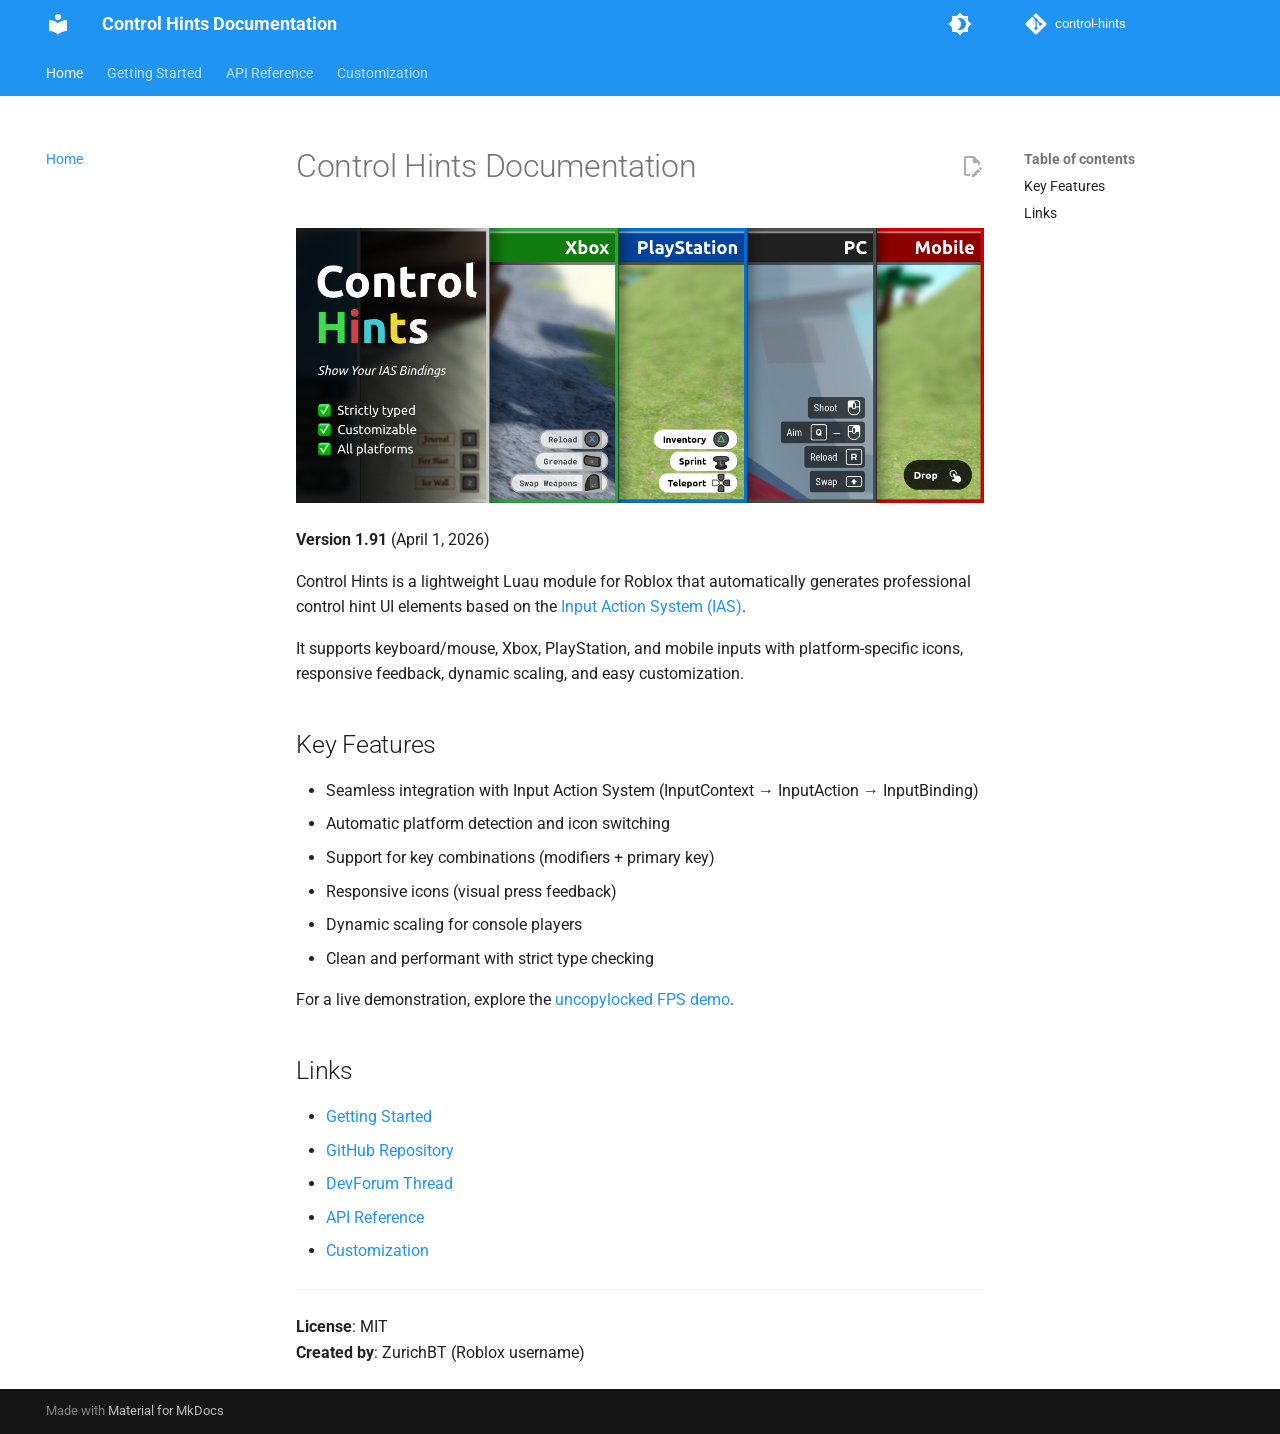
==== commit ea8c40fb: "Deployed 0cf9a9b with MkDocs version: 1.6.1" ====
--- a/index.html
+++ b/index.html
@@ -27,7 +27,7 @@
     
     
       
-        <title>control-hints Documentation</title>
+        <title>Control Hints Documentation</title>
       
     
     
@@ -94,7 +94,7 @@
 
 <header class="md-header" data-md-component="header">
   <nav class="md-header__inner md-grid" aria-label="Header">
-    <a href="." title="control-hints Documentation" class="md-header__button md-logo" aria-label="control-hints Documentation" data-md-component="logo">
+    <a href="." title="Control Hints Documentation" class="md-header__button md-logo" aria-label="Control Hints Documentation" data-md-component="logo">
       
   
   <svg xmlns="http://www.w3.org/2000/svg" viewBox="0 0 24 24"><path d="M12 8a3 3 0 0 0 3-3 3 3 0 0 0-3-3 3 3 0 0 0-3 3 3 3 0 0 0 3 3m0 3.54C9.64 9.35 6.5 8 3 8v11c3.5 0 6.64 1.35 9 3.54 2.36-2.19 5.5-3.54 9-3.54V8c-3.5 0-6.64 1.35-9 3.54"/></svg>
@@ -108,7 +108,7 @@
       <div class="md-header__ellipsis">
         <div class="md-header__topic">
           <span class="md-ellipsis">
-            control-hints Documentation
+            Control Hints Documentation
           </span>
         </div>
         <div class="md-header__topic" data-md-component="header-topic">
@@ -280,13 +280,13 @@
 
 <nav class="md-nav md-nav--primary md-nav--lifted" aria-label="Navigation" data-md-level="0">
   <label class="md-nav__title" for="__drawer">
-    <a href="." title="control-hints Documentation" class="md-nav__button md-logo" aria-label="control-hints Documentation" data-md-component="logo">
+    <a href="." title="Control Hints Documentation" class="md-nav__button md-logo" aria-label="Control Hints Documentation" data-md-component="logo">
       
   
   <svg xmlns="http://www.w3.org/2000/svg" viewBox="0 0 24 24"><path d="M12 8a3 3 0 0 0 3-3 3 3 0 0 0-3-3 3 3 0 0 0-3 3 3 3 0 0 0 3 3m0 3.54C9.64 9.35 6.5 8 3 8v11c3.5 0 6.64 1.35 9 3.54 2.36-2.19 5.5-3.54 9-3.54V8c-3.5 0-6.64 1.35-9 3.54"/></svg>
 
     </a>
-    control-hints Documentation
+    Control Hints Documentation
   </label>
   
     <div class="md-nav__source">
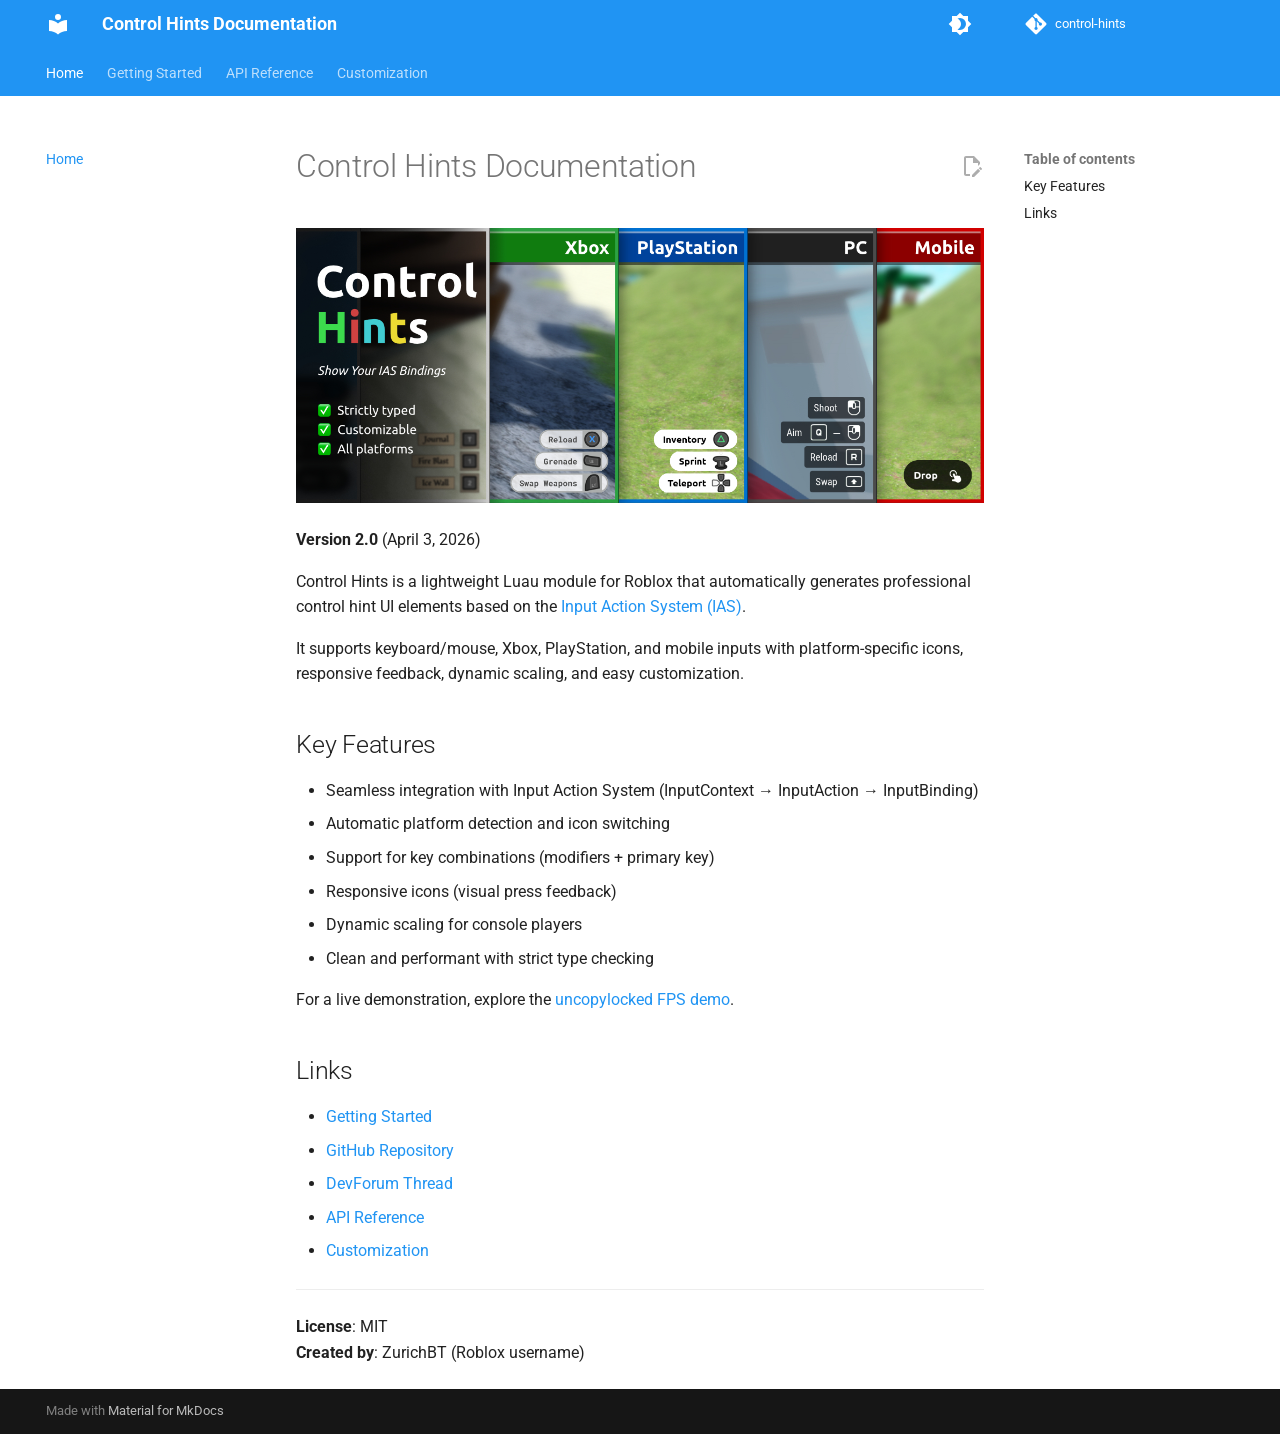
==== commit 910965dd: "Deployed 0cf9a9b with MkDocs version: 1.6.1" ====
--- a/index.html
+++ b/index.html
@@ -757,7 +757,7 @@
 
 <h1 id="control-hints-documentation">Control Hints Documentation</h1>
 <p><img alt="Control Hints thumbnail" src="images/thumbnail.jpg" /></p>
-<p><strong>Version 1.91</strong> (April 1, 2026)</p>
+<p><strong>Version 2.0</strong> (April 3, 2026)</p>
 <p>Control Hints is a lightweight Luau module for Roblox that automatically generates professional control hint UI elements based on the <a href="https://create.roblox.com/docs/input/input-action-system" target="_blank" rel="noopener">Input Action System (IAS)</a>.</p>
 <p>It supports keyboard/mouse, Xbox, PlayStation, and mobile inputs with platform-specific icons, responsive feedback, dynamic scaling, and easy customization.</p>
 <h2 id="key-features">Key Features</h2>
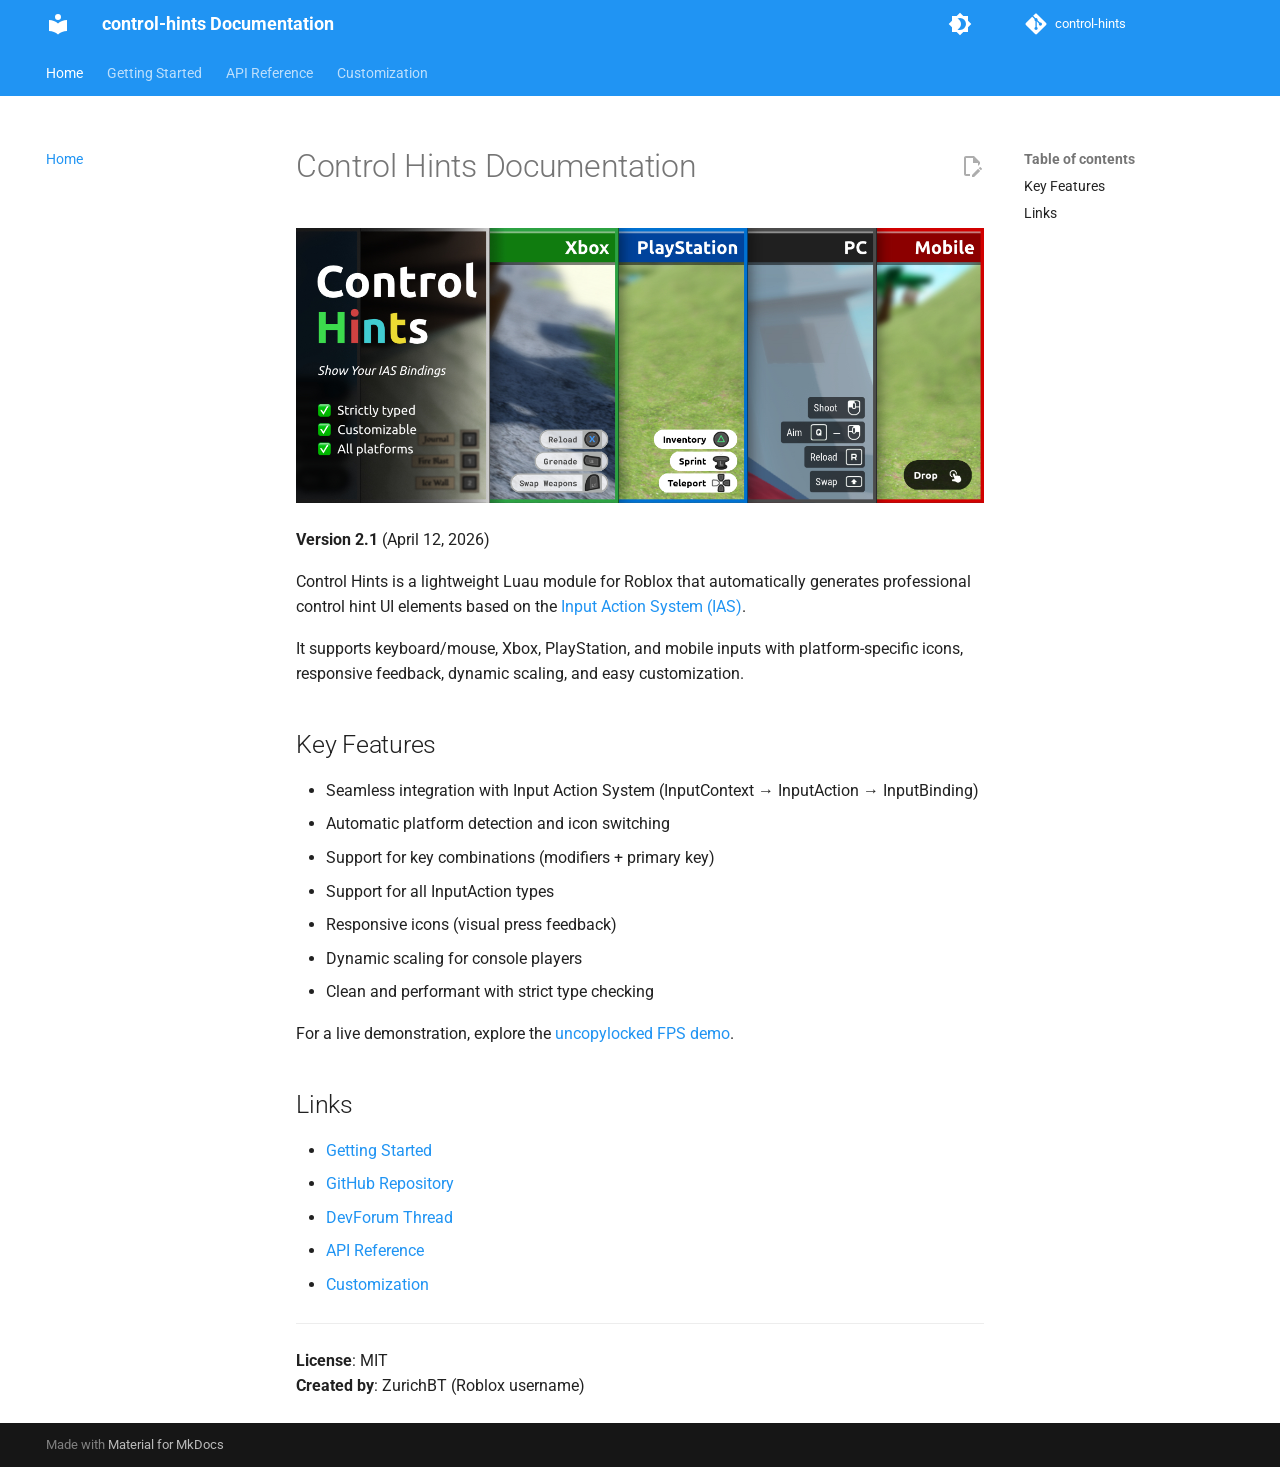
==== commit ebb29ae5: "Deployed fe4979f with MkDocs version: 1.6.1" ====
--- a/index.html
+++ b/index.html
@@ -27,7 +27,7 @@
     
     
       
-        <title>Control Hints Documentation</title>
+        <title>control-hints Documentation</title>
       
     
     
@@ -94,7 +94,7 @@
 
 <header class="md-header" data-md-component="header">
   <nav class="md-header__inner md-grid" aria-label="Header">
-    <a href="." title="Control Hints Documentation" class="md-header__button md-logo" aria-label="Control Hints Documentation" data-md-component="logo">
+    <a href="." title="control-hints Documentation" class="md-header__button md-logo" aria-label="control-hints Documentation" data-md-component="logo">
       
   
   <svg xmlns="http://www.w3.org/2000/svg" viewBox="0 0 24 24"><path d="M12 8a3 3 0 0 0 3-3 3 3 0 0 0-3-3 3 3 0 0 0-3 3 3 3 0 0 0 3 3m0 3.54C9.64 9.35 6.5 8 3 8v11c3.5 0 6.64 1.35 9 3.54 2.36-2.19 5.5-3.54 9-3.54V8c-3.5 0-6.64 1.35-9 3.54"/></svg>
@@ -108,7 +108,7 @@
       <div class="md-header__ellipsis">
         <div class="md-header__topic">
           <span class="md-ellipsis">
-            Control Hints Documentation
+            control-hints Documentation
           </span>
         </div>
         <div class="md-header__topic" data-md-component="header-topic">
@@ -280,13 +280,13 @@
 
 <nav class="md-nav md-nav--primary md-nav--lifted" aria-label="Navigation" data-md-level="0">
   <label class="md-nav__title" for="__drawer">
-    <a href="." title="Control Hints Documentation" class="md-nav__button md-logo" aria-label="Control Hints Documentation" data-md-component="logo">
+    <a href="." title="control-hints Documentation" class="md-nav__button md-logo" aria-label="control-hints Documentation" data-md-component="logo">
       
   
   <svg xmlns="http://www.w3.org/2000/svg" viewBox="0 0 24 24"><path d="M12 8a3 3 0 0 0 3-3 3 3 0 0 0-3-3 3 3 0 0 0-3 3 3 3 0 0 0 3 3m0 3.54C9.64 9.35 6.5 8 3 8v11c3.5 0 6.64 1.35 9 3.54 2.36-2.19 5.5-3.54 9-3.54V8c-3.5 0-6.64 1.35-9 3.54"/></svg>
 
     </a>
-    Control Hints Documentation
+    control-hints Documentation
   </label>
   
     <div class="md-nav__source">
@@ -757,7 +757,7 @@
 
 <h1 id="control-hints-documentation">Control Hints Documentation</h1>
 <p><img alt="Control Hints thumbnail" src="images/thumbnail.jpg" /></p>
-<p><strong>Version 2.0</strong> (April 3, 2026)</p>
+<p><strong>Version 2.1</strong> (April 12, 2026)</p>
 <p>Control Hints is a lightweight Luau module for Roblox that automatically generates professional control hint UI elements based on the <a href="https://create.roblox.com/docs/input/input-action-system" target="_blank" rel="noopener">Input Action System (IAS)</a>.</p>
 <p>It supports keyboard/mouse, Xbox, PlayStation, and mobile inputs with platform-specific icons, responsive feedback, dynamic scaling, and easy customization.</p>
 <h2 id="key-features">Key Features</h2>
@@ -765,6 +765,7 @@
 <li>Seamless integration with Input Action System (InputContext → InputAction → InputBinding)</li>
 <li>Automatic platform detection and icon switching</li>
 <li>Support for key combinations (modifiers + primary key)</li>
+<li>Support for all InputAction types</li>
 <li>Responsive icons (visual press feedback)</li>
 <li>Dynamic scaling for console players</li>
 <li>Clean and performant with strict type checking</li>
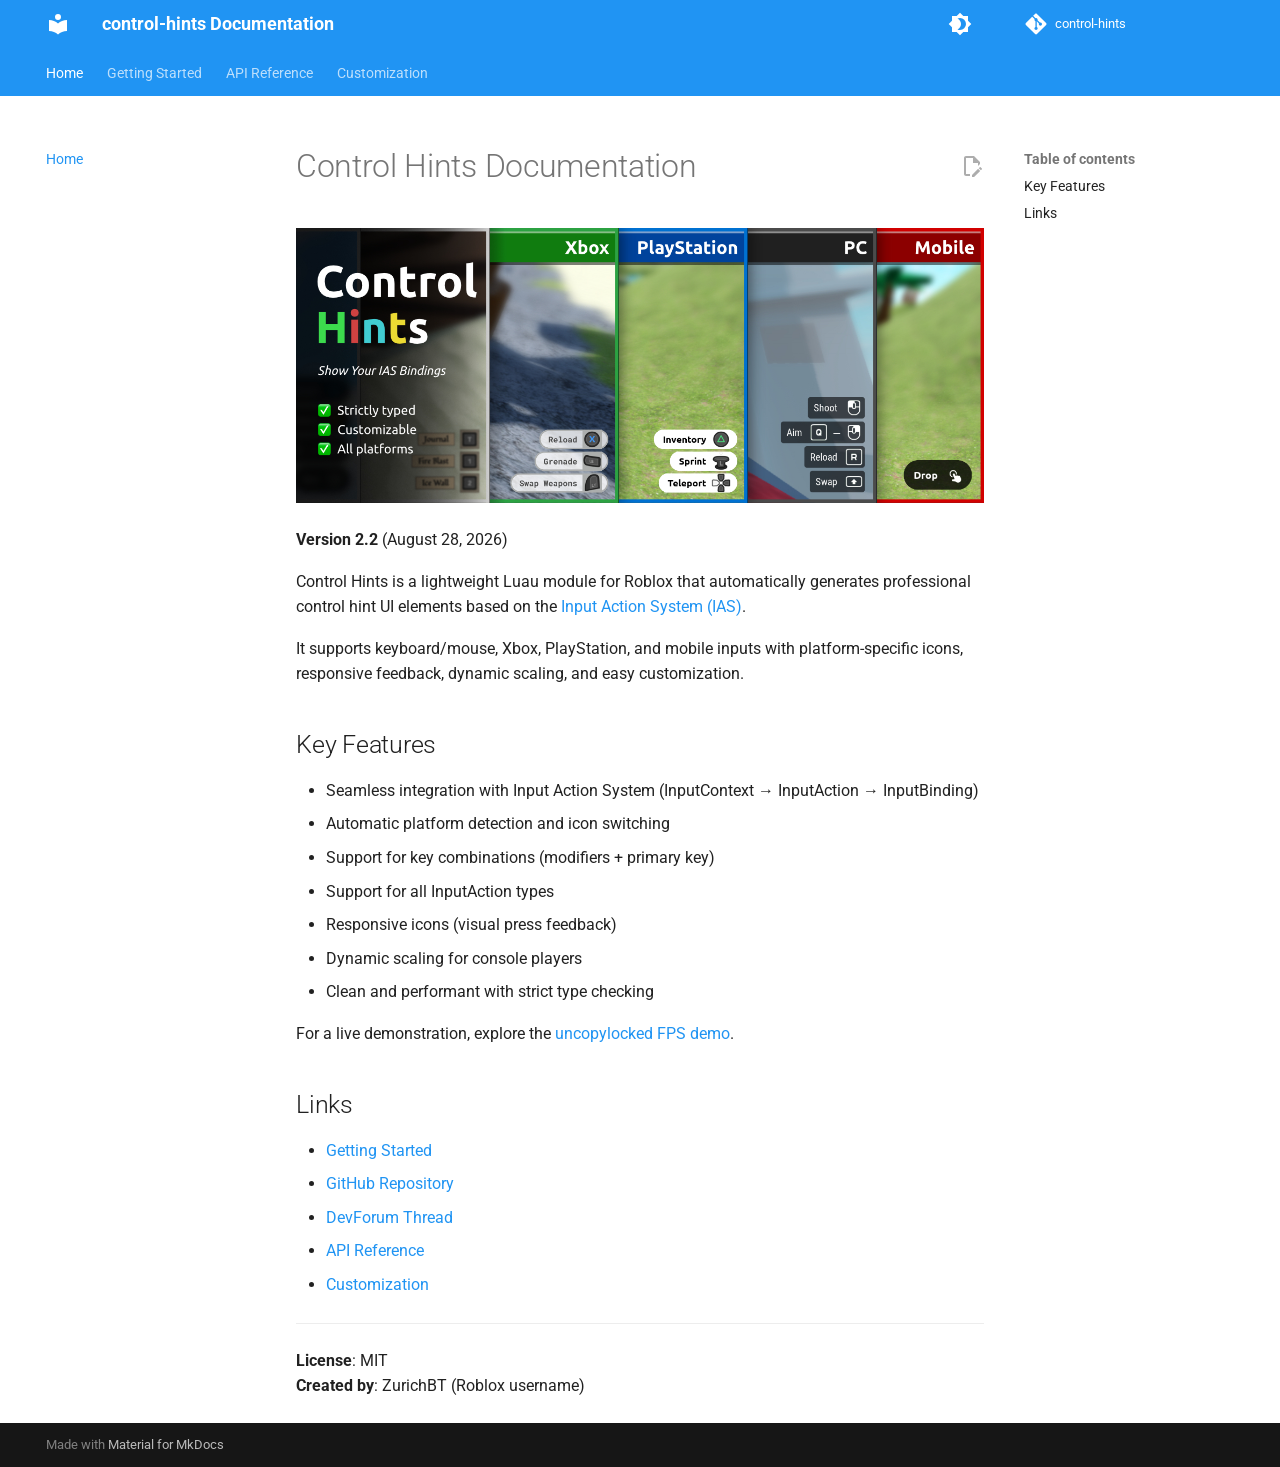
==== commit 27a6bf0a: "Deployed 3ade829 with MkDocs version: 1.6.1" ====
--- a/index.html
+++ b/index.html
@@ -675,6 +675,34 @@
 
               
             
+              
+                
+  
+  
+  
+  
+    <li class="md-nav__item">
+      <a href="customization/device-mapping/" class="md-nav__link">
+        
+  
+  
+  <span class="md-ellipsis">
+    
+  
+    Device Mapping
+  
+
+    
+  </span>
+  
+  
+
+      </a>
+    </li>
+  
+
+              
+            
           </ul>
         </nav>
       
@@ -757,7 +785,7 @@
 
 <h1 id="control-hints-documentation">Control Hints Documentation</h1>
 <p><img alt="Control Hints thumbnail" src="images/thumbnail.jpg" /></p>
-<p><strong>Version 2.1</strong> (April 12, 2026)</p>
+<p><strong>Version 2.2</strong> (August 28, 2026)</p>
 <p>Control Hints is a lightweight Luau module for Roblox that automatically generates professional control hint UI elements based on the <a href="https://create.roblox.com/docs/input/input-action-system" target="_blank" rel="noopener">Input Action System (IAS)</a>.</p>
 <p>It supports keyboard/mouse, Xbox, PlayStation, and mobile inputs with platform-specific icons, responsive feedback, dynamic scaling, and easy customization.</p>
 <h2 id="key-features">Key Features</h2>
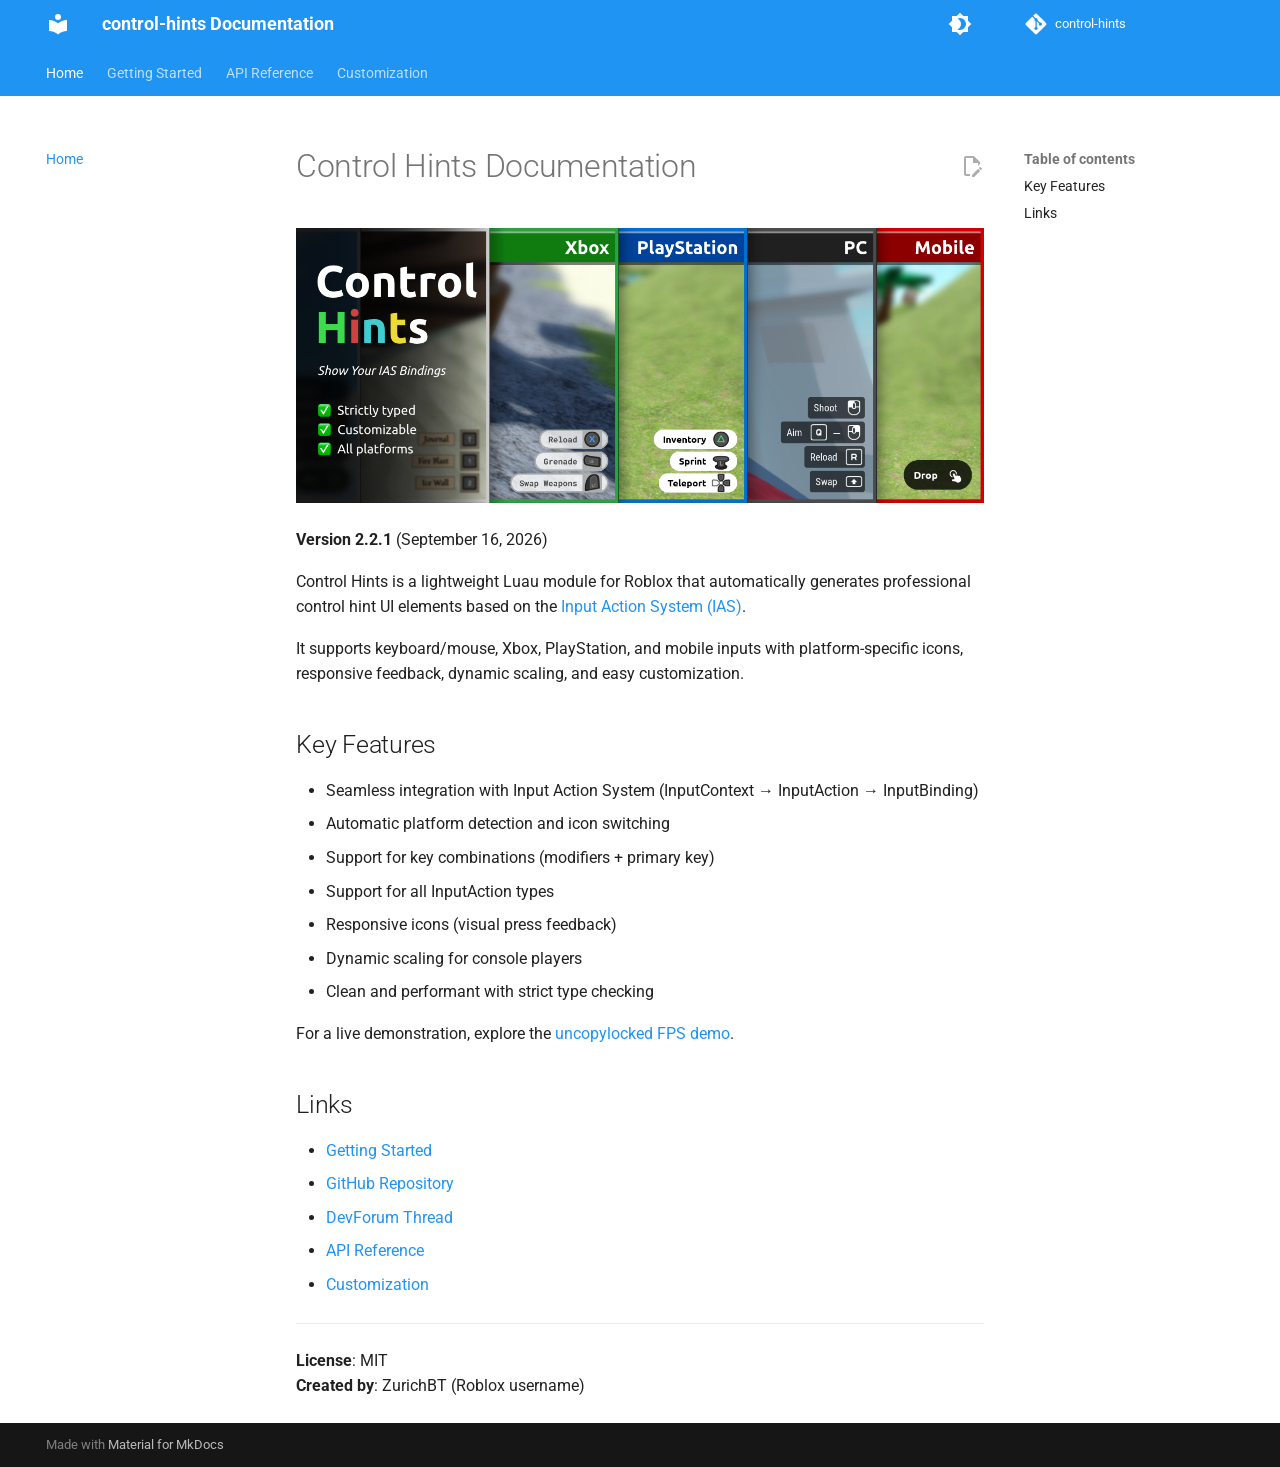
==== commit ea6d7eb3: "Deployed 4bdbc2a with MkDocs version: 1.6.1" ====
--- a/index.html
+++ b/index.html
@@ -703,6 +703,34 @@
 
               
             
+              
+                
+  
+  
+  
+  
+    <li class="md-nav__item">
+      <a href="customization/custom-ui-icons/" class="md-nav__link">
+        
+  
+  
+  <span class="md-ellipsis">
+    
+  
+    Icons in Custom UI
+  
+
+    
+  </span>
+  
+  
+
+      </a>
+    </li>
+  
+
+              
+            
           </ul>
         </nav>
       
@@ -785,7 +813,7 @@
 
 <h1 id="control-hints-documentation">Control Hints Documentation</h1>
 <p><img alt="Control Hints thumbnail" src="images/thumbnail.jpg" /></p>
-<p><strong>Version 2.2</strong> (August 28, 2026)</p>
+<p><strong>Version 2.2.1</strong> (September 16, 2026)</p>
 <p>Control Hints is a lightweight Luau module for Roblox that automatically generates professional control hint UI elements based on the <a href="https://create.roblox.com/docs/input/input-action-system" target="_blank" rel="noopener">Input Action System (IAS)</a>.</p>
 <p>It supports keyboard/mouse, Xbox, PlayStation, and mobile inputs with platform-specific icons, responsive feedback, dynamic scaling, and easy customization.</p>
 <h2 id="key-features">Key Features</h2>
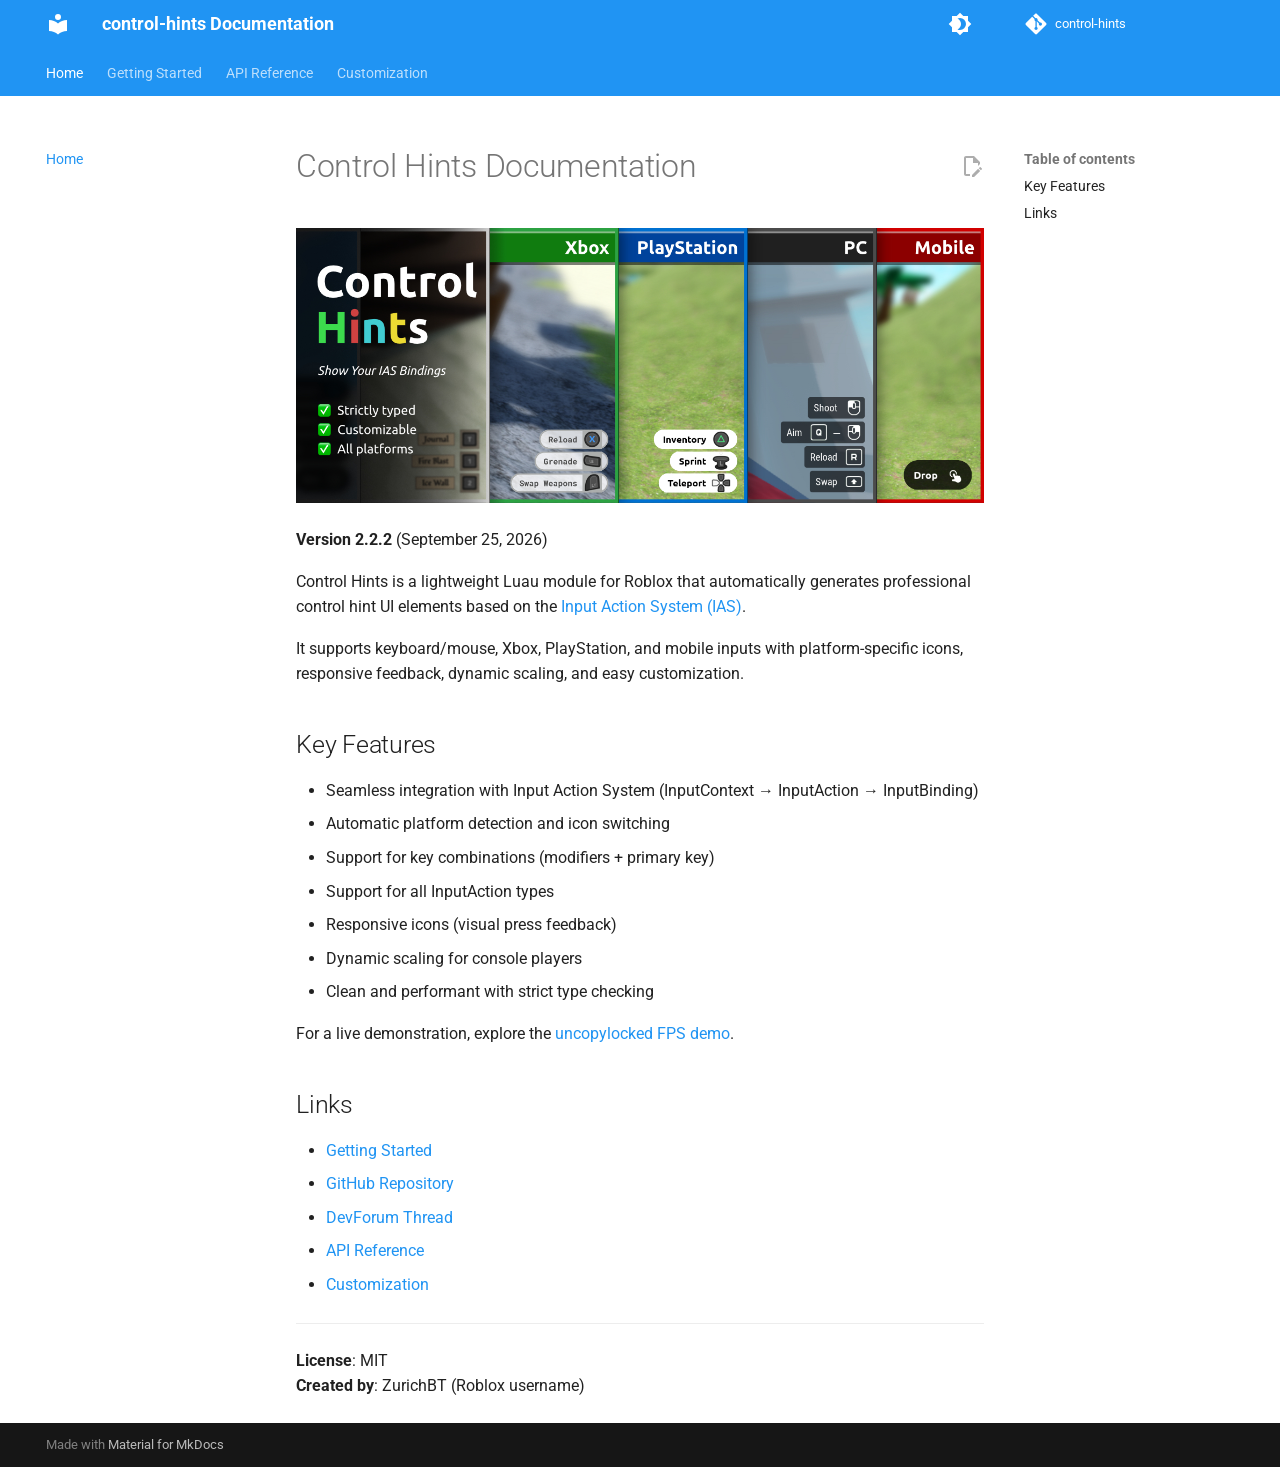
==== commit 1c3e3835: "Deployed 3fab358 with MkDocs version: 1.6.1" ====
--- a/index.html
+++ b/index.html
@@ -813,7 +813,7 @@
 
 <h1 id="control-hints-documentation">Control Hints Documentation</h1>
 <p><img alt="Control Hints thumbnail" src="images/thumbnail.jpg" /></p>
-<p><strong>Version 2.2.1</strong> (September 16, 2026)</p>
+<p><strong>Version 2.2.2</strong> (September 25, 2026)</p>
 <p>Control Hints is a lightweight Luau module for Roblox that automatically generates professional control hint UI elements based on the <a href="https://create.roblox.com/docs/input/input-action-system" target="_blank" rel="noopener">Input Action System (IAS)</a>.</p>
 <p>It supports keyboard/mouse, Xbox, PlayStation, and mobile inputs with platform-specific icons, responsive feedback, dynamic scaling, and easy customization.</p>
 <h2 id="key-features">Key Features</h2>
